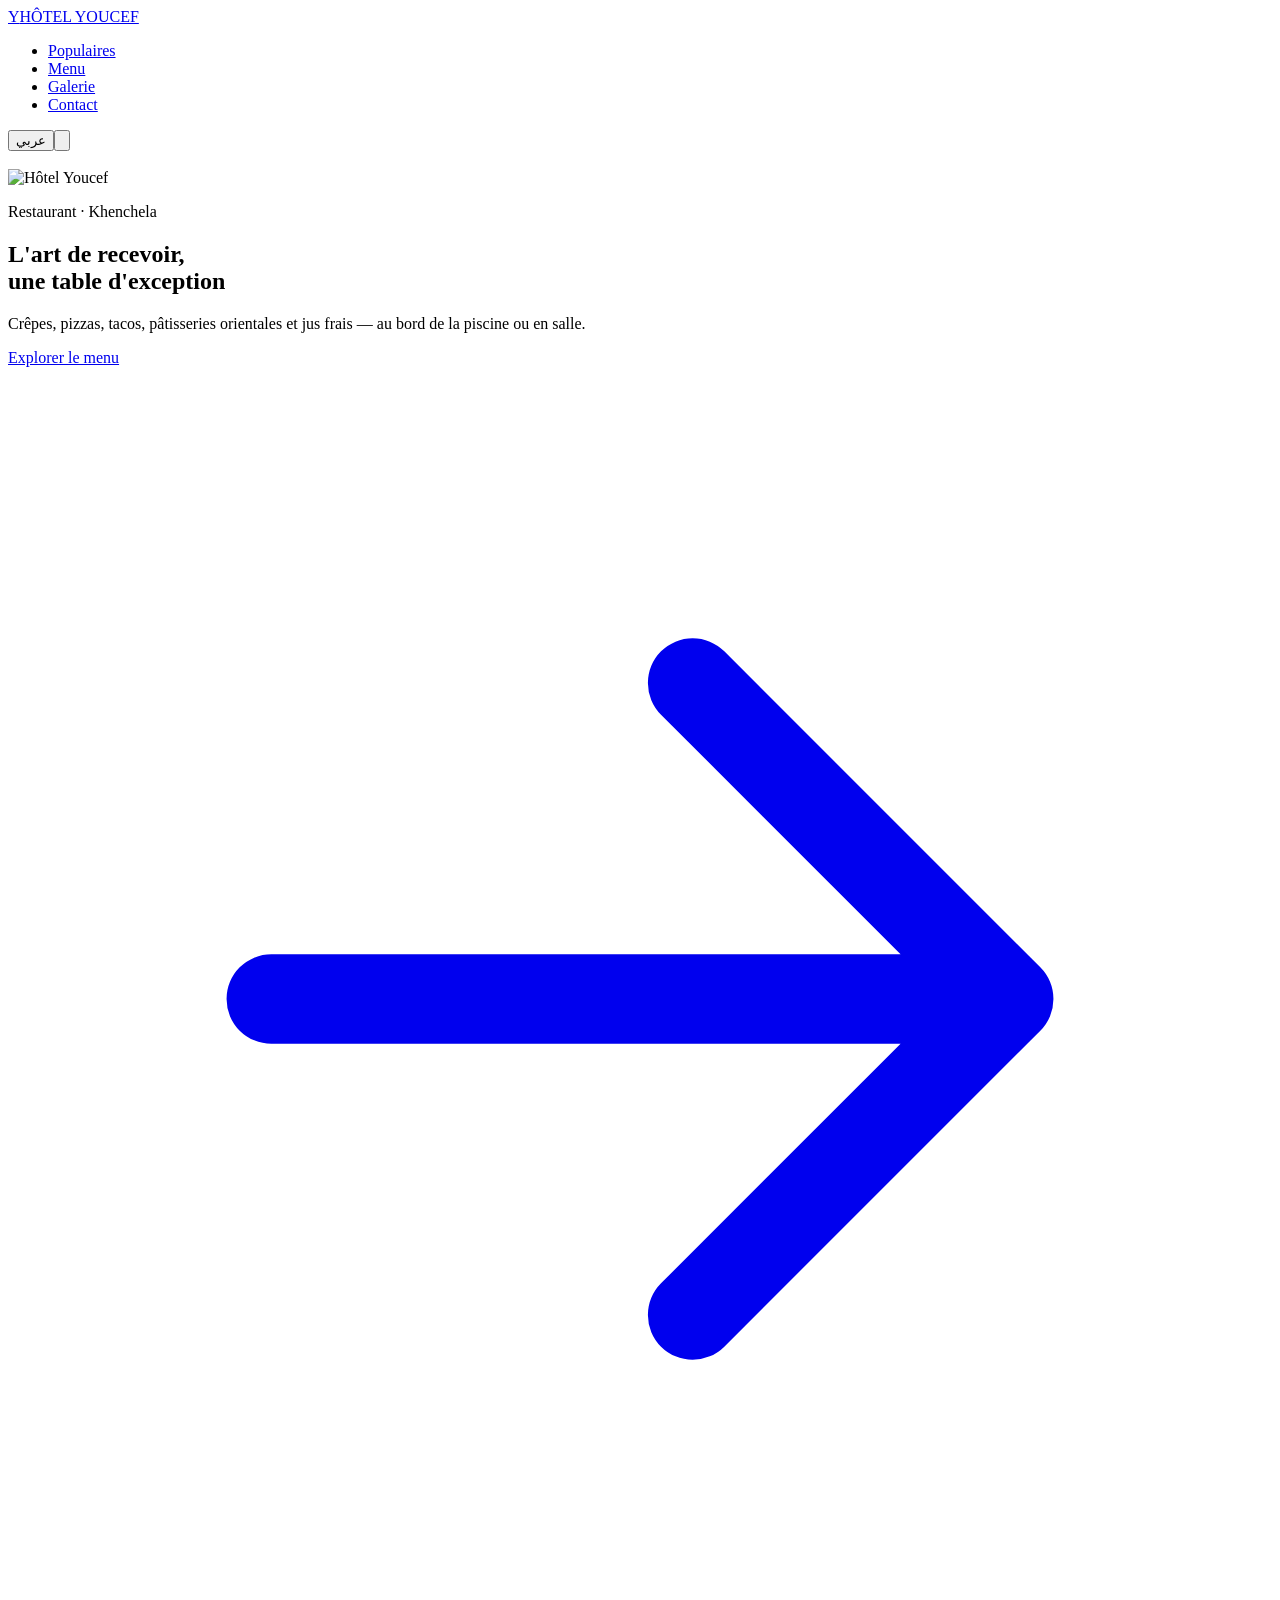
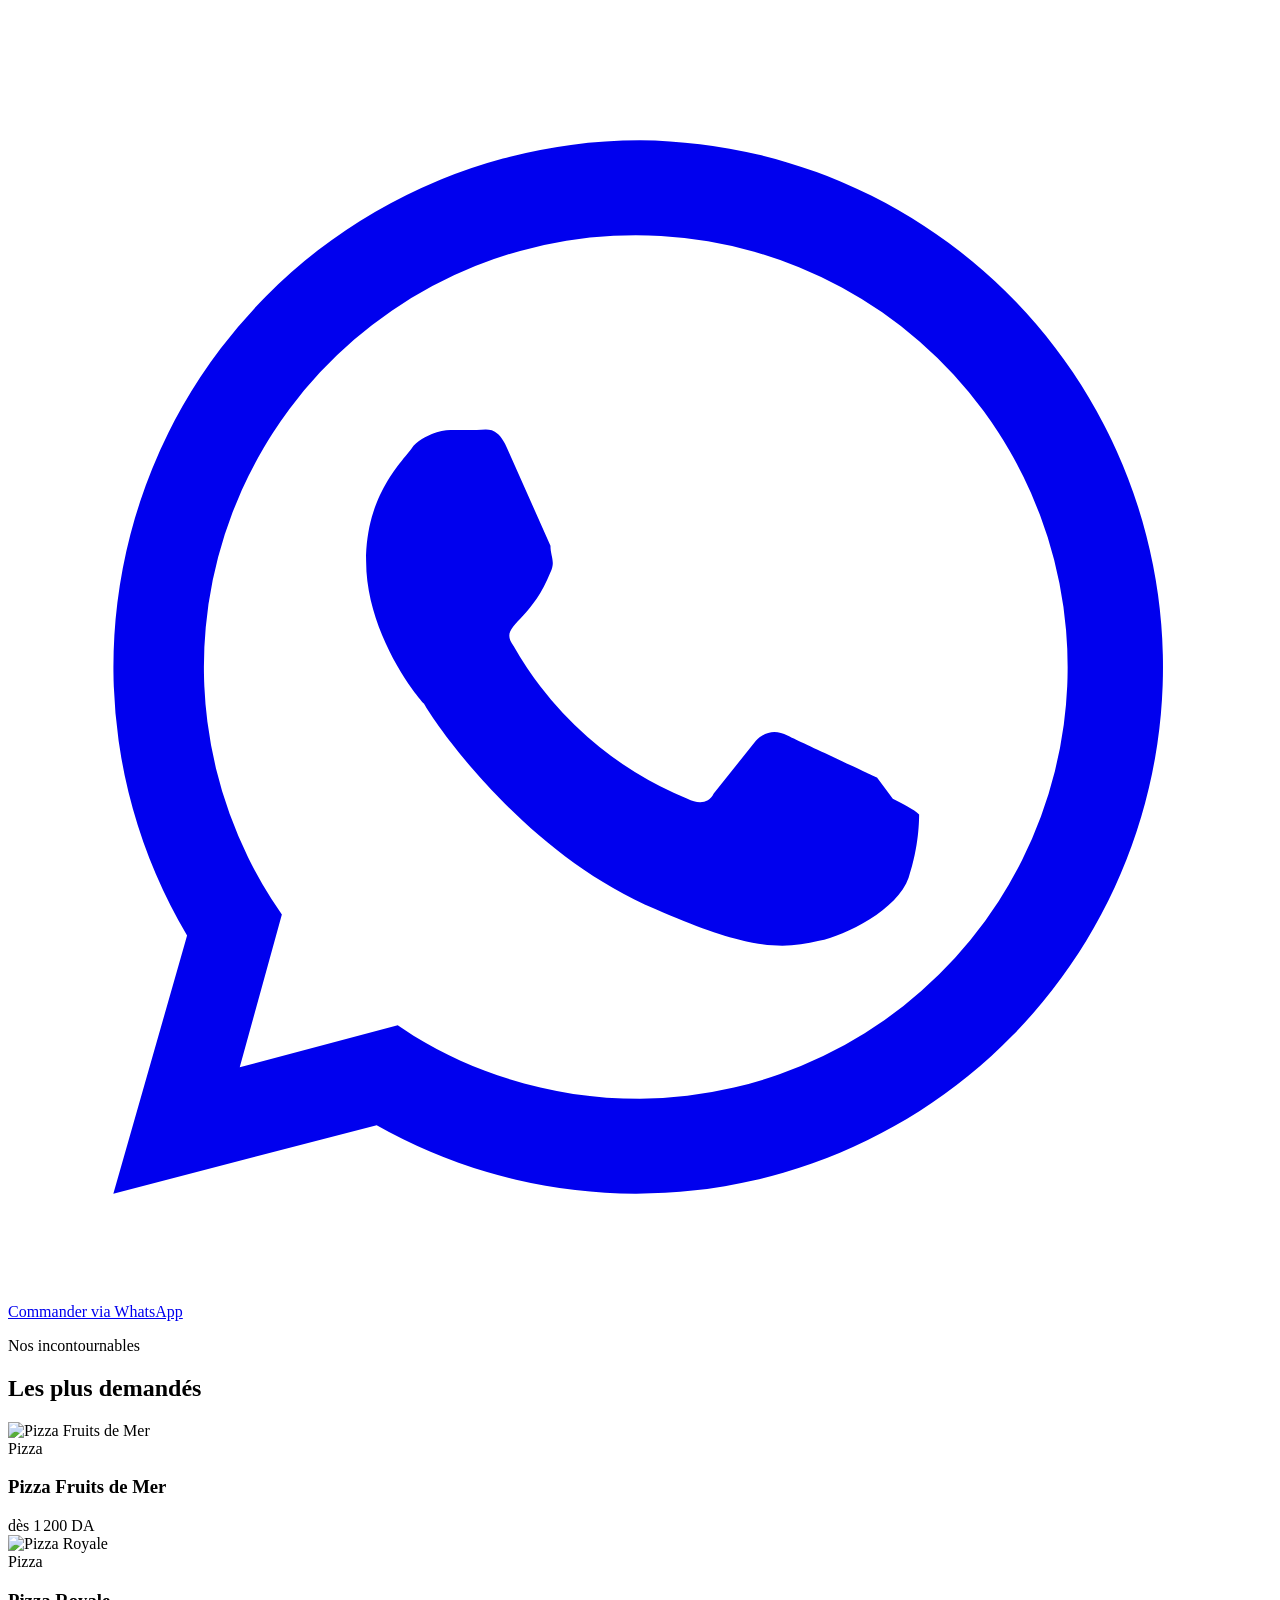
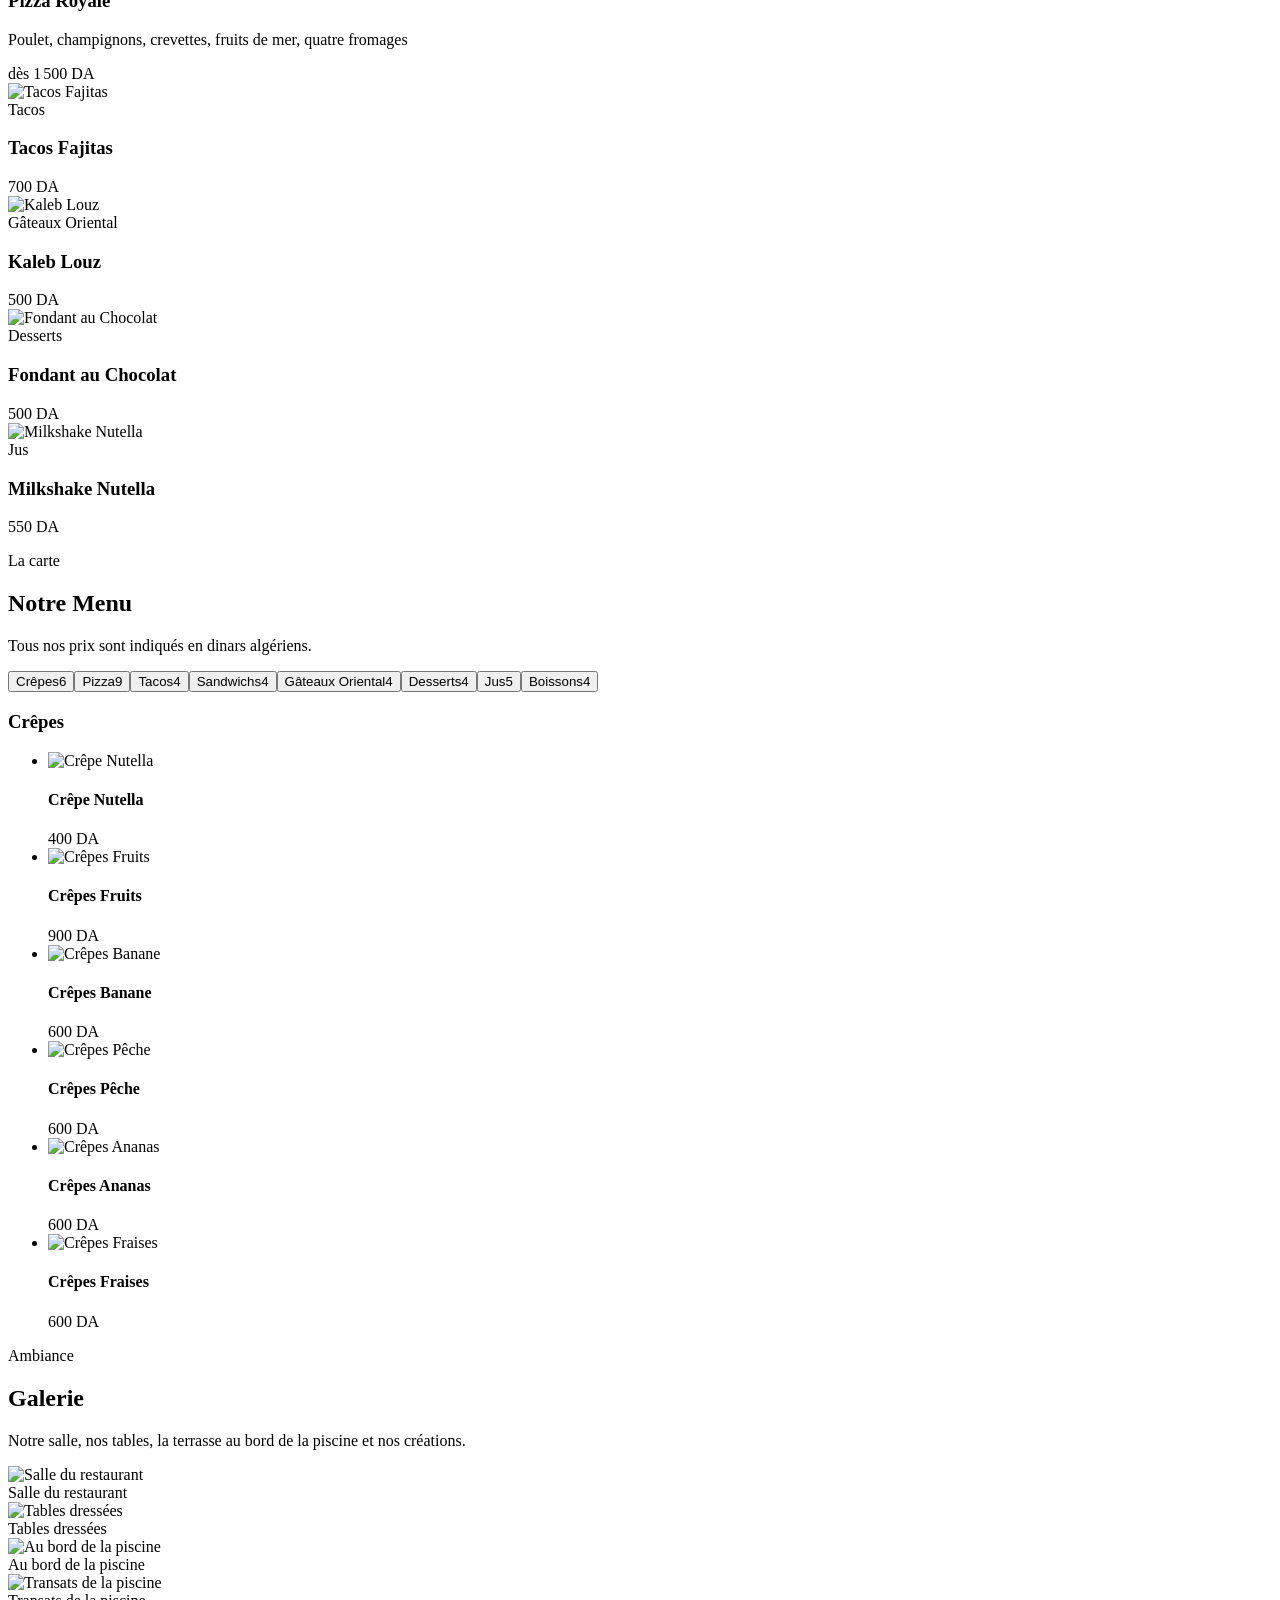
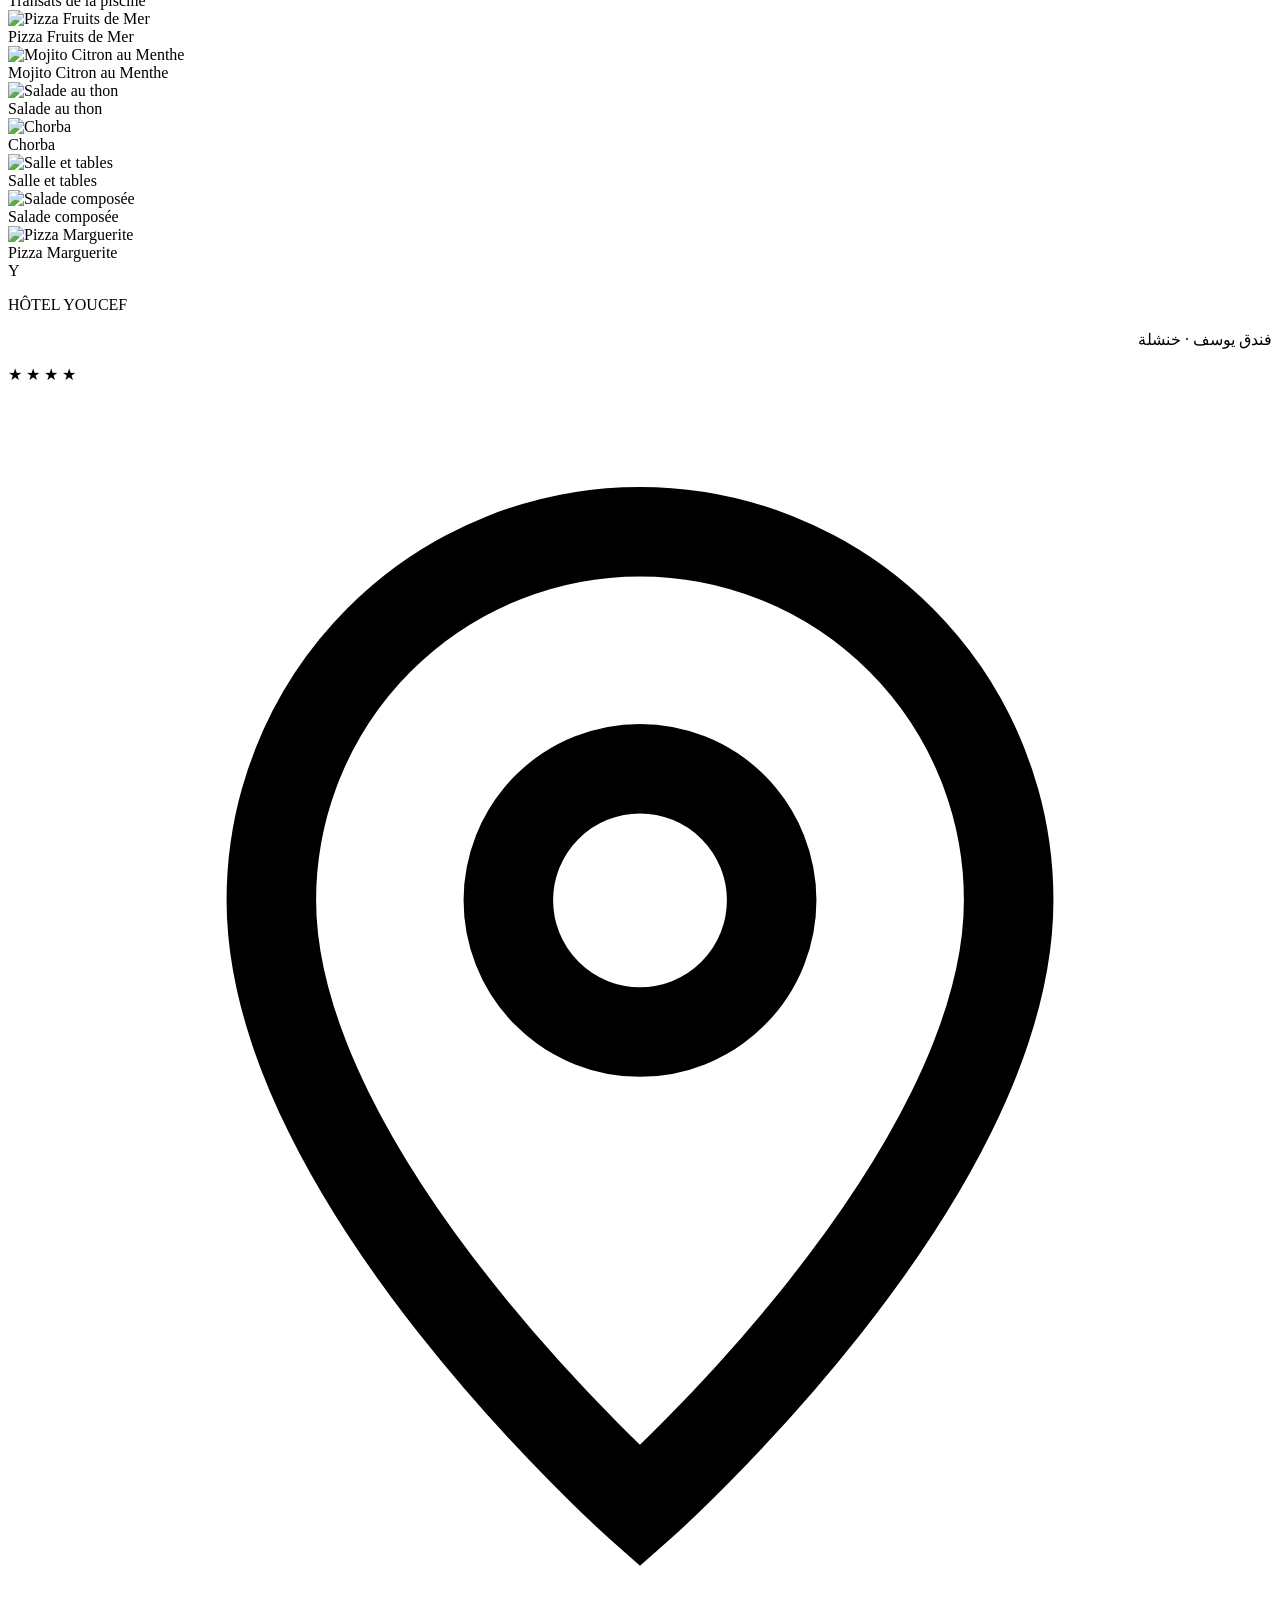
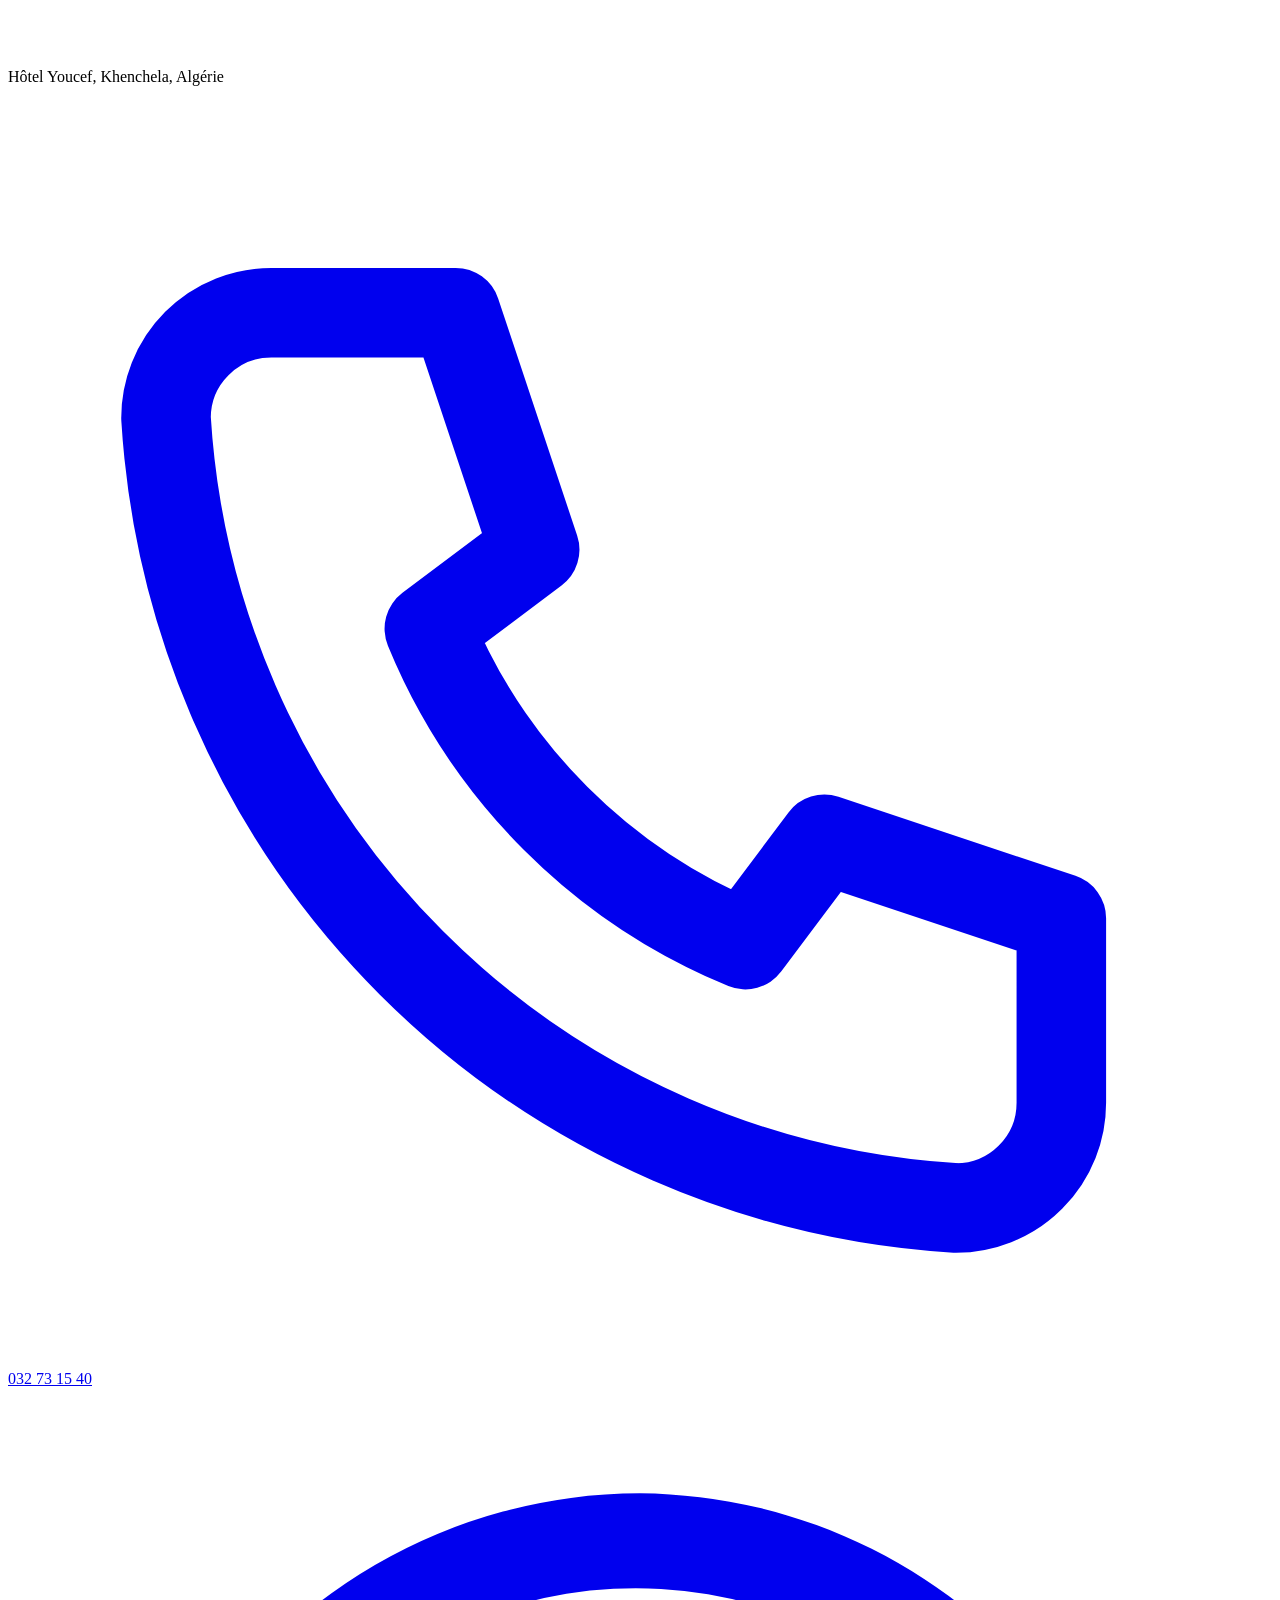
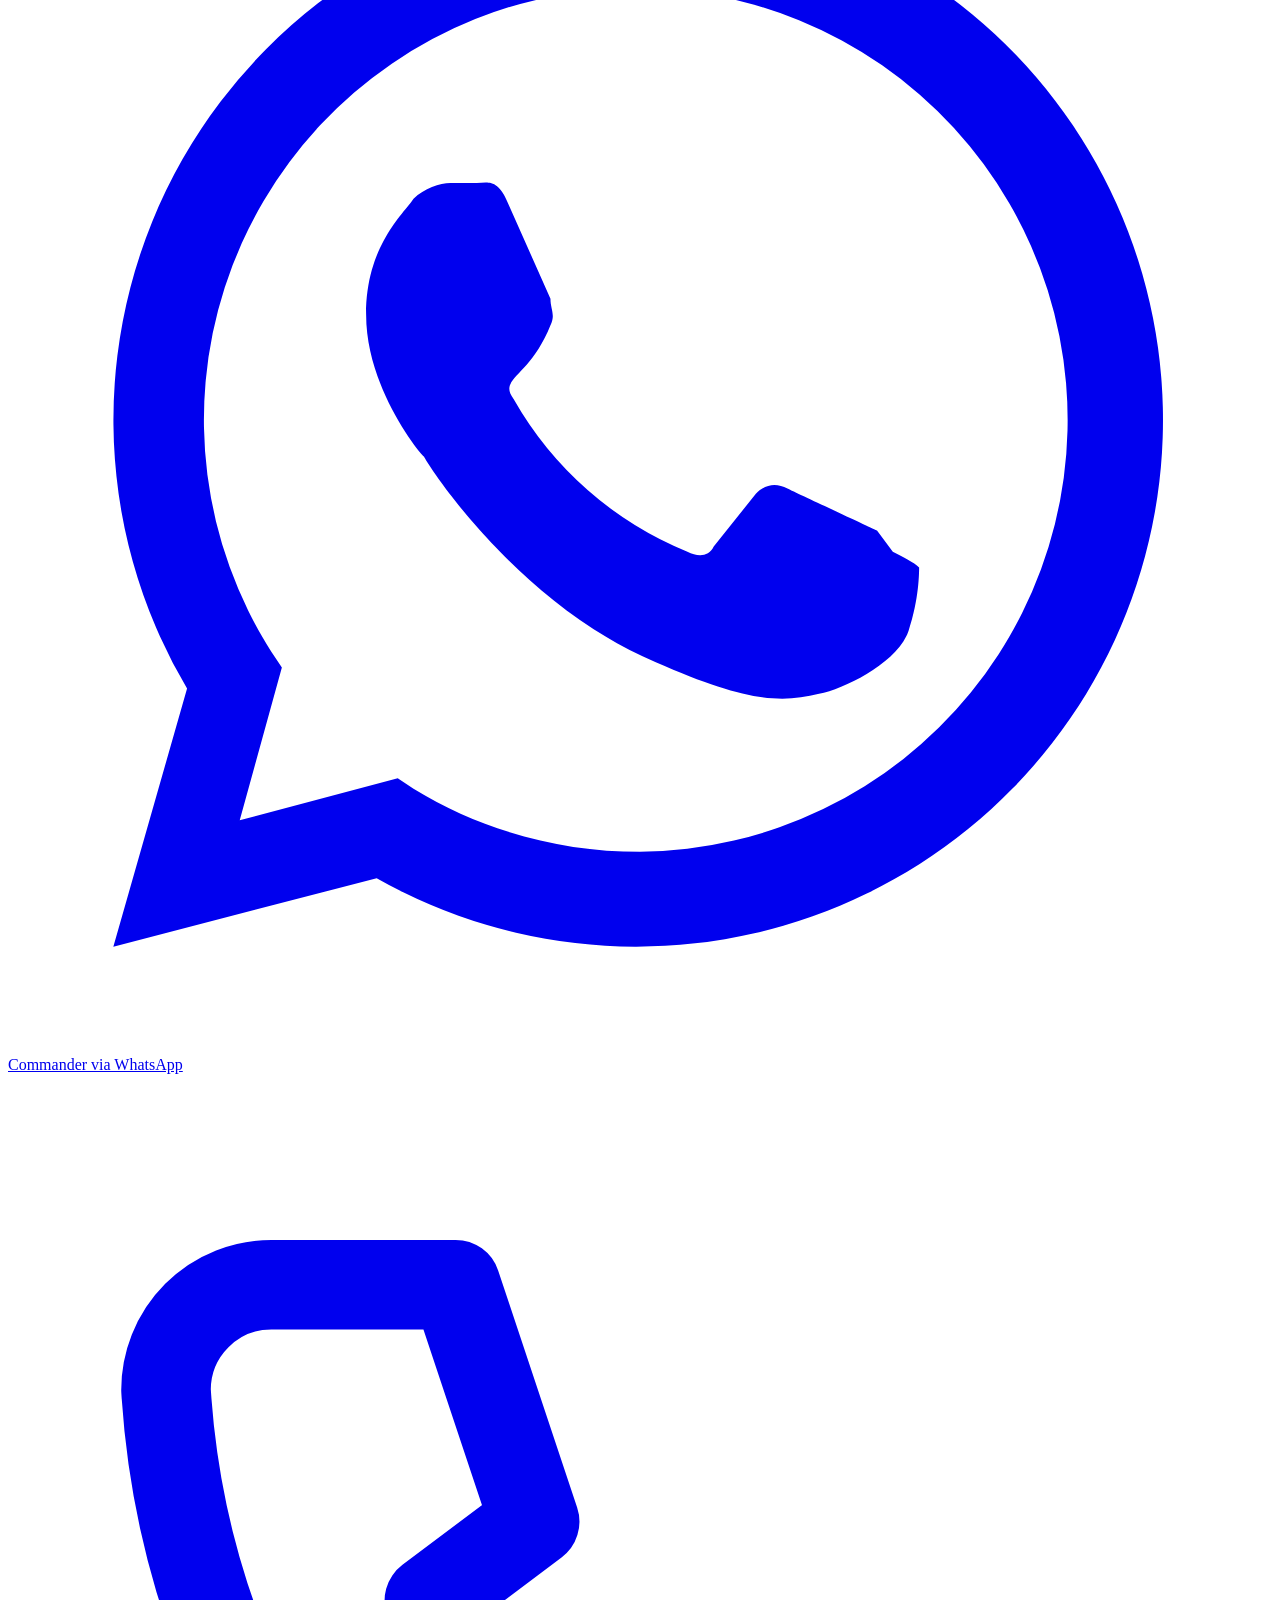
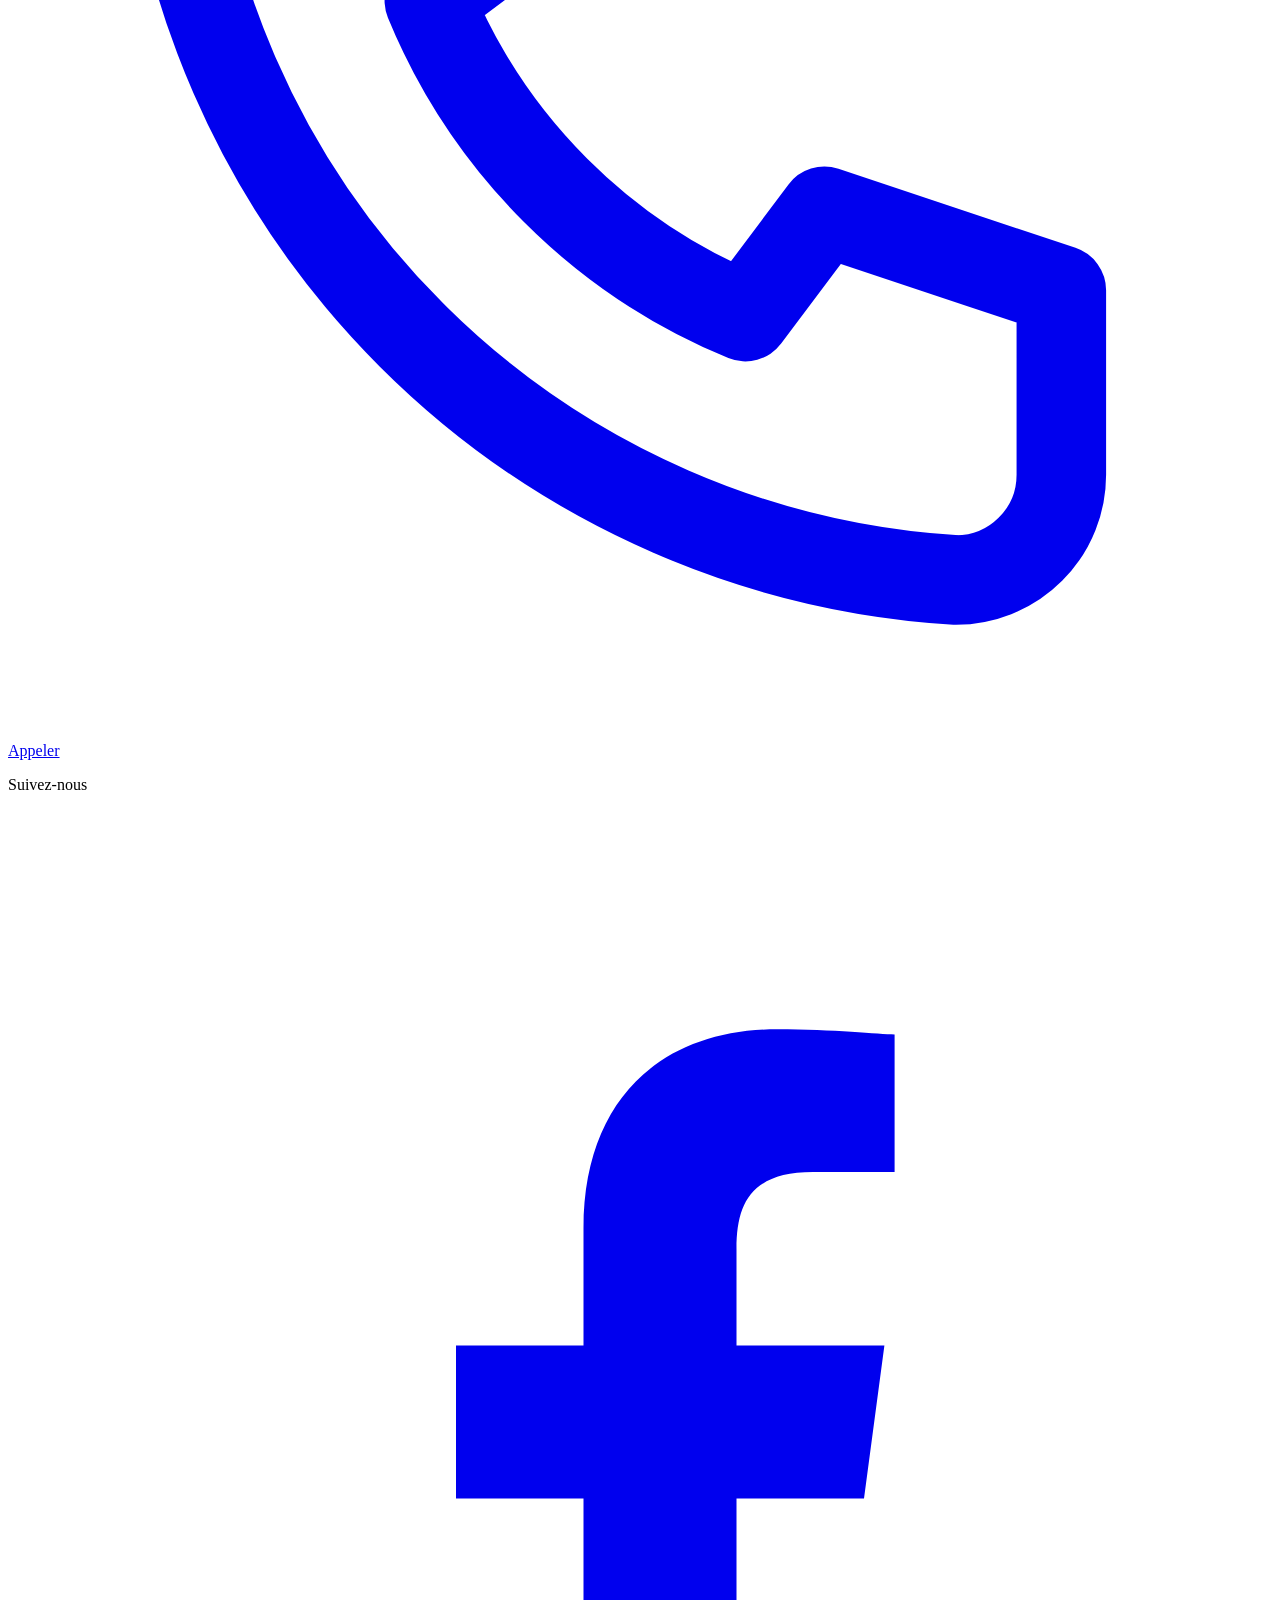
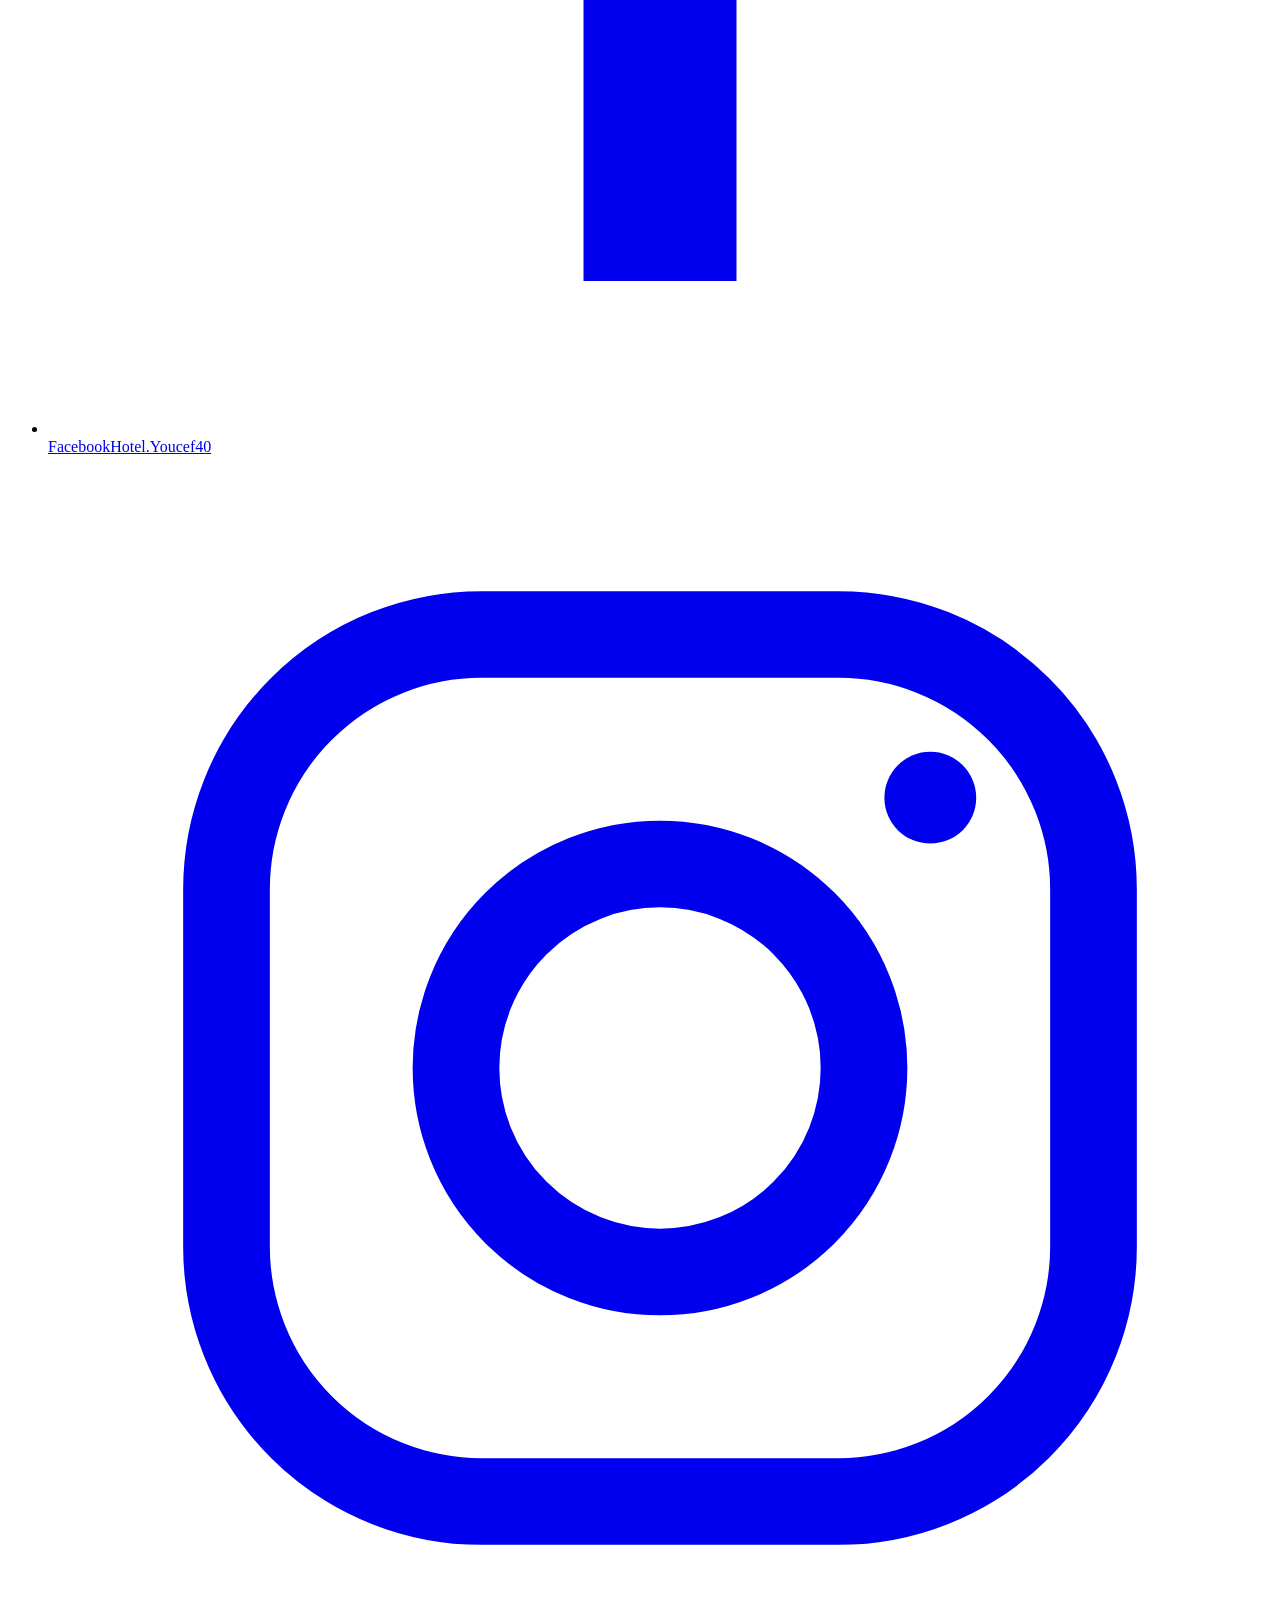
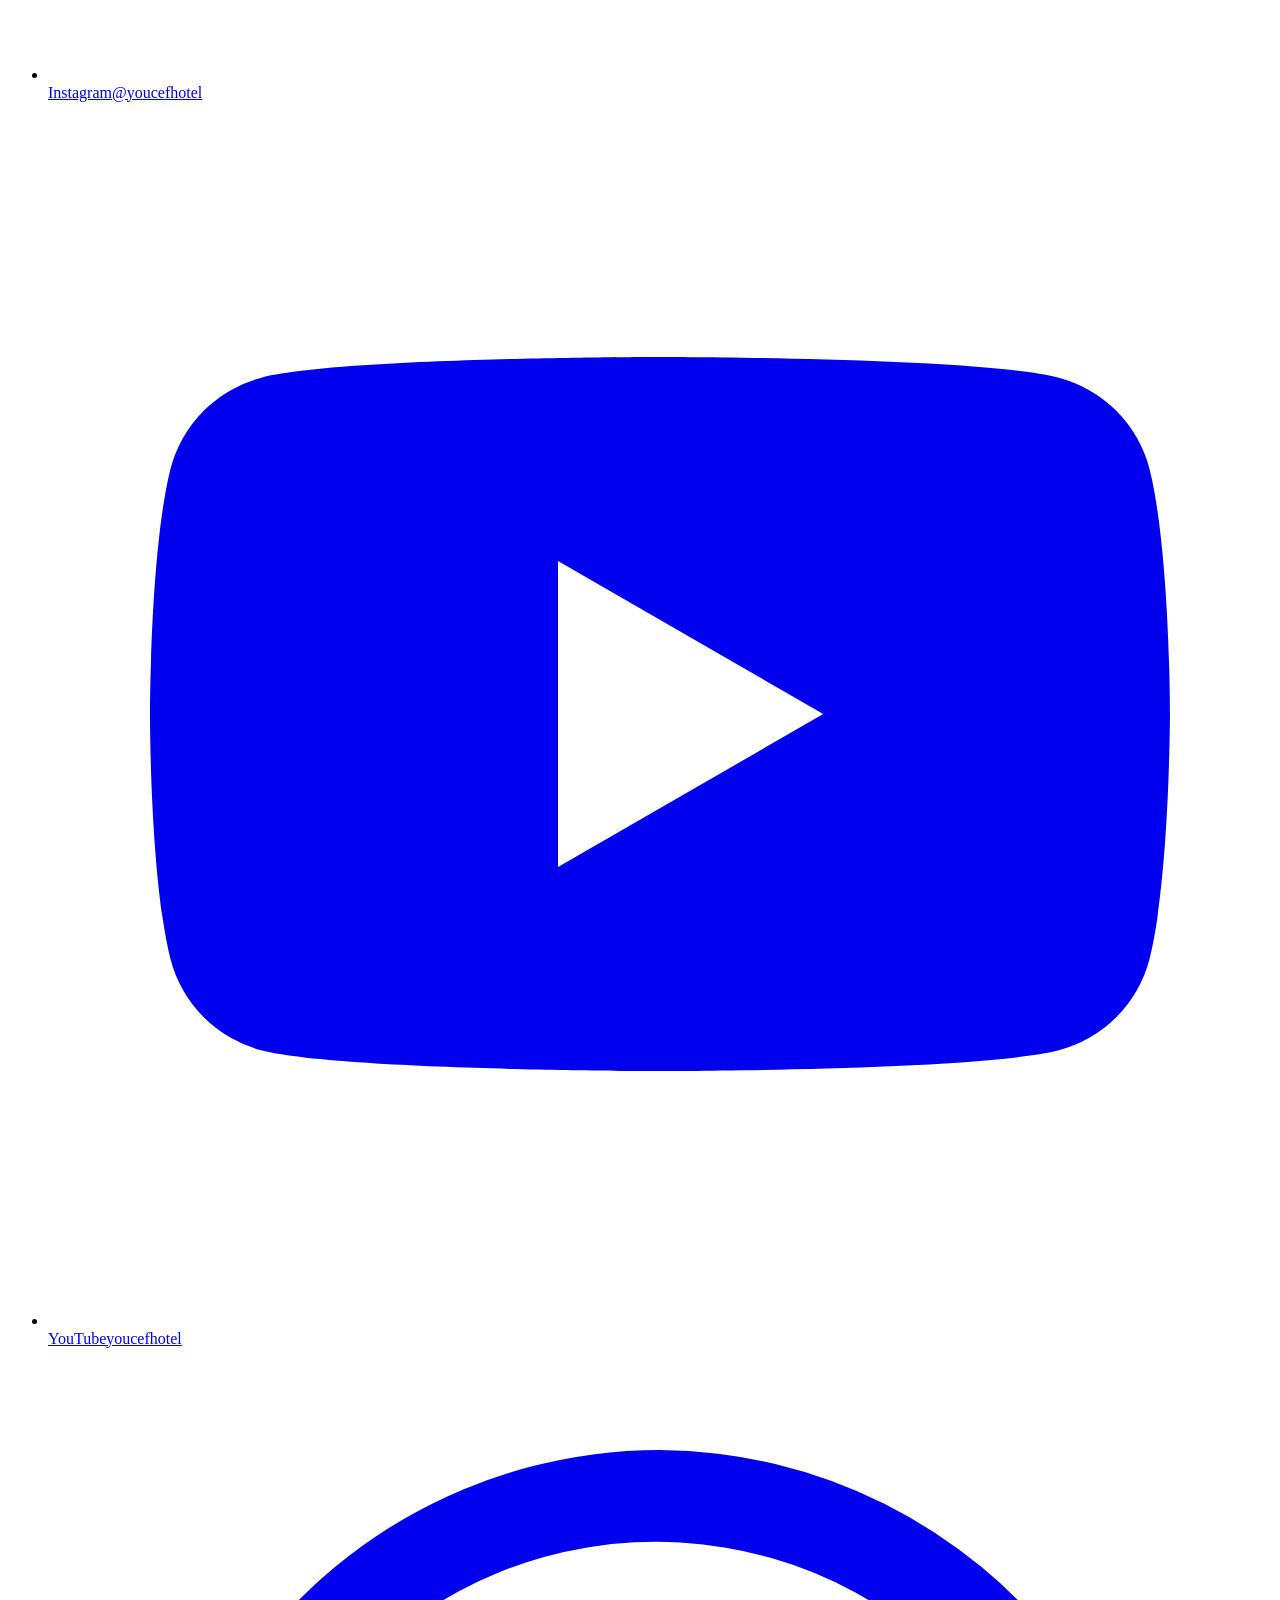
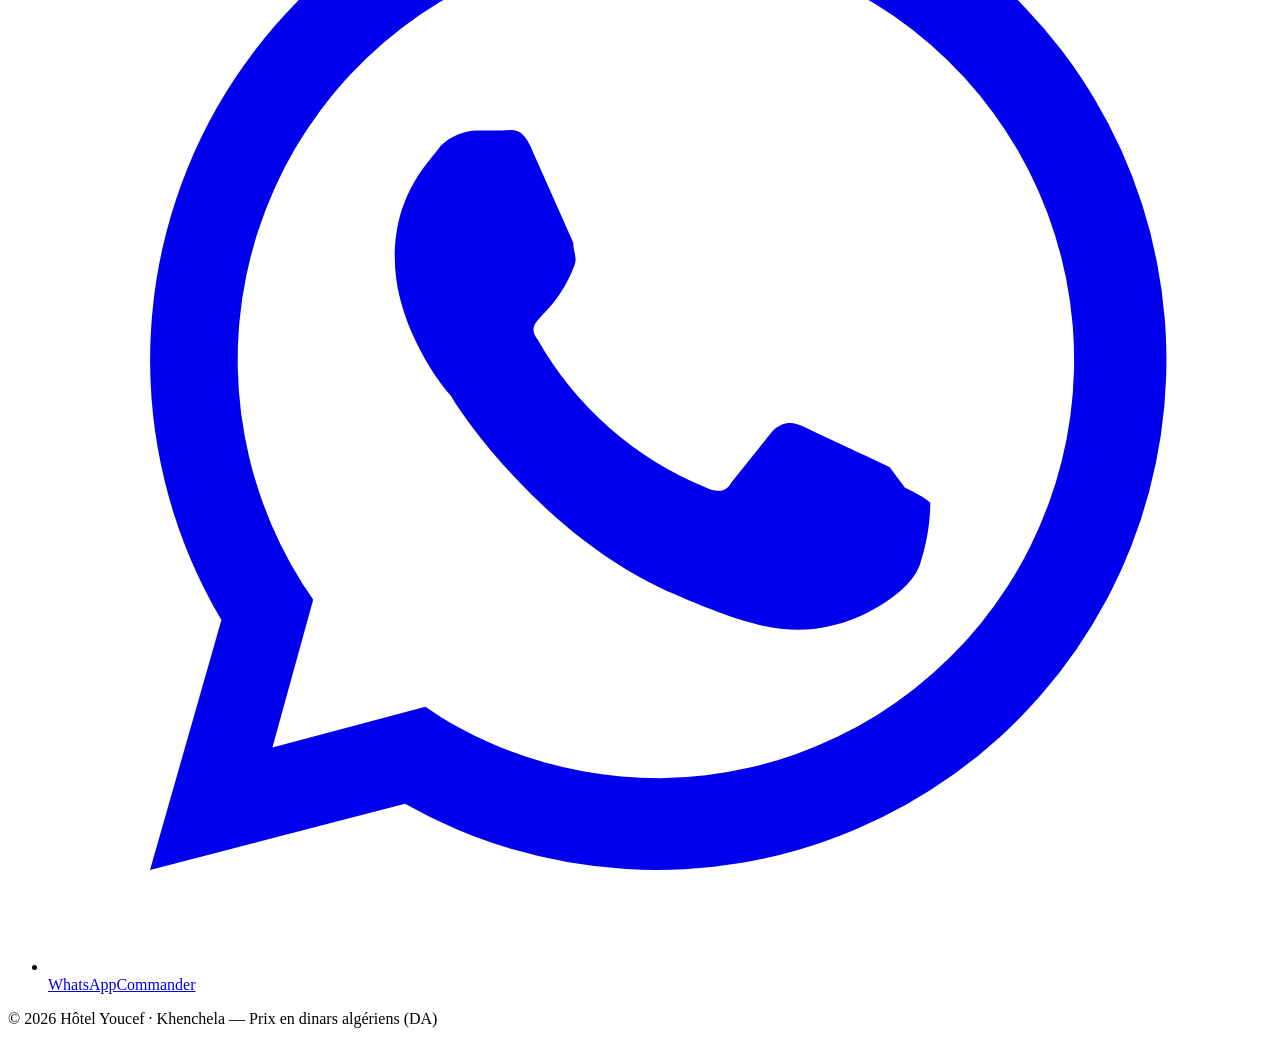
==== index.html @ 4725744c "Deploy 2026-11-25T22:25:56.539Z" ====
<!DOCTYPE html><html lang="fr" dir="ltr" data-theme="dark" class="_8jWC7q_variable _4o_jnq_variable Ewmm9G_variable E5ZO8q_variable"><head><meta charSet="utf-8"/><meta name="viewport" content="width=device-width, initial-scale=1"/><link rel="preload" href="/hotel-youcef-menu-3d/_next/static/media/25749dd09fc345e8-s.p.0ji0xjltb6ro5.woff2" as="font" crossorigin="" type="font/woff2"/><link rel="preload" href="/hotel-youcef-menu-3d/_next/static/media/33937fdcfd95f425-s.p.24y4-vc3jpn8m.woff2" as="font" crossorigin="" type="font/woff2"/><link rel="preload" href="/hotel-youcef-menu-3d/_next/static/media/6f3ab718e3727c1a-s.p.3huc2loe0ie8a.woff2" as="font" crossorigin="" type="font/woff2"/><link rel="preload" href="/hotel-youcef-menu-3d/_next/static/media/82450a180bcad83c-s.p.0p-wng2nn8o-p.woff2" as="font" crossorigin="" type="font/woff2"/><link rel="preload" href="/hotel-youcef-menu-3d/_next/static/media/b4416af7d770c10a-s.p.1zf0xf1cyi65q.woff2" as="font" crossorigin="" type="font/woff2"/><link rel="preload" href="/hotel-youcef-menu-3d/_next/static/media/bff24dc14ce4541e-s.p.1mou8v493x-u7.woff2" as="font" crossorigin="" type="font/woff2"/><link rel="preload" href="/hotel-youcef-menu-3d/_next/static/media/f24afcaf82da7927-s.p.14yttwb5hb7vt.woff2" as="font" crossorigin="" type="font/woff2"/><link rel="preload" as="image" href="https://images.unsplash.com/photo-1513104890138-7c749659a591?w=2000&amp;q=80&amp;auto=format&amp;fit=crop" fetchPriority="high"/><link rel="preload" as="image" href="/hotel-youcef-menu-3d/logo-hero.png"/><link rel="stylesheet" href="/hotel-youcef-menu-3d/_next/static/chunks/2lihkd3qc9n2w.css" data-precedence="next"/><link rel="preload" as="script" fetchPriority="low" href="/hotel-youcef-menu-3d/_next/static/chunks/0j1we3cwg31qe.js"/><script src="/hotel-youcef-menu-3d/_next/static/chunks/0txnsr8t8y6od.js" async=""></script><script src="/hotel-youcef-menu-3d/_next/static/chunks/0zc04rn2kpxt1.js" async=""></script><script src="/hotel-youcef-menu-3d/_next/static/chunks/turbopack-2de2_dn0lu8ih.js" async=""></script><script src="/hotel-youcef-menu-3d/_next/static/chunks/3qfy96eoyh-ek.js" async=""></script><script src="/hotel-youcef-menu-3d/_next/static/chunks/3ltu0qk-mwokd.js" async=""></script><script src="/hotel-youcef-menu-3d/_next/static/chunks/23woajrtc1y9r.js" async=""></script><meta name="theme-color" content="#0a0a0a"/><title>Hôtel Youcef · Restaurant &amp; Menu</title><meta name="description" content="Le menu du restaurant de l&#x27;Hôtel Youcef, Khenchela — crêpes, pizzas, tacos, sandwichs, pâtisseries orientales, desserts et boissons."/><link rel="icon" href="/hotel-youcef-menu-3d/logo.png"/><meta name="next-size-adjust" content=""/><script>(function(){var d=document.documentElement;try{if('scrollRestoration' in history)history.scrollRestoration='manual';if(location.hash)history.replaceState(null,'',location.pathname+location.search);}catch(e){}try{var t=localStorage.getItem('hy-theme');d.dataset.theme=t==='light'?'light':'dark';if(!/\/admin\/?$/.test(location.pathname)&&localStorage.getItem('hy-lang')==='ar'){d.lang='ar';d.dir='rtl'}}catch(e){d.dataset.theme='dark'}})()</script><script src="/hotel-youcef-menu-3d/_next/static/chunks/0cz1d0mv5g_q7.js" noModule=""></script></head><body class="min-h-dvh"><div hidden=""><!--$--><!--/$--></div><header class="fixed inset-x-0 top-0 z-40 transition-all duration-500 border-b border-transparent"><div class="mx-auto flex h-16 max-w-6xl items-center justify-between gap-3 px-4 sm:px-6"><a href="#top" class="flex min-w-0 items-center gap-3"><span aria-hidden="true" class="grid place-items-center rounded-full border border-gold/60 bg-gradient-to-b from-[#f3dc9a] via-[#c9a24a] to-[#8a6420] font-serif font-bold text-[#141210] shadow-[0_0_18px_-4px_rgba(201,162,74,0.7)] size-9 text-lg">Y</span><span class="truncate font-serif text-lg tracking-[0.28em] text-[#f3eee4]">HÔTEL YOUCEF</span></a><nav class="flex shrink-0 items-center gap-2"><ul class="me-1 hidden items-center gap-1 md:flex"><li><a href="#populaires" class="rounded-full px-4 py-2 text-sm transition hover:text-gold text-[#f3eee4]/80">Populaires</a></li><li><a href="#menu" class="rounded-full px-4 py-2 text-sm transition hover:text-gold text-[#f3eee4]/80">Menu</a></li><li><a href="#galerie" class="rounded-full px-4 py-2 text-sm transition hover:text-gold text-[#f3eee4]/80">Galerie</a></li><li><a href="#contact" class="rounded-full px-4 py-2 text-sm transition hover:text-gold text-[#f3eee4]/80">Contact</a></li></ul><button type="button" aria-label="العربية" title="العربية" class="grid h-10 min-w-10 place-items-center rounded-full border border-line px-3 text-sm font-semibold text-gold transition hover:border-gold hover:bg-gold/10 border-white/20 bg-black/20 backdrop-blur"><span class="font-arabic">عربي</span></button><button type="button" data-theme-toggle="true" aria-label="Passer en mode clair" class="grid size-10 place-items-center rounded-full border border-line text-gold transition hover:border-gold hover:bg-gold/10 border-white/20 bg-black/20 backdrop-blur"><svg class="size-5" aria-hidden="true" viewBox="0 0 24 24" fill="none" stroke="currentColor" stroke-width="1.7" stroke-linecap="round"><circle cx="12" cy="12" r="4"></circle><path d="M12 2v2M12 20v2M4.9 4.9l1.4 1.4M17.7 17.7l1.4 1.4M2 12h2M20 12h2M4.9 19.1l1.4-1.4M17.7 6.3l1.4-1.4"></path></svg></button></nav></div></header><main><section id="top" class="relative isolate flex min-h-[100svh] items-end overflow-hidden bg-[#0a0a0a] sm:items-center"><img src="https://images.unsplash.com/photo-1513104890138-7c749659a591?w=2000&amp;q=80&amp;auto=format&amp;fit=crop" alt="" fetchPriority="high" class="animate-hero absolute inset-0 -z-20 size-full object-cover opacity-70"/><div class="absolute inset-0 -z-10 bg-[linear-gradient(180deg,rgba(10,10,10,0.55)_0%,rgba(10,10,10,0.35)_40%,rgba(10,10,10,0.95)_100%)]"></div><div class="absolute inset-0 -z-10 bg-[radial-gradient(ellipse_at_center,transparent_30%,rgba(0,0,0,0.6)_100%)]"></div><div class="mx-auto w-full max-w-6xl px-4 pb-16 pt-28 text-center sm:px-6 sm:pb-0"><img src="/hotel-youcef-menu-3d/logo-hero.png" alt="Hôtel Youcef" class="animate-fade-up mx-auto w-40 drop-shadow-[0_0_30px_rgba(201,162,74,0.25)] sm:w-52"/><p class="animate-fade-up mt-2 text-xs uppercase tracking-[0.45em] text-[#e2c47c] [animation-delay:150ms] [:lang(ar)_&amp;]:text-sm">Restaurant · Khenchela</p><h1 class="animate-fade-up mt-4 font-serif text-4xl leading-tight text-[#f3eee4] [animation-delay:250ms] sm:text-6xl [:lang(ar)_&amp;]:leading-[1.4]">L&#x27;art de recevoir,<br/><span class="text-gold-gradient italic [:lang(ar)_&amp;]:not-italic">une table d&#x27;exception</span></h1><p class="animate-fade-up mx-auto mt-5 max-w-md text-[15px] leading-relaxed text-[#d9d2c4]/85 [animation-delay:350ms]">Crêpes, pizzas, tacos, pâtisseries orientales et jus frais — au bord de la piscine ou en salle.</p><div class="animate-fade-up mt-9 flex flex-col items-stretch justify-center gap-3 [animation-delay:450ms] sm:flex-row sm:items-center"><a href="#menu" class="group inline-flex items-center justify-center gap-2 rounded-full bg-gradient-to-b from-[#e2c47c] to-[#b38a35] px-7 py-3.5 text-sm font-semibold tracking-wide text-[#141210] shadow-[0_10px_30px_-10px_rgba(201,162,74,0.8)] transition hover:brightness-110">Explorer le menu<svg class="size-4 transition group-hover:translate-x-1 rtl:-scale-x-100 rtl:group-hover:-translate-x-1" aria-hidden="true" viewBox="0 0 24 24" fill="none" stroke="currentColor" stroke-width="1.7" stroke-linecap="round" stroke-linejoin="round"><path d="M5 12h14M13 6l6 6-6 6"></path></svg></a><a href="https://wa.me/213000000000?text=Bonjour%2C%20je%20souhaite%20passer%20une%20commande." target="_blank" rel="noopener noreferrer" class="inline-flex items-center justify-center gap-2 rounded-full border border-[#c9a24a]/60 bg-black/30 px-7 py-3.5 text-sm font-semibold tracking-wide text-[#f3eee4] backdrop-blur transition hover:border-[#e2c47c] hover:bg-[#c9a24a]/15"><svg class="size-4 text-[#e2c47c]" aria-hidden="true" viewBox="0 0 24 24" fill="currentColor"><path d="M12 2a10 10 0 0 0-8.6 15.1L2 22l5-1.3A10 10 0 1 0 12 2zm0 18.2c-1.5 0-3-.4-4.3-1.2l-.3-.2-3 .8.8-2.9-.2-.3A8.2 8.2 0 1 1 12 20.2zm4.5-6.1c-.2-.1-1.5-.7-1.7-.8-.2-.1-.4-.1-.6.1l-.8 1c-.1.2-.3.2-.5.1a6.7 6.7 0 0 1-3.3-2.9c-.3-.4.3-.4.7-1.4.1-.2 0-.3 0-.5l-.8-1.8c-.2-.5-.4-.4-.6-.4h-.5c-.2 0-.5.1-.7.3-.2.3-.9.9-.9 2.2s.9 2.5 1.1 2.7c.1.2 1.8 2.8 4.4 3.9 1.6.7 2.3.8 3.1.6.5-.1 1.5-.6 1.7-1.2.2-.6.2-1.1.2-1.2-.1-.1-.3-.2-.5-.3z"></path></svg>Commander via WhatsApp</a></div></div><a href="#populaires" aria-label="Défiler" class="absolute bottom-6 left-1/2 hidden -translate-x-1/2 sm:block"><span class="block h-10 w-px animate-pulse bg-gradient-to-b from-transparent via-[#c9a24a] to-transparent"></span></a></section><section id="populaires" class="py-20 sm:py-28"><div class="mx-auto max-w-6xl px-4 sm:px-6"><div class="reveal mb-10 text-center" style="--delay:0ms"><p class="text-[11px] uppercase tracking-[0.4em] text-gold [:lang(ar)_&amp;]:text-sm">Nos incontournables</p><h2 class="mt-3 font-serif text-4xl text-text sm:text-5xl">Les plus demandés</h2><div class="gold-rule mx-auto mt-5 w-24"></div></div></div><div class="no-scrollbar rail-pad flex snap-x snap-mandatory gap-4 overflow-x-auto pb-6 sm:gap-6"><div class="reveal w-[72%] shrink-0 snap-start sm:w-[300px]" style="--delay:0ms"><article class="group relative overflow-hidden rounded-3xl border border-line bg-surface shadow-card transition duration-500 hover:-translate-y-1 hover:border-gold/50"><div class="relative aspect-[4/5] overflow-hidden"><img src="/hotel-youcef-menu-3d/photos/pizza-fruits-de-mer.jpg" alt="Pizza Fruits de Mer" loading="lazy" decoding="async" class="object-cover size-full transition duration-700 group-hover:scale-105"/><div class="absolute inset-0 bg-gradient-to-t from-black/85 via-black/10 to-transparent"></div><span class="absolute start-4 top-4 rounded-full border border-[#c9a24a]/50 bg-black/40 px-3 py-1 text-[10px] uppercase tracking-[0.25em] text-[#e2c47c] backdrop-blur [:lang(ar)_&amp;]:text-xs">Pizza</span><div class="absolute inset-x-0 bottom-0 p-5"><h3 class="font-serif text-2xl text-[#f3eee4]">Pizza Fruits de Mer</h3><div class="mt-1 flex items-end justify-between gap-3"><p class="line-clamp-1 text-xs text-[#d9d2c4]/75"></p><span class="shrink-0 whitespace-nowrap [&amp;_*]:!text-[#e2c47c]"><span class="font-semibold text-gold">dès<!-- --> <!-- -->1 200 DA</span></span></div></div></div></article></div><div class="reveal w-[72%] shrink-0 snap-start sm:w-[300px]" style="--delay:80ms"><article class="group relative overflow-hidden rounded-3xl border border-line bg-surface shadow-card transition duration-500 hover:-translate-y-1 hover:border-gold/50"><div class="relative aspect-[4/5] overflow-hidden"><img src="https://images.unsplash.com/photo-1574071318508-1cdbab80d002?w=800&amp;q=75&amp;auto=format&amp;fit=crop" alt="Pizza Royale" loading="lazy" decoding="async" class="object-cover size-full transition duration-700 group-hover:scale-105"/><div class="absolute inset-0 bg-gradient-to-t from-black/85 via-black/10 to-transparent"></div><span class="absolute start-4 top-4 rounded-full border border-[#c9a24a]/50 bg-black/40 px-3 py-1 text-[10px] uppercase tracking-[0.25em] text-[#e2c47c] backdrop-blur [:lang(ar)_&amp;]:text-xs">Pizza</span><div class="absolute inset-x-0 bottom-0 p-5"><h3 class="font-serif text-2xl text-[#f3eee4]">Pizza Royale</h3><div class="mt-1 flex items-end justify-between gap-3"><p class="line-clamp-1 text-xs text-[#d9d2c4]/75">Poulet, champignons, crevettes, fruits de mer, quatre fromages</p><span class="shrink-0 whitespace-nowrap [&amp;_*]:!text-[#e2c47c]"><span class="font-semibold text-gold">dès<!-- --> <!-- -->1 500 DA</span></span></div></div></div></article></div><div class="reveal w-[72%] shrink-0 snap-start sm:w-[300px]" style="--delay:160ms"><article class="group relative overflow-hidden rounded-3xl border border-line bg-surface shadow-card transition duration-500 hover:-translate-y-1 hover:border-gold/50"><div class="relative aspect-[4/5] overflow-hidden"><img src="https://images.unsplash.com/photo-1565299585323-38d6b0865b47?w=800&amp;q=75&amp;auto=format&amp;fit=crop" alt="Tacos Fajitas" loading="lazy" decoding="async" class="object-cover size-full transition duration-700 group-hover:scale-105"/><div class="absolute inset-0 bg-gradient-to-t from-black/85 via-black/10 to-transparent"></div><span class="absolute start-4 top-4 rounded-full border border-[#c9a24a]/50 bg-black/40 px-3 py-1 text-[10px] uppercase tracking-[0.25em] text-[#e2c47c] backdrop-blur [:lang(ar)_&amp;]:text-xs">Tacos</span><div class="absolute inset-x-0 bottom-0 p-5"><h3 class="font-serif text-2xl text-[#f3eee4]">Tacos Fajitas</h3><div class="mt-1 flex items-end justify-between gap-3"><p class="line-clamp-1 text-xs text-[#d9d2c4]/75"></p><span class="shrink-0 whitespace-nowrap [&amp;_*]:!text-[#e2c47c]"><span class="whitespace-nowrap font-semibold tabular-nums text-gold">700 DA</span></span></div></div></div></article></div><div class="reveal w-[72%] shrink-0 snap-start sm:w-[300px]" style="--delay:240ms"><article class="group relative overflow-hidden rounded-3xl border border-line bg-surface shadow-card transition duration-500 hover:-translate-y-1 hover:border-gold/50"><div class="relative aspect-[4/5] overflow-hidden"><img src="https://images.unsplash.com/photo-1598110750624-207050c4f28c?w=800&amp;q=75&amp;auto=format&amp;fit=crop" alt="Kaleb Louz" loading="lazy" decoding="async" class="object-cover size-full transition duration-700 group-hover:scale-105"/><div class="absolute inset-0 bg-gradient-to-t from-black/85 via-black/10 to-transparent"></div><span class="absolute start-4 top-4 rounded-full border border-[#c9a24a]/50 bg-black/40 px-3 py-1 text-[10px] uppercase tracking-[0.25em] text-[#e2c47c] backdrop-blur [:lang(ar)_&amp;]:text-xs">Gâteaux Oriental</span><div class="absolute inset-x-0 bottom-0 p-5"><h3 class="font-serif text-2xl text-[#f3eee4]">Kaleb Louz</h3><div class="mt-1 flex items-end justify-between gap-3"><p class="line-clamp-1 text-xs text-[#d9d2c4]/75"></p><span class="shrink-0 whitespace-nowrap [&amp;_*]:!text-[#e2c47c]"><span class="whitespace-nowrap font-semibold tabular-nums text-gold">500 DA</span></span></div></div></div></article></div><div class="reveal w-[72%] shrink-0 snap-start sm:w-[300px]" style="--delay:320ms"><article class="group relative overflow-hidden rounded-3xl border border-line bg-surface shadow-card transition duration-500 hover:-translate-y-1 hover:border-gold/50"><div class="relative aspect-[4/5] overflow-hidden"><img src="https://images.unsplash.com/photo-1606313564200-e75d5e30476c?w=800&amp;q=75&amp;auto=format&amp;fit=crop" alt="Fondant au Chocolat" loading="lazy" decoding="async" class="object-cover size-full transition duration-700 group-hover:scale-105"/><div class="absolute inset-0 bg-gradient-to-t from-black/85 via-black/10 to-transparent"></div><span class="absolute start-4 top-4 rounded-full border border-[#c9a24a]/50 bg-black/40 px-3 py-1 text-[10px] uppercase tracking-[0.25em] text-[#e2c47c] backdrop-blur [:lang(ar)_&amp;]:text-xs">Desserts</span><div class="absolute inset-x-0 bottom-0 p-5"><h3 class="font-serif text-2xl text-[#f3eee4]">Fondant au Chocolat</h3><div class="mt-1 flex items-end justify-between gap-3"><p class="line-clamp-1 text-xs text-[#d9d2c4]/75"></p><span class="shrink-0 whitespace-nowrap [&amp;_*]:!text-[#e2c47c]"><span class="whitespace-nowrap font-semibold tabular-nums text-gold">500 DA</span></span></div></div></div></article></div><div class="reveal w-[72%] shrink-0 snap-start sm:w-[300px]" style="--delay:400ms"><article class="group relative overflow-hidden rounded-3xl border border-line bg-surface shadow-card transition duration-500 hover:-translate-y-1 hover:border-gold/50"><div class="relative aspect-[4/5] overflow-hidden"><img src="/hotel-youcef-menu-3d/photos/milkshakes-piscine.jpg" alt="Milkshake Nutella" loading="lazy" decoding="async" class="object-cover size-full transition duration-700 group-hover:scale-105"/><div class="absolute inset-0 bg-gradient-to-t from-black/85 via-black/10 to-transparent"></div><span class="absolute start-4 top-4 rounded-full border border-[#c9a24a]/50 bg-black/40 px-3 py-1 text-[10px] uppercase tracking-[0.25em] text-[#e2c47c] backdrop-blur [:lang(ar)_&amp;]:text-xs">Jus</span><div class="absolute inset-x-0 bottom-0 p-5"><h3 class="font-serif text-2xl text-[#f3eee4]">Milkshake Nutella</h3><div class="mt-1 flex items-end justify-between gap-3"><p class="line-clamp-1 text-xs text-[#d9d2c4]/75"></p><span class="shrink-0 whitespace-nowrap [&amp;_*]:!text-[#e2c47c]"><span class="whitespace-nowrap font-semibold tabular-nums text-gold">550 DA</span></span></div></div></div></article></div></div></section><section id="menu" class="bg-surface-2/40 py-20 sm:py-28"><div class="mx-auto max-w-5xl px-4 sm:px-6"><div class="reveal mb-10 text-center" style="--delay:0ms"><p class="text-[11px] uppercase tracking-[0.4em] text-gold [:lang(ar)_&amp;]:text-sm">La carte</p><h2 class="mt-3 font-serif text-4xl text-text sm:text-5xl">Notre Menu</h2><div class="gold-rule mx-auto mt-5 w-24"></div><p class="mx-auto mt-5 max-w-md text-sm leading-relaxed text-muted">Tous nos prix sont indiqués en dinars algériens.</p></div><div><div class="sticky top-16 z-30 -mx-4 border-y border-line bg-bg/85 px-4 py-3 backdrop-blur-xl sm:mx-0 sm:rounded-full sm:border sm:px-2 sm:py-2"><div role="tablist" aria-label="Catégories" class="no-scrollbar flex gap-2 overflow-x-auto lg:justify-center"><button role="tab" aria-selected="true" class="shrink-0 rounded-full px-5 py-2.5 text-sm transition-all duration-300 bg-gradient-to-b from-[#e2c47c] to-[#b38a35] font-semibold text-[#141210] shadow-[0_8px_24px_-10px_rgba(201,162,74,0.9)]">Crêpes<span class="ms-1.5 text-[11px] text-[#141210]/60">6</span></button><button role="tab" aria-selected="false" class="shrink-0 rounded-full px-5 py-2.5 text-sm transition-all duration-300 text-muted hover:bg-gold/10 hover:text-gold">Pizza<span class="ms-1.5 text-[11px] text-muted/60">9</span></button><button role="tab" aria-selected="false" class="shrink-0 rounded-full px-5 py-2.5 text-sm transition-all duration-300 text-muted hover:bg-gold/10 hover:text-gold">Tacos<span class="ms-1.5 text-[11px] text-muted/60">4</span></button><button role="tab" aria-selected="false" class="shrink-0 rounded-full px-5 py-2.5 text-sm transition-all duration-300 text-muted hover:bg-gold/10 hover:text-gold">Sandwichs<span class="ms-1.5 text-[11px] text-muted/60">4</span></button><button role="tab" aria-selected="false" class="shrink-0 rounded-full px-5 py-2.5 text-sm transition-all duration-300 text-muted hover:bg-gold/10 hover:text-gold">Gâteaux Oriental<span class="ms-1.5 text-[11px] text-muted/60">4</span></button><button role="tab" aria-selected="false" class="shrink-0 rounded-full px-5 py-2.5 text-sm transition-all duration-300 text-muted hover:bg-gold/10 hover:text-gold">Desserts<span class="ms-1.5 text-[11px] text-muted/60">4</span></button><button role="tab" aria-selected="false" class="shrink-0 rounded-full px-5 py-2.5 text-sm transition-all duration-300 text-muted hover:bg-gold/10 hover:text-gold">Jus<span class="ms-1.5 text-[11px] text-muted/60">5</span></button><button role="tab" aria-selected="false" class="shrink-0 rounded-full px-5 py-2.5 text-sm transition-all duration-300 text-muted hover:bg-gold/10 hover:text-gold">Boissons<span class="ms-1.5 text-[11px] text-muted/60">4</span></button></div></div><div role="tabpanel" class="mt-10"><div class="animate-fade-up mb-8 flex items-baseline justify-between gap-4"><h3 class="font-serif text-3xl text-text sm:text-4xl">Crêpes</h3></div><ul class="grid gap-4 sm:grid-cols-2 lg:gap-5"><li class="animate-fade-up" style="animation-delay:0ms"><article class="group flex h-full gap-4 rounded-2xl border border-line bg-surface p-3 shadow-card transition duration-300 hover:scale-[1.015] hover:border-gold/45 sm:p-4 "><div class="relative size-24 shrink-0 overflow-hidden rounded-xl shadow-[0_0_24px_-10px_rgba(201,162,74,0.55)] ring-1 ring-gold/15 sm:size-28"><img src="https://images.unsplash.com/photo-1519676867240-f03562e64548?w=800&amp;q=75&amp;auto=format&amp;fit=crop" alt="Crêpe Nutella" loading="lazy" decoding="async" class="object-cover size-full transition duration-500 group-hover:scale-110 "/></div><div class="flex min-w-0 flex-1 flex-col justify-center"><div class="flex gap-3 items-baseline justify-between"><h4 class="font-serif text-xl leading-tight text-text sm:text-[22px]">Crêpe Nutella</h4><span class="whitespace-nowrap font-semibold tabular-nums text-gold">400 DA</span></div></div></article></li><li class="animate-fade-up" style="animation-delay:55ms"><article class="group flex h-full gap-4 rounded-2xl border border-line bg-surface p-3 shadow-card transition duration-300 hover:scale-[1.015] hover:border-gold/45 sm:p-4 "><div class="relative size-24 shrink-0 overflow-hidden rounded-xl shadow-[0_0_24px_-10px_rgba(201,162,74,0.55)] ring-1 ring-gold/15 sm:size-28"><img src="https://images.unsplash.com/photo-1488477181946-6428a0291777?w=800&amp;q=75&amp;auto=format&amp;fit=crop" alt="Crêpes Fruits" loading="lazy" decoding="async" class="object-cover size-full transition duration-500 group-hover:scale-110 "/></div><div class="flex min-w-0 flex-1 flex-col justify-center"><div class="flex gap-3 items-baseline justify-between"><h4 class="font-serif text-xl leading-tight text-text sm:text-[22px]">Crêpes Fruits</h4><span class="whitespace-nowrap font-semibold tabular-nums text-gold">900 DA</span></div></div></article></li><li class="animate-fade-up" style="animation-delay:110ms"><article class="group flex h-full gap-4 rounded-2xl border border-line bg-surface p-3 shadow-card transition duration-300 hover:scale-[1.015] hover:border-gold/45 sm:p-4 "><div class="relative size-24 shrink-0 overflow-hidden rounded-xl shadow-[0_0_24px_-10px_rgba(201,162,74,0.55)] ring-1 ring-gold/15 sm:size-28"><img src="https://images.unsplash.com/photo-1484723091739-30a097e8f929?w=800&amp;q=75&amp;auto=format&amp;fit=crop" alt="Crêpes Banane" loading="lazy" decoding="async" class="object-cover size-full transition duration-500 group-hover:scale-110 "/></div><div class="flex min-w-0 flex-1 flex-col justify-center"><div class="flex gap-3 items-baseline justify-between"><h4 class="font-serif text-xl leading-tight text-text sm:text-[22px]">Crêpes Banane</h4><span class="whitespace-nowrap font-semibold tabular-nums text-gold">600 DA</span></div></div></article></li><li class="animate-fade-up" style="animation-delay:165ms"><article class="group flex h-full gap-4 rounded-2xl border border-line bg-surface p-3 shadow-card transition duration-300 hover:scale-[1.015] hover:border-gold/45 sm:p-4 "><div class="relative size-24 shrink-0 overflow-hidden rounded-xl shadow-[0_0_24px_-10px_rgba(201,162,74,0.55)] ring-1 ring-gold/15 sm:size-28"><img src="https://images.unsplash.com/photo-1528207776546-365bb710ee93?w=800&amp;q=75&amp;auto=format&amp;fit=crop" alt="Crêpes Pêche" loading="lazy" decoding="async" class="object-cover size-full transition duration-500 group-hover:scale-110 "/></div><div class="flex min-w-0 flex-1 flex-col justify-center"><div class="flex gap-3 items-baseline justify-between"><h4 class="font-serif text-xl leading-tight text-text sm:text-[22px]">Crêpes Pêche</h4><span class="whitespace-nowrap font-semibold tabular-nums text-gold">600 DA</span></div></div></article></li><li class="animate-fade-up" style="animation-delay:220ms"><article class="group flex h-full gap-4 rounded-2xl border border-line bg-surface p-3 shadow-card transition duration-300 hover:scale-[1.015] hover:border-gold/45 sm:p-4 "><div class="relative size-24 shrink-0 overflow-hidden rounded-xl shadow-[0_0_24px_-10px_rgba(201,162,74,0.55)] ring-1 ring-gold/15 sm:size-28"><img src="https://images.unsplash.com/photo-1519676867240-f03562e64548?w=800&amp;q=75&amp;auto=format&amp;fit=crop" alt="Crêpes Ananas" loading="lazy" decoding="async" class="object-cover size-full transition duration-500 group-hover:scale-110 "/></div><div class="flex min-w-0 flex-1 flex-col justify-center"><div class="flex gap-3 items-baseline justify-between"><h4 class="font-serif text-xl leading-tight text-text sm:text-[22px]">Crêpes Ananas</h4><span class="whitespace-nowrap font-semibold tabular-nums text-gold">600 DA</span></div></div></article></li><li class="animate-fade-up" style="animation-delay:275ms"><article class="group flex h-full gap-4 rounded-2xl border border-line bg-surface p-3 shadow-card transition duration-300 hover:scale-[1.015] hover:border-gold/45 sm:p-4 "><div class="relative size-24 shrink-0 overflow-hidden rounded-xl shadow-[0_0_24px_-10px_rgba(201,162,74,0.55)] ring-1 ring-gold/15 sm:size-28"><img src="https://images.unsplash.com/photo-1488477181946-6428a0291777?w=800&amp;q=75&amp;auto=format&amp;fit=crop" alt="Crêpes Fraises" loading="lazy" decoding="async" class="object-cover size-full transition duration-500 group-hover:scale-110 "/></div><div class="flex min-w-0 flex-1 flex-col justify-center"><div class="flex gap-3 items-baseline justify-between"><h4 class="font-serif text-xl leading-tight text-text sm:text-[22px]">Crêpes Fraises</h4><span class="whitespace-nowrap font-semibold tabular-nums text-gold">600 DA</span></div></div></article></li></ul></div></div></div></section><section id="galerie" class="py-20 sm:py-28"><div class="mx-auto max-w-6xl px-4 sm:px-6"><div class="reveal mb-10 text-center" style="--delay:0ms"><p class="text-[11px] uppercase tracking-[0.4em] text-gold [:lang(ar)_&amp;]:text-sm">Ambiance</p><h2 class="mt-3 font-serif text-4xl text-text sm:text-5xl">Galerie</h2><div class="gold-rule mx-auto mt-5 w-24"></div><p class="mx-auto mt-5 max-w-md text-sm leading-relaxed text-muted">Notre salle, nos tables, la terrasse au bord de la piscine et nos créations.</p></div><div class="grid auto-rows-[150px] grid-cols-2 gap-3 sm:auto-rows-[210px] sm:grid-cols-4 sm:gap-4"><div class="reveal group relative overflow-hidden rounded-2xl border border-line col-span-2 row-span-2" style="--delay:0ms"><img src="https://images.unsplash.com/photo-1517248135467-4c7edcad34c4?w=1000&amp;q=75&amp;auto=format&amp;fit=crop" alt="Salle du restaurant" loading="lazy" class="size-full object-cover transition duration-700 group-hover:scale-105"/><div class="absolute inset-0 bg-gradient-to-t from-black/75 via-black/0 to-transparent opacity-90 transition duration-500 sm:opacity-0 sm:group-hover:opacity-100"></div><span class="absolute bottom-3 start-4 font-serif text-base text-[#f3eee4] transition duration-500 sm:translate-y-2 sm:text-lg sm:opacity-0 sm:group-hover:translate-y-0 sm:group-hover:opacity-100">Salle du restaurant</span></div><div class="reveal group relative overflow-hidden rounded-2xl border border-line " style="--delay:70ms"><img src="https://images.unsplash.com/photo-1414235077428-338989a2e8c0?w=1000&amp;q=75&amp;auto=format&amp;fit=crop" alt="Tables dressées" loading="lazy" class="size-full object-cover transition duration-700 group-hover:scale-105"/><div class="absolute inset-0 bg-gradient-to-t from-black/75 via-black/0 to-transparent opacity-90 transition duration-500 sm:opacity-0 sm:group-hover:opacity-100"></div><span class="absolute bottom-3 start-4 font-serif text-base text-[#f3eee4] transition duration-500 sm:translate-y-2 sm:text-lg sm:opacity-0 sm:group-hover:translate-y-0 sm:group-hover:opacity-100">Tables dressées</span></div><div class="reveal group relative overflow-hidden rounded-2xl border border-line " style="--delay:140ms"><img src="/hotel-youcef-menu-3d/photos/milkshakes-piscine.jpg" alt="Au bord de la piscine" loading="lazy" class="size-full object-cover transition duration-700 group-hover:scale-105"/><div class="absolute inset-0 bg-gradient-to-t from-black/75 via-black/0 to-transparent opacity-90 transition duration-500 sm:opacity-0 sm:group-hover:opacity-100"></div><span class="absolute bottom-3 start-4 font-serif text-base text-[#f3eee4] transition duration-500 sm:translate-y-2 sm:text-lg sm:opacity-0 sm:group-hover:translate-y-0 sm:group-hover:opacity-100">Au bord de la piscine</span></div><div class="reveal group relative overflow-hidden rounded-2xl border border-line col-span-2" style="--delay:210ms"><img src="https://images.unsplash.com/photo-1566073771259-6a8506099945?w=1000&amp;q=75&amp;auto=format&amp;fit=crop" alt="Transats de la piscine" loading="lazy" class="size-full object-cover transition duration-700 group-hover:scale-105"/><div class="absolute inset-0 bg-gradient-to-t from-black/75 via-black/0 to-transparent opacity-90 transition duration-500 sm:opacity-0 sm:group-hover:opacity-100"></div><span class="absolute bottom-3 start-4 font-serif text-base text-[#f3eee4] transition duration-500 sm:translate-y-2 sm:text-lg sm:opacity-0 sm:group-hover:translate-y-0 sm:group-hover:opacity-100">Transats de la piscine</span></div><div class="reveal group relative overflow-hidden rounded-2xl border border-line " style="--delay:0ms"><img src="/hotel-youcef-menu-3d/photos/pizza-fruits-de-mer.jpg" alt="Pizza Fruits de Mer" loading="lazy" class="size-full object-cover transition duration-700 group-hover:scale-105"/><div class="absolute inset-0 bg-gradient-to-t from-black/75 via-black/0 to-transparent opacity-90 transition duration-500 sm:opacity-0 sm:group-hover:opacity-100"></div><span class="absolute bottom-3 start-4 font-serif text-base text-[#f3eee4] transition duration-500 sm:translate-y-2 sm:text-lg sm:opacity-0 sm:group-hover:translate-y-0 sm:group-hover:opacity-100">Pizza Fruits de Mer</span></div><div class="reveal group relative overflow-hidden rounded-2xl border border-line " style="--delay:70ms"><img src="https://images.unsplash.com/photo-1551538827-9c037cb4f32a?w=1000&amp;q=75&amp;auto=format&amp;fit=crop" alt="Mojito Citron au Menthe" loading="lazy" class="size-full object-cover transition duration-700 group-hover:scale-105"/><div class="absolute inset-0 bg-gradient-to-t from-black/75 via-black/0 to-transparent opacity-90 transition duration-500 sm:opacity-0 sm:group-hover:opacity-100"></div><span class="absolute bottom-3 start-4 font-serif text-base text-[#f3eee4] transition duration-500 sm:translate-y-2 sm:text-lg sm:opacity-0 sm:group-hover:translate-y-0 sm:group-hover:opacity-100">Mojito Citron au Menthe</span></div><div class="reveal group relative overflow-hidden rounded-2xl border border-line " style="--delay:140ms"><img src="/hotel-youcef-menu-3d/photos/salade-thon.jpg" alt="Salade au thon" loading="lazy" class="size-full object-cover transition duration-700 group-hover:scale-105"/><div class="absolute inset-0 bg-gradient-to-t from-black/75 via-black/0 to-transparent opacity-90 transition duration-500 sm:opacity-0 sm:group-hover:opacity-100"></div><span class="absolute bottom-3 start-4 font-serif text-base text-[#f3eee4] transition duration-500 sm:translate-y-2 sm:text-lg sm:opacity-0 sm:group-hover:translate-y-0 sm:group-hover:opacity-100">Salade au thon</span></div><div class="reveal group relative overflow-hidden rounded-2xl border border-line " style="--delay:210ms"><img src="/hotel-youcef-menu-3d/photos/chorba.jpg" alt="Chorba" loading="lazy" class="size-full object-cover transition duration-700 group-hover:scale-105"/><div class="absolute inset-0 bg-gradient-to-t from-black/75 via-black/0 to-transparent opacity-90 transition duration-500 sm:opacity-0 sm:group-hover:opacity-100"></div><span class="absolute bottom-3 start-4 font-serif text-base text-[#f3eee4] transition duration-500 sm:translate-y-2 sm:text-lg sm:opacity-0 sm:group-hover:translate-y-0 sm:group-hover:opacity-100">Chorba</span></div><div class="reveal group relative overflow-hidden rounded-2xl border border-line col-span-2" style="--delay:0ms"><img src="https://images.unsplash.com/photo-1555396273-367ea4eb4db5?w=1000&amp;q=75&amp;auto=format&amp;fit=crop" alt="Salle et tables" loading="lazy" class="size-full object-cover transition duration-700 group-hover:scale-105"/><div class="absolute inset-0 bg-gradient-to-t from-black/75 via-black/0 to-transparent opacity-90 transition duration-500 sm:opacity-0 sm:group-hover:opacity-100"></div><span class="absolute bottom-3 start-4 font-serif text-base text-[#f3eee4] transition duration-500 sm:translate-y-2 sm:text-lg sm:opacity-0 sm:group-hover:translate-y-0 sm:group-hover:opacity-100">Salle et tables</span></div><div class="reveal group relative overflow-hidden rounded-2xl border border-line " style="--delay:70ms"><img src="/hotel-youcef-menu-3d/photos/salade-composee.jpg" alt="Salade composée" loading="lazy" class="size-full object-cover transition duration-700 group-hover:scale-105"/><div class="absolute inset-0 bg-gradient-to-t from-black/75 via-black/0 to-transparent opacity-90 transition duration-500 sm:opacity-0 sm:group-hover:opacity-100"></div><span class="absolute bottom-3 start-4 font-serif text-base text-[#f3eee4] transition duration-500 sm:translate-y-2 sm:text-lg sm:opacity-0 sm:group-hover:translate-y-0 sm:group-hover:opacity-100">Salade composée</span></div><div class="reveal group relative overflow-hidden rounded-2xl border border-line " style="--delay:140ms"><img src="https://images.unsplash.com/photo-1574071318508-1cdbab80d002?w=1000&amp;q=75&amp;auto=format&amp;fit=crop" alt="Pizza Marguerite" loading="lazy" class="size-full object-cover transition duration-700 group-hover:scale-105"/><div class="absolute inset-0 bg-gradient-to-t from-black/75 via-black/0 to-transparent opacity-90 transition duration-500 sm:opacity-0 sm:group-hover:opacity-100"></div><span class="absolute bottom-3 start-4 font-serif text-base text-[#f3eee4] transition duration-500 sm:translate-y-2 sm:text-lg sm:opacity-0 sm:group-hover:translate-y-0 sm:group-hover:opacity-100">Pizza Marguerite</span></div></div></div></section></main><footer id="contact" class="border-t border-line bg-surface"><div class="mx-auto grid max-w-6xl gap-12 px-4 py-16 sm:px-6 md:grid-cols-[1.2fr_1fr]"><div><div class="flex items-center gap-3"><span aria-hidden="true" class="grid place-items-center rounded-full border border-gold/60 bg-gradient-to-b from-[#f3dc9a] via-[#c9a24a] to-[#8a6420] font-serif font-bold text-[#141210] shadow-[0_0_18px_-4px_rgba(201,162,74,0.7)] size-11 text-xl">Y</span><div><p class="font-serif text-2xl tracking-[0.2em] text-text">HÔTEL YOUCEF</p><p class="font-arabic text-sm text-muted" dir="rtl" lang="ar">فندق يوسف · خنشلة</p></div></div><div class="mt-2 text-gold">★ ★ ★ ★</div><p class="mt-6 flex items-start gap-2 text-sm text-muted"><svg class="mt-0.5 size-4 shrink-0 text-gold" aria-hidden="true" viewBox="0 0 24 24" fill="none" stroke="currentColor" stroke-width="1.7"><path d="M12 21s-7-6.2-7-11.5a7 7 0 1 1 14 0C19 14.8 12 21 12 21z"></path><circle cx="12" cy="9.5" r="2.5"></circle></svg>Hôtel Youcef, Khenchela, Algérie</p><a href="tel:+21332731540" class="mt-3 flex items-center gap-2 text-sm text-muted transition hover:text-gold"><svg class="size-4 shrink-0 text-gold" aria-hidden="true" viewBox="0 0 24 24" fill="none" stroke="currentColor" stroke-width="1.7" stroke-linecap="round" stroke-linejoin="round"><path d="M5 4h3.5l1.5 4.5-2 1.5a11 11 0 0 0 6 6l1.5-2L20 15.5V19a2 2 0 0 1-2 2A16 16 0 0 1 3 6a2 2 0 0 1 2-2z"></path></svg><span dir="ltr" class="tabular-nums">032 73 15 40</span></a><div class="mt-6 flex flex-wrap gap-3"><a href="https://wa.me/213000000000?text=Bonjour%2C%20je%20souhaite%20passer%20une%20commande." target="_blank" rel="noopener noreferrer" class="inline-flex items-center gap-2 rounded-full bg-gradient-to-b from-[#e2c47c] to-[#b38a35] px-6 py-3 text-sm font-semibold text-[#141210] transition hover:brightness-110"><svg class="size-4" aria-hidden="true" viewBox="0 0 24 24" fill="currentColor"><path d="M12 2a10 10 0 0 0-8.6 15.1L2 22l5-1.3A10 10 0 1 0 12 2zm0 18.2c-1.5 0-3-.4-4.3-1.2l-.3-.2-3 .8.8-2.9-.2-.3A8.2 8.2 0 1 1 12 20.2zm4.5-6.1c-.2-.1-1.5-.7-1.7-.8-.2-.1-.4-.1-.6.1l-.8 1c-.1.2-.3.2-.5.1a6.7 6.7 0 0 1-3.3-2.9c-.3-.4.3-.4.7-1.4.1-.2 0-.3 0-.5l-.8-1.8c-.2-.5-.4-.4-.6-.4h-.5c-.2 0-.5.1-.7.3-.2.3-.9.9-.9 2.2s.9 2.5 1.1 2.7c.1.2 1.8 2.8 4.4 3.9 1.6.7 2.3.8 3.1.6.5-.1 1.5-.6 1.7-1.2.2-.6.2-1.1.2-1.2-.1-.1-.3-.2-.5-.3z"></path></svg> <!-- -->Commander via WhatsApp</a><a href="tel:+21332731540" class="inline-flex items-center gap-2 rounded-full border border-line px-6 py-3 text-sm font-semibold text-text transition hover:border-gold hover:text-gold"><svg class="size-4" aria-hidden="true" viewBox="0 0 24 24" fill="none" stroke="currentColor" stroke-width="1.7" stroke-linecap="round" stroke-linejoin="round"><path d="M5 4h3.5l1.5 4.5-2 1.5a11 11 0 0 0 6 6l1.5-2L20 15.5V19a2 2 0 0 1-2 2A16 16 0 0 1 3 6a2 2 0 0 1 2-2z"></path></svg> <!-- -->Appeler</a></div></div><div><p class="text-[11px] uppercase tracking-[0.4em] text-gold [:lang(ar)_&amp;]:text-sm">Suivez-nous</p><ul class="mt-5 grid grid-cols-2 gap-3"><li><a href="https://www.facebook.com/Hotel.Youcef40" target="_blank" rel="noopener noreferrer" class="group flex items-center gap-3 rounded-2xl border border-line p-3 transition hover:border-gold/60 hover:bg-gold/5"><span class="grid size-10 shrink-0 place-items-center rounded-full bg-gold/10 text-gold transition group-hover:bg-gold group-hover:text-gold-ink"><svg class="size-[18px]" aria-hidden="true" viewBox="0 0 24 24" fill="currentColor"><path d="M13.5 21v-7.5h2.5l.4-3h-2.9V8.6c0-.9.3-1.5 1.5-1.5H16.6V4.4c-.3 0-1.2-.1-2.3-.1-2.3 0-3.8 1.4-3.8 3.9v2.3H8v3h2.5V21h3z"></path></svg></span><span class="min-w-0"><span class="block text-sm text-text">Facebook</span><span class="block truncate text-xs text-muted">Hotel.Youcef40</span></span></a></li><li><a href="https://www.instagram.com/youcefhotel" target="_blank" rel="noopener noreferrer" class="group flex items-center gap-3 rounded-2xl border border-line p-3 transition hover:border-gold/60 hover:bg-gold/5"><span class="grid size-10 shrink-0 place-items-center rounded-full bg-gold/10 text-gold transition group-hover:bg-gold group-hover:text-gold-ink"><svg class="size-[18px]" aria-hidden="true" viewBox="0 0 24 24" fill="none" stroke="currentColor" stroke-width="1.7"><rect x="3.5" y="3.5" width="17" height="17" rx="5"></rect><circle cx="12" cy="12" r="4"></circle><circle cx="17.3" cy="6.7" r="0.9" fill="currentColor" stroke="none"></circle></svg></span><span class="min-w-0"><span class="block text-sm text-text">Instagram</span><span class="block truncate text-xs text-muted">@youcefhotel</span></span></a></li><li><a href="https://www.youtube.com/@youcefhotel" target="_blank" rel="noopener noreferrer" class="group flex items-center gap-3 rounded-2xl border border-line p-3 transition hover:border-gold/60 hover:bg-gold/5"><span class="grid size-10 shrink-0 place-items-center rounded-full bg-gold/10 text-gold transition group-hover:bg-gold group-hover:text-gold-ink"><svg class="size-[18px]" aria-hidden="true" viewBox="0 0 24 24" fill="currentColor"><path d="M21.6 7.2a2.5 2.5 0 0 0-1.8-1.8C18.2 5 12 5 12 5s-6.2 0-7.8.4A2.5 2.5 0 0 0 2.4 7.2C2 8.8 2 12 2 12s0 3.2.4 4.8a2.5 2.5 0 0 0 1.8 1.8C5.8 19 12 19 12 19s6.2 0 7.8-.4a2.5 2.5 0 0 0 1.8-1.8c.4-1.6.4-4.8.4-4.8s0-3.2-.4-4.8zM10 15V9l5.2 3L10 15z"></path></svg></span><span class="min-w-0"><span class="block text-sm text-text">YouTube</span><span class="block truncate text-xs text-muted">youcefhotel</span></span></a></li><li><a href="https://wa.me/213000000000?text=Bonjour%2C%20je%20souhaite%20passer%20une%20commande." target="_blank" rel="noopener noreferrer" class="group flex items-center gap-3 rounded-2xl border border-line p-3 transition hover:border-gold/60 hover:bg-gold/5"><span class="grid size-10 shrink-0 place-items-center rounded-full bg-gold/10 text-gold transition group-hover:bg-gold group-hover:text-gold-ink"><svg class="size-[18px]" aria-hidden="true" viewBox="0 0 24 24" fill="currentColor"><path d="M12 2a10 10 0 0 0-8.6 15.1L2 22l5-1.3A10 10 0 1 0 12 2zm0 18.2c-1.5 0-3-.4-4.3-1.2l-.3-.2-3 .8.8-2.9-.2-.3A8.2 8.2 0 1 1 12 20.2zm4.5-6.1c-.2-.1-1.5-.7-1.7-.8-.2-.1-.4-.1-.6.1l-.8 1c-.1.2-.3.2-.5.1a6.7 6.7 0 0 1-3.3-2.9c-.3-.4.3-.4.7-1.4.1-.2 0-.3 0-.5l-.8-1.8c-.2-.5-.4-.4-.6-.4h-.5c-.2 0-.5.1-.7.3-.2.3-.9.9-.9 2.2s.9 2.5 1.1 2.7c.1.2 1.8 2.8 4.4 3.9 1.6.7 2.3.8 3.1.6.5-.1 1.5-.6 1.7-1.2.2-.6.2-1.1.2-1.2-.1-.1-.3-.2-.5-.3z"></path></svg></span><span class="min-w-0"><span class="block text-sm text-text">WhatsApp</span><span class="block truncate text-xs text-muted">Commander</span></span></a></li></ul></div></div><div class="gold-rule opacity-60"></div><p class="py-6 text-center text-xs text-muted">© <!-- -->2026<!-- --> Hôtel Youcef · Khenchela — <!-- -->Prix en dinars algériens (DA)</p></footer><!--$--><!--/$--><script id="_R_">(globalThis["TURBOPACK"] || (globalThis["TURBOPACK"] = [])).push({"otherChunks":["static/chunks/0j1we3cwg31qe.js","static/chunks/0txnsr8t8y6od.js","static/chunks/0zc04rn2kpxt1.js"],"runtimeModuleIds":[94553]});</script><script src="/hotel-youcef-menu-3d/_next/static/chunks/0j1we3cwg31qe.js" async=""></script><script>(self.__next_f=self.__next_f||[]).push([0])</script><script>self.__next_f.push([1,"1:\"$Sreact.fragment\"\n2:\"/hotel-youcef-menu-3d/_next/static/chunks/3qfy96eoyh-ek.js\"\n3:I[39756,[\"$2\"],\"default\"]\n4:I[37457,[\"$2\"],\"default\"]\n6:\"/hotel-youcef-menu-3d/_next/static/chunks/3ltu0qk-mwokd.js\"\n7:\"/hotel-youcef-menu-3d/_next/static/chunks/23woajrtc1y9r.js\"\n8:I[11103,[\"$2\",\"$6\",\"$7\"],\"LangProvider\"]\n9:I[27098,[\"$2\",\"$6\",\"$7\"],\"ScrollManager\"]\na:I[70119,[\"$2\",\"$6\",\"$7\"],\"Header\"]\nb:I[92349,[\"$2\",\"$6\",\"$7\"],\"Hero\"]\nc:I[2023,[\"$2\",\"$6\",\"$7\"],\"LiveMenu\"]\n11:\"ViewportBoundary\"\n12:I[97367,[\"$2\"],\"$11\"]\n14:\"MetadataBoundary\"\n15:I[97367,[\"$2\"],\"$14\"]\n16:\"$Sreact.suspense\"\n18:I[68027,[\"$2\"],\"default\",1]\n:HL[\"/hotel-youcef-menu-3d/_next/static/chunks/2lihkd3qc9n2w.css\",\"style\"]\n:HL[\"/hotel-youcef-menu-3d/_next/static/media/25749dd09fc345e8-s.p.0ji0xjltb6ro5.woff2\",\"font\",{\"crossOrigin\":\"\",\"type\":\"font/woff2\"}]\n:HL[\"/hotel-youcef-menu-3d/_next/static/media/33937fdcfd95f425-s.p.24y4-vc3jpn8m.woff2\",\"font\",{\"crossOrigin\":\"\",\"type\":\"font/woff2\"}]\n:HL[\"/hotel-youcef-menu-3d/_next/static/media/6f3ab718e3727c1a-s.p.3huc2loe0ie8a.woff2\",\"font\",{\"crossOrigin\":\"\",\"type\":\"font/woff2\"}]\n:HL[\"/hotel-youcef-menu-3d/_next/static/media/82450a180bcad83c-s.p.0p-wng2nn8o-p.woff2\",\"font\",{\"crossOrigin\":\"\",\"type\":\"font/woff2\"}]\n:HL[\"/hotel-youcef-menu-3d/_next/static/media/b4416af7d770c10a-s.p.1zf0xf1cyi65q.woff2\",\"font\",{\"crossOrigin\":\"\",\"type\":\"font/woff2\"}]\n:HL[\"/hotel-youcef-menu-3d/_next/static/media/bff24dc14ce4541e-s.p.1mou8v493x-u7.woff2\",\"font\",{\"crossOrigin\":\"\",\"type\":\"font/woff2\"}]\n:HL[\"/hotel-youcef-menu-3d/_next/static/media/f24afcaf82da7927-s.p.14yttwb5hb7vt.woff2\",\"font\",{\"crossOrigin\":\"\",\"type\":\"font/woff2\"}]\n5:[[\"children\",{\"s\":\"__PAGE__\",\"h\":512,\"d\":{\"r\":[\"$\",\"$1\",\"c\",{\"children\":[[\"$\",\"$L8\",null,{\"children\":[[\"$\",\"$L9\",null,{}],[\"$\",\"$La\",null,{}],[\"$\",\"main\",null,{\"children\":[[\"$\",\"$Lb\",null,{}],[\"$\",\"$Lc\",null,{\"initial\":{\"categories\":[{\"id\":\"crepes\",\"name\":\"Crêpes\",\"nameAr\":\"كريب\",\"sizes\":[]},{\"id\":\"pizza\",\"name\":\"Pizza\",\"nameAr\":\"بيتزا\",\"sizes\":[\"L\",\"XL\",\"XXL\"]},{\"id\":\"tacos\",\"name\":\"Tacos\",\"nameAr\":\"تاكوس\",\"sizes\":[]},{\"id\":\"sandwichs\",\"name\":\"Sandwichs\",\"nameAr\":\"سندويتشات\",\"sizes\":[]},{\"id\":\"gateaux-oriental\",\"name\":\"Gâteaux Oriental\",\"nameAr\":\"حلويات شرقية\",\"sizes\":[]},{\"id\":\"desserts\",\"name\":\"Desserts\",\"nameAr\":\"تحليات\",\"sizes\":[]},{\"id\":\"jus\",\"name\":\"Jus\",\"nameAr\":\"عصائر\",\"sizes\":[]},{\"id\":\"boissons\",\"name\":\"Boissons\",\"nameAr\":\"مشروبات\",\"sizes\":[]}],\"dishes\":[{\"id\":\"crepes-crepe-nutella\",\"name\":\"Crêpe Nutella\",\"nameAr\":\"كريب نوتيلا\",\"categoryId\":\"crepes\",\"description\":\"\",\"descriptionAr\":\"\",\"prices\":[400],\"image\":\"https://images.unsplash.com/photo-1519676867240-f03562e64548?w=800\u0026q=75\u0026auto=format\u0026fit=crop\",\"available\":true,\"featured\":false},{\"id\":\"crepes-crepes-fruits\",\"name\":\"Crêpes Fruits\",\"nameAr\":\"كريب بالفواكه\",\"categoryId\":\"crepes\",\"description\":\"\",\"descriptionAr\":\"\",\"prices\":[900],\"image\":\"https://images.unsplash.com/photo-1488477181946-6428a0291777?w=800\u0026q=75\u0026auto=format\u0026fit=crop\",\"available\":true,\"featured\":false},{\"id\":\"crepes-crepes-banane\",\"name\":\"Crêpes Banane\",\"nameAr\":\"كريب بالموز\",\"categoryId\":\"crepes\",\"description\":\"\",\"descriptionAr\":\"\",\"prices\":[600],\"image\":\"https://images.unsplash.com/photo-1484723091739-30a097e8f929?w=800\u0026q=75\u0026auto=format\u0026fit=crop\",\"available\":true,\"featured\":false},{\"id\":\"crepes-crepes-peche\",\"name\":\"Crêpes Pêche\",\"nameAr\":\"كريب بالخوخ\",\"categoryId\":\"crepes\",\"description\":\"\",\"descriptionAr\":\"\",\"prices\":[600],\"image\":\"https://images.unsplash.com/photo-1528207776546-365bb710ee93?w=800\u0026q=75\u0026auto=format\u0026fit=crop\",\"available\":true,\"featured\":false},{\"id\":\"crepes-crepes-ananas\",\"name\":\"Crêpes Ananas\",\"nameAr\":\"كريب بالأناناس\",\"categoryId\":\"crepes\",\"description\":\"\",\"descriptionAr\":\"\",\"prices\":[600],\"image\":\"https://images.unsplash.com/photo-1519676867240-f03562e64548?w=800\u0026q=75\u0026auto=format\u0026fit=crop\",\"available\":true,\"featured\":false},{\"id\":\"crepes-crepes-fraises\",\"name\":\"Crêpes Fraises\",\"nameAr\":\"كريب بالفراولة\",\"categoryId\":\"crepes\",\"description\":\"\",\"descriptionAr\":\"\",\"prices\":[600],\"image\":\"https://images.unsplash.com/photo-1488477181946-6428a0291777?w=800\u0026q=75\u0026auto=format\u0026fit=crop\",\"available\":true,\"featured\":false},{\"id\":\"pizza-pizza-marguerite\",\"name\":\"Pizza Marguerite\",\"nameAr\":\"بيتزا مارغريتا\",\"categoryId\":\"pizza\",\"description\":\"\",\"descriptionAr\":\"\",\"prices\":[400,800,1200],\"image\":\"https://images.unsplash.com/photo-1574071318508-1cdbab80d002?w=800\u0026q=75\u0026auto=format\u0026fit=crop\",\"available\":true,\"featured\":false,\"model3dUrl\":\"models/pizza-marguerite.glb\",\"modelIosUrl\":\"models/pizza-marguerite.usdz\"},{\"id\":\"pizza-cecilienne\",\"name\":\"Cecilienne\",\"nameAr\":\"سيسيليان\",\"categoryId\":\"pizza\",\"description\":\"Viande, fromage, sauce tomate\",\"descriptionAr\":\"لحم، جبن، صلصة طماطم\",\"prices\":[550,1100,1650],\"image\":\"https://images.unsplash.com/photo-1595708684082-a173bb3a06c5?w=800\u0026q=75\u0026auto=format\u0026fit=crop\",\"available\":true,\"featured\":false},{\"id\":\"pizza-pizza-poulet\",\"name\":\"Pizza Poulet\",\"nameAr\":\"بيتزا بالدجاج\",\"categoryId\":\"pizza\",\"description\":\"\",\"descriptionAr\":\"\",\"prices\":[500,1000,1500],\"image\":\"https://images.unsplash.com/photo-1565299624946-b28f40a0ae38?w=800\u0026q=75\u0026auto=format\u0026fit=crop\",\"available\":true,\"featured\":false},{\"id\":\"pizza-pizza-thon\",\"name\":\"Pizza Thon\",\"nameAr\":\"بيتزا بالتونة\",\"categoryId\":\"pizza\",\"description\":\"\",\"descriptionAr\":\"\",\"prices\":[600,1200,1800],\"image\":\"https://images.unsplash.com/photo-1513104890138-7c749659a591?w=800\u0026q=75\u0026auto=format\u0026fit=crop\",\"available\":true,\"featured\":false},{\"id\":\"pizza-vegetarienne\",\"name\":\"Végétarienne\",\"nameAr\":\"نباتية\",\"categoryId\":\"pizza\",\"description\":\"Maïs, champignons, poivre\",\"descriptionAr\":\"ذرة، فطر، فلفل\",\"prices\":[500,1000,1500],\"image\":\"https://images.unsplash.com/photo-1576458088443-04a19bb13da6?w=800\u0026q=75\u0026auto=format\u0026fit=crop\",\"available\":true,\"featured\":false},{\"id\":\"pizza-pizza-fruits-de-mer\",\"name\":\"Pizza Fruits de Mer\",\"nameAr\":\"بيتزا ثمار البحر\",\"categoryId\":\"pizza\",\"description\":\"\",\"descriptionAr\":\"\",\"prices\":[1200,2400,3600],\"image\":\"/photos/pizza-fruits-de-mer.jpg\",\"available\":true,\"featured\":true},{\"id\":\"pizza-pizza-boisee\",\"name\":\"Pizza Boisée\",\"nameAr\":\"بيتزا بوازي\",\"categoryId\":\"pizza\",\"description\":\"Sauce blanche, poulet, champignons\",\"descriptionAr\":\"صلصة بيضاء، دجاج، فطر\",\"prices\":[800,1600,2400],\"image\":\"https://images.unsplash.com/photo-1595708684082-a173bb3a06c5?w=800\u0026q=75\u0026auto=format\u0026fit=crop\",\"available\":true,\"featured\":false},{\"id\":\"pizza-andalousia\",\"name\":\"Andalousia\",\"nameAr\":\"أندلوسيا\",\"categoryId\":\"pizza\",\"description\":\"Viande, champignons\",\"descriptionAr\":\"لحم، فطر\",\"prices\":[700,1400,2100],\"image\":\"https://images.unsplash.com/photo-1565299624946-b28f40a0ae38?w=800\u0026q=75\u0026auto=format\u0026fit=crop\",\"available\":true,\"featured\":false},{\"id\":\"pizza-pizza-royale\",\"name\":\"Pizza Royale\",\"nameAr\":\"بيتزا رويال\",\"categoryId\":\"pizza\",\"description\":\"Poulet, champignons, crevettes, fruits de mer, quatre fromages\",\"descriptionAr\":\"دجاج، فطر، جمبري، ثمار البحر، أربعة أجبان\",\"prices\":[1500,3000,4500],\"image\":\"https://images.unsplash.com/photo-1574071318508-1cdbab80d002?w=800\u0026q=75\u0026auto=format\u0026fit=crop\",\"available\":true,\"featured\":true,\"model3dUrl\":\"models/pizza-royale.glb\",\"modelIosUrl\":\"models/pizza-royale.usdz\"},{\"id\":\"tacos-tacos-viande-hachee\",\"name\":\"Tacos Viande Hachée\",\"nameAr\":\"تاكوس لحم مفروم\",\"categoryId\":\"tacos\",\"description\":\"\",\"descriptionAr\":\"\",\"prices\":[600],\"image\":\"https://images.unsplash.com/photo-1626700051175-6818013e1d4f?w=800\u0026q=75\u0026auto=format\u0026fit=crop\",\"available\":true,\"featured\":false,\"model3dUrl\":\"models/tacos.glb\",\"modelIosUrl\":\"models/tacos.usdz\"},{\"id\":\"tacos-tacos-poulet\",\"name\":\"Tacos Poulet\",\"nameAr\":\"تاكوس دجاج\",\"categoryId\":\"tacos\",\"description\":\"\",\"descriptionAr\":\"\",\"prices\":[550],\"image\":\"https://images.unsplash.com/photo-1626700051175-6818013e1d4f?w=800\u0026q=75\u0026auto=format\u0026fit=crop\",\"available\":true,\"featured\":false},{\"id\":\"tacos-tacos-fajitas\",\"name\":\"Tacos Fajitas\",\"nameAr\":\"تاكوس فاهيتا\",\"categoryId\":\"tacos\",\"description\":\"\",\"descriptionAr\":\"\",\"prices\":[700],\"image\":\"https://images.unsplash.com/photo-1565299585323-38d6b0865b47?w=800\u0026q=75\u0026auto=format\u0026fit=crop\",\"available\":true,\"featured\":true},{\"id\":\"tacos-tacos-zinger\",\"name\":\"Tacos Zinger\",\"nameAr\":\"تاكوس زينغر\",\"categoryId\":\"tacos\",\"description\":\"\",\"descriptionAr\":\"\",\"prices\":[650],\"image\":\"https://images.unsplash.com/photo-1626700051175-6818013e1d4f?w=800\u0026q=75\u0026auto=format\u0026fit=crop\",\"available\":true,\"featured\":false},{\"id\":\"sandwichs-croque-monsieur\",\"name\":\"Croque-Monsieur\",\"nameAr\":\"كروك مسيو\",\"categoryId\":\"sandwichs\",\"description\":\"\",\"descriptionAr\":\"\",\"prices\":[400],\"image\":\"https://images.unsplash.com/photo-1528735602780-2552fd46c7af?w=800\u0026q=75\u0026auto=format\u0026fit=crop\",\"available\":true,\"featured\":false},{\"id\":\"sandwichs-croque-madame\",\"name\":\"Croque Madame\",\"nameAr\":\"كروك مدام\",\"categoryId\":\"sandwichs\",\"description\":\"\",\"descriptionAr\":\"\",\"prices\":[400],\"image\":\"https://images.unsplash.com/photo-1528735602780-2552fd46c7af?w=800\u0026q=75\u0026auto=format\u0026fit=crop\",\"available\":true,\"featured\":false},{\"id\":\"sandwichs-club-sandwich\",\"name\":\"Club Sandwich\",\"nameAr\":\"كلوب ساندويتش\",\"categoryId\":\"sandwichs\",\"description\":\"\",\"descriptionAr\":\"\",\"prices\":[400],\"image\":\"https://images.unsplash.com/photo-1567234669003-dce7a7a88821?w=800\u0026q=75\u0026auto=format\u0026fit=crop\",\"available\":true,\"featured\":false,\"model3dUrl\":\"models/club-sandwich.glb\",\"modelIosUrl\":\"models/club-sandwich.usdz\"},{\"id\":\"sandwichs-chapata-poulet-viande\",\"name\":\"Chapata poulet, viande\",\"nameAr\":\"شاباتا دجاج، لحم\",\"categoryId\":\"sandwichs\",\"description\":\"\",\"descriptionAr\":\"\",\"prices\":[800],\"image\":\"https://images.unsplash.com/photo-1481070414801-51fd732d7184?w=800\u0026q=75\u0026auto=format\u0026fit=crop\",\"available\":true,\"featured\":false},{\"id\":\"gateaux-oriental-kaleb-louz\",\"name\":\"Kaleb Louz\",\"nameAr\":\"قلب اللوز\",\"categoryId\":\"gateaux-oriental\",\"description\":\"\",\"descriptionAr\":\"\",\"prices\":[500],\"image\":\"https://images.unsplash.com/photo-1598110750624-207050c4f28c?w=800\u0026q=75\u0026auto=format\u0026fit=crop\",\"available\":true,\"featured\":true},{\"id\":\"gateaux-oriental-ktaif\",\"name\":\"Ktaif\",\"nameAr\":\"قطايف\",\"categoryId\":\"gateaux-oriental\",\"description\":\"\",\"descriptionAr\":\"\",\"prices\":[350],\"image\":\"https://images.unsplash.com/photo-1598110750624-207050c4f28c?w=800\u0026q=75\u0026auto=format\u0026fit=crop\",\"available\":true,\"featured\":false},{\"id\":\"gateaux-oriental-cigarre\",\"name\":\"Cigarre\",\"nameAr\":\"سيڨار\",\"categoryId\":\"gateaux-oriental\",\"description\":\"\",\"descriptionAr\":\"\",\"prices\":[200],\"image\":\"https://images.unsplash.com/photo-1598110750624-207050c4f28c?w=800\u0026q=75\u0026auto=format\u0026fit=crop\",\"available\":true,\"featured\":false},{\"id\":\"gateaux-oriental-samsa\",\"name\":\"Samsa\",\"nameAr\":\"صامصة\",\"categoryId\":\"gateaux-oriental\",\"description\":\"\",\"descriptionAr\":\"\",\"prices\":[200],\"image\":\"https://images.unsplash.com/photo-1598110750624-207050c4f28c?w=800\u0026q=75\u0026auto=format\u0026fit=crop\",\"available\":true,\"featured\":false},{\"id\":\"desserts-fondant-au-chocolat\",\"name\":\"Fondant au Chocolat\",\"nameAr\":\"فوندان بالشوكولاتة\",\"categoryId\":\"desserts\",\"description\":\"\",\"descriptionAr\":\"\",\"prices\":[500],\"image\":\"https://images.unsplash.com/photo-1606313564200-e75d5e30476c?w=800\u0026q=75\u0026auto=format\u0026fit=crop\",\"available\":true,\"featured\":true,\"model3dUrl\":\"models/fondant-chocolat.glb\",\"modelIosUrl\":\"models/fondant-chocolat.usdz\"},{\"id\":\"desserts-nougat-glace\",\"name\":\"Nougat Glacé\",\"nameAr\":\"نوغا مثلجة\",\"categoryId\":\"desserts\",\"description\":\"\",\"descriptionAr\":\"\",\"prices\":[650],\"image\":\"https://images.unsplash.com/photo-1551024506-0bccd828d307?w=800\u0026q=75\u0026auto=format\u0026fit=crop\",\"available\":true,\"featured\":false},{\"id\":\"desserts-baba-aux-cremes\",\"name\":\"Baba aux Crèmes\",\"nameAr\":\"بابا بالكريمة\",\"categoryId\":\"desserts\",\"description\":\"\",\"descriptionAr\":\"\",\"prices\":[350],\"image\":\"https://images.unsplash.com/photo-1571877227200-a0d98ea607e9?w=800\u0026q=75\u0026auto=format\u0026fit=crop\",\"available\":true,\"featured\":false},{\"id\":\"desserts-foure-noir\",\"name\":\"Fouré Noir\",\"nameAr\":\"فوري نوار\",\"categoryId\":\"desserts\",\"description\":\"\",\"descriptionAr\":\"\",\"prices\":[400],\"image\":\"https://images.unsplash.com/photo-1578985545062-69928b1d9587?w=800\u0026q=75\u0026auto=format\u0026fit=crop\",\"available\":true,\"featured\":false},{\"id\":\"jus-jus-d-orange\",\"name\":\"Jus d'orange\",\"nameAr\":\"عصير البرتقال\",\"categoryId\":\"jus\",\"description\":\"\",\"descriptionAr\":\"\",\"prices\":[400],\"image\":\"https://images.unsplash.com/photo-1600271886742-f049cd451bba?w=800\u0026q=75\u0026auto=format\u0026fit=crop\",\"available\":true,\"featured\":false},{\"id\":\"jus-milkshake-banane\",\"name\":\"Milkshake Banane\",\"nameAr\":\"ميلك شيك بالموز\",\"categoryId\":\"jus\",\"description\":\"\",\"descriptionAr\":\"\",\"prices\":[450],\"image\":\"https://images.unsplash.com/photo-1572490122747-3968b75cc699?w=800\u0026q=75\u0026auto=format\u0026fit=crop\",\"available\":true,\"featured\":false},{\"id\":\"jus-milkshake-nutella\",\"name\":\"Milkshake Nutella\",\"nameAr\":\"ميلك شيك نوتيلا\",\"categoryId\":\"jus\",\"description\":\"\",\"descriptionAr\":\"\",\"prices\":[550],\"image\":\"/photos/milkshakes-piscine.jpg\",\"available\":true,\"featured\":true,\"model3dUrl\":\"models/milkshake.glb\",\"modelIosUrl\":\"models/milkshake.usdz\"},{\"id\":\"jus-mojito-citron-au-menthe\",\"name\":\"Mojito Citron au Menthe\",\"nameAr\":\"موهيتو ليمون ونعناع\",\"categoryId\":\"jus\",\"description\":\"\",\"descriptionAr\":\"\",\"prices\":[450],\"image\":\"https://images.unsplash.com/photo-1551538827-9c037cb4f32a?w=800\u0026q=75\u0026auto=format\u0026fit=crop\",\"available\":true,\"featured\":false},{\"id\":\"jus-cocktail-de-fruits\",\"name\":\"Cocktail de fruits\",\"nameAr\":\"كوكتيل فواكه\",\"categoryId\":\"jus\",\"description\":\"\",\"descriptionAr\":\"\",\"prices\":[600],\"image\":\"https://images.unsplash.com/photo-1546173159-315724a31696?w=800\u0026q=75\u0026auto=format\u0026fit=crop\",\"available\":true,\"featured\":false},{\"id\":\"boissons-cafe\",\"name\":\"Café\",\"nameAr\":\"قهوة\",\"categoryId\":\"boissons\",\"description\":\"\",\"descriptionAr\":\"\",\"prices\":[150],\"image\":\"https://images.unsplash.com/photo-1509042239860-f550ce710b93?w=800\u0026q=75\u0026auto=format\u0026fit=crop\",\"available\":true,\"featured\":false},{\"id\":\"boissons-eau-pb\",\"name\":\"Eau PB\",\"nameAr\":\"ماء (قارورة صغيرة)\",\"categoryId\":\"boissons\",\"description\":\"\",\"descriptionAr\":\"\",\"prices\":[50],\"image\":\"https://images.unsplash.com/photo-1548839140-29a749e1cf4d?w=800\u0026q=75\u0026auto=format\u0026fit=crop\",\"available\":true,\"featured\":false},{\"id\":\"boissons-eau-gb\",\"name\":\"Eau GB\",\"nameAr\":\"ماء (قارورة كبيرة)\",\"categoryId\":\"boissons\",\"description\":\"\",\"descriptionAr\":\"\",\"prices\":[100],\"image\":\"https://images.unsplash.com/photo-1548839140-29a749e1cf4d?w=800\u0026q=75\u0026auto=format\u0026fit=crop\",\"available\":true,\"featured\":false},{\"id\":\"boissons-canettes\",\"name\":\"Canettes\",\"nameAr\":\"مشروبات غازية (علب)\",\"categoryId\":\"boissons\",\"description\":\"\",\"descriptionAr\":\"\",\"prices\":[100],\"image\":\"https://images.unsplash.com/photo-1581636625402-29b2a704ef13?w=800\u0026q=75\u0026auto=format\u0026fit=crop\",\"available\":true,\"featured\":false}]}}]]}],\"$Ld\"]}],[\"$Le\",\"$Lf\"],\"$L10\"]}],\"p\":false,\"v\":null}}]]\n0:{\"P\":null,\"c\":[\"\",\"\"],\"q\":\"\",\"i\":false,\"t\":{\"t\":{\"s\":\"\",\"h\":528,\"d\":{\"r\":[\"$\",\"$1\",\"c\",{\"children\":[[[\"$\",\"link\",\"0\",{\"rel\":\"stylesheet\",\"href\":\"/hotel-youcef-menu-3d/_next/static/chunks/2lihkd3qc9n2w.css\",\"precedence\":\"next\",\"crossOrigin\":\"$undefined\",\"nonce\":\"$undefined\"}],[\"$\",\"script\",\"script-0\",{\"src\":\"/hotel-youcef-menu-3d/_next/static/chunks/3qfy96eoyh-ek.js\",\"async\":true,\"nonce\":\"$undefined\"}]],[\"$\",\"html\",null,{\"lang\":\"fr\",\"dir\":\"ltr\",\"data-theme\":\"dark\",\"suppressHydrationWarning\":true,\"className\":\"_8jWC7q_variable _4o_jnq_variable Ewmm9G_variable E5ZO8q_variable\",\"children\":[[\"$\",\"head\",null,{\"children\":[\"$\",\"script\",null,{\"dangerouslySetInnerHTML\":{\"__html\":\"(function(){var d=document.documentElement;try{if('scrollRestoration' in history)history.scrollRestoration='manual';if(location.hash)history.replaceState(null,'',location.pathname+location.search);}catch(e){}try{var t=localStorage.getItem('hy-theme');d.dataset.theme=t==='light'?'light':'dark';if(!/\\\\/admin\\\\/?$/.test(location.pathname)\u0026\u0026localStorage.getItem('hy-lang')==='ar'){d.lang='ar';d.dir='rtl'}}catch(e){d.dataset.theme='dark'}})()\"}}]}],[\"$\",\"body\",null,{\"className\":\"min-h-dvh\",\"children\":[\"$\",\"$L3\",null,{\"parallelRouterKey\":\"children\",\"error\":\"$undefined\",\"errorStyles\":\"$undefined\",\"errorScripts\":\"$undefined\",\"template\":[\"$\",\"$L4\",null,{}],\"templateStyles\":\"$undefined\",\"templateScripts\":\"$undefined\",\"notFound\":[[[\"$\",\"title\",null,{\"children\":\"404: This page could not be found.\"}],[\"$\",\"div\",null,{\"style\":{\"fontFamily\":\"system-ui,\\\"Segoe UI\\\",Roboto,Helvetica,Arial,sans-serif,\\\"Apple Color Emoji\\\",\\\"Segoe UI Emoji\\\"\",\"height\":\"100vh\",\"textAlign\":\"center\",\"display\":\"flex\",\"flexDirection\":\"column\",\"alignItems\":\"center\",\"justifyContent\":\"center\"},\"children\":[\"$\",\"div\",null,{\"children\":[[\"$\",\"style\",null,{\"dangerouslySetInnerHTML\":{\"__html\":\"body{color:#000;background:#fff;margin:0}.next-error-h1{border-right:1px solid rgba(0,0,0,.3)}@media (prefers-color-scheme:dark){body{color:#fff;background:#000}.next-error-h1{border-right:1px solid rgba(255,255,255,.3)}}\"}}],[\"$\",\"h1\",null,{\"className\":\"next-error-h1\",\"style\":{\"display\":\"inline-block\",\"margin\":\"0 20px 0 0\",\"padding\":\"0 23px 0 0\",\"fontSize\":24,\"fontWeight\":500,\"verticalAlign\":\"top\",\"lineHeight\":\"49px\"},\"children\":404}],[\"$\",\"div\",null,{\"style\":{\"display\":\"inline-block\"},\"children\":[\"$\",\"h2\",null,{\"style\":{\"fontSize\":14,\"fontWeight\":400,\"lineHeight\":\"49px\",\"margin\":0},\"children\":\"This page could not be found.\"}]}]]}]}]],[]],\"forbidden\":\"$undefined\",\"unauthorized\":\"$undefined\"}]}]]}]]}],\"p\":false,\"v\":null},\"c\":\"$Q5\"},\"h\":{\"r\":[\"$\",\"$1\",\"h\",{\"children\":[null,[\"$\",\"$L12\",null,{\"children\":\"$L13\"}],[\"$\",\"$L15\",null,{\"children\":[[\"$\",\"div\",null,{\"hidden\":true,\"children\":[\"$\",\"$16\",null,{\"name\":\"Next.Metadata\",\"children\":\"$L17\"}]}],null]}],[\"$\",\"meta\",null,{\"name\":\"next-size-adjust\",\"content\":\"\"}]]}],\"p\":false,\"v\":null}},\"m\":\"$undefined\",\"G\":[\"$18\",[[\"$\",\"link\",\"0\",{\"rel\":\"stylesheet\",\"href\":\"/hotel-youcef-menu-3d/_next/static/chunks/2lihkd3qc9n2w.css\",\"precedence\":\"next\",\"crossOrigin\":\"$undefined\",\"nonce\":\"$undefined\"}]]],\"S\":true,\"r\":\"$undefined\",\"s\":\"$undefined\",\"a\":\"$undefined\",\"l\":\"$undefined\",\"p\":\"$undefined\",\"d\":\"$undefined\",\"b\":\"ye_mVz9mor5uuTP5HmEu1\"}\n19:I[56691,[\"$2\",\"$6\",\"$7\"],\"Footer\"]\n1a:I[97367,[\"$2\"],\"OutletBoundary\"]\nd:[\"$\",\"$L19\",null,{}]\ne:[\"$\",\"script\",\"script-0\",{\"src\":\"/hotel-youcef-menu-3d/_next/static/chunks/3ltu0qk-mwokd.js\",\"async\":true,\"nonce\":\"$undefined\"}]\nf:[\"$\",\"script\",\"script-1\",{\"src\":\"/hotel-youcef-menu-3d/_next/static/chunks/23woajrtc1y9r.js\",\"async\":true,\"nonce\":\"$undefined\"}]\n10:[\"$\",\"$L1a\",null,{\"children\":[\"$\",\"$16\",null,{\"name\":\"Next.MetadataOutlet\",\"children\":\"$@1b\"}]}]\n13:[[\"$\",\"meta\",\"0\",{\"charSet\":\"utf-8\"}],[\"$\",\"meta\",\"1\",{\"name\":\"viewport\",\"content\":\"width=device-width, initial-scale=1\"}],[\"$\",\"meta\",\"2\",{\"name\":\"theme-color\",\"content\":\"#0a0a0a\"}]]\n1c:I[27201,[\"$2\"],\"IconMark\"]\n17:[[\"$\",\"title\",\"0\",{\"children\":\"Hôtel Youcef · Restaurant \u0026 Menu\"}],[\"$\",\"meta\",\"1\",{\"name\":\"description\",\"content\":\"Le menu du restaurant de l'Hôtel Youcef, Khenchela — crêpes, pizzas, tacos, sandwichs, pâtisseries orientales, desserts et boissons.\"}],[\"$\",\"link\",\"2\",{\"rel\":\"icon\",\"href\":\"/hotel-youcef-menu-3d/logo.png\"}],[\"$\",\"$L1c\",\"3\",{}]]\n1b:null\n"])</script></body></html>
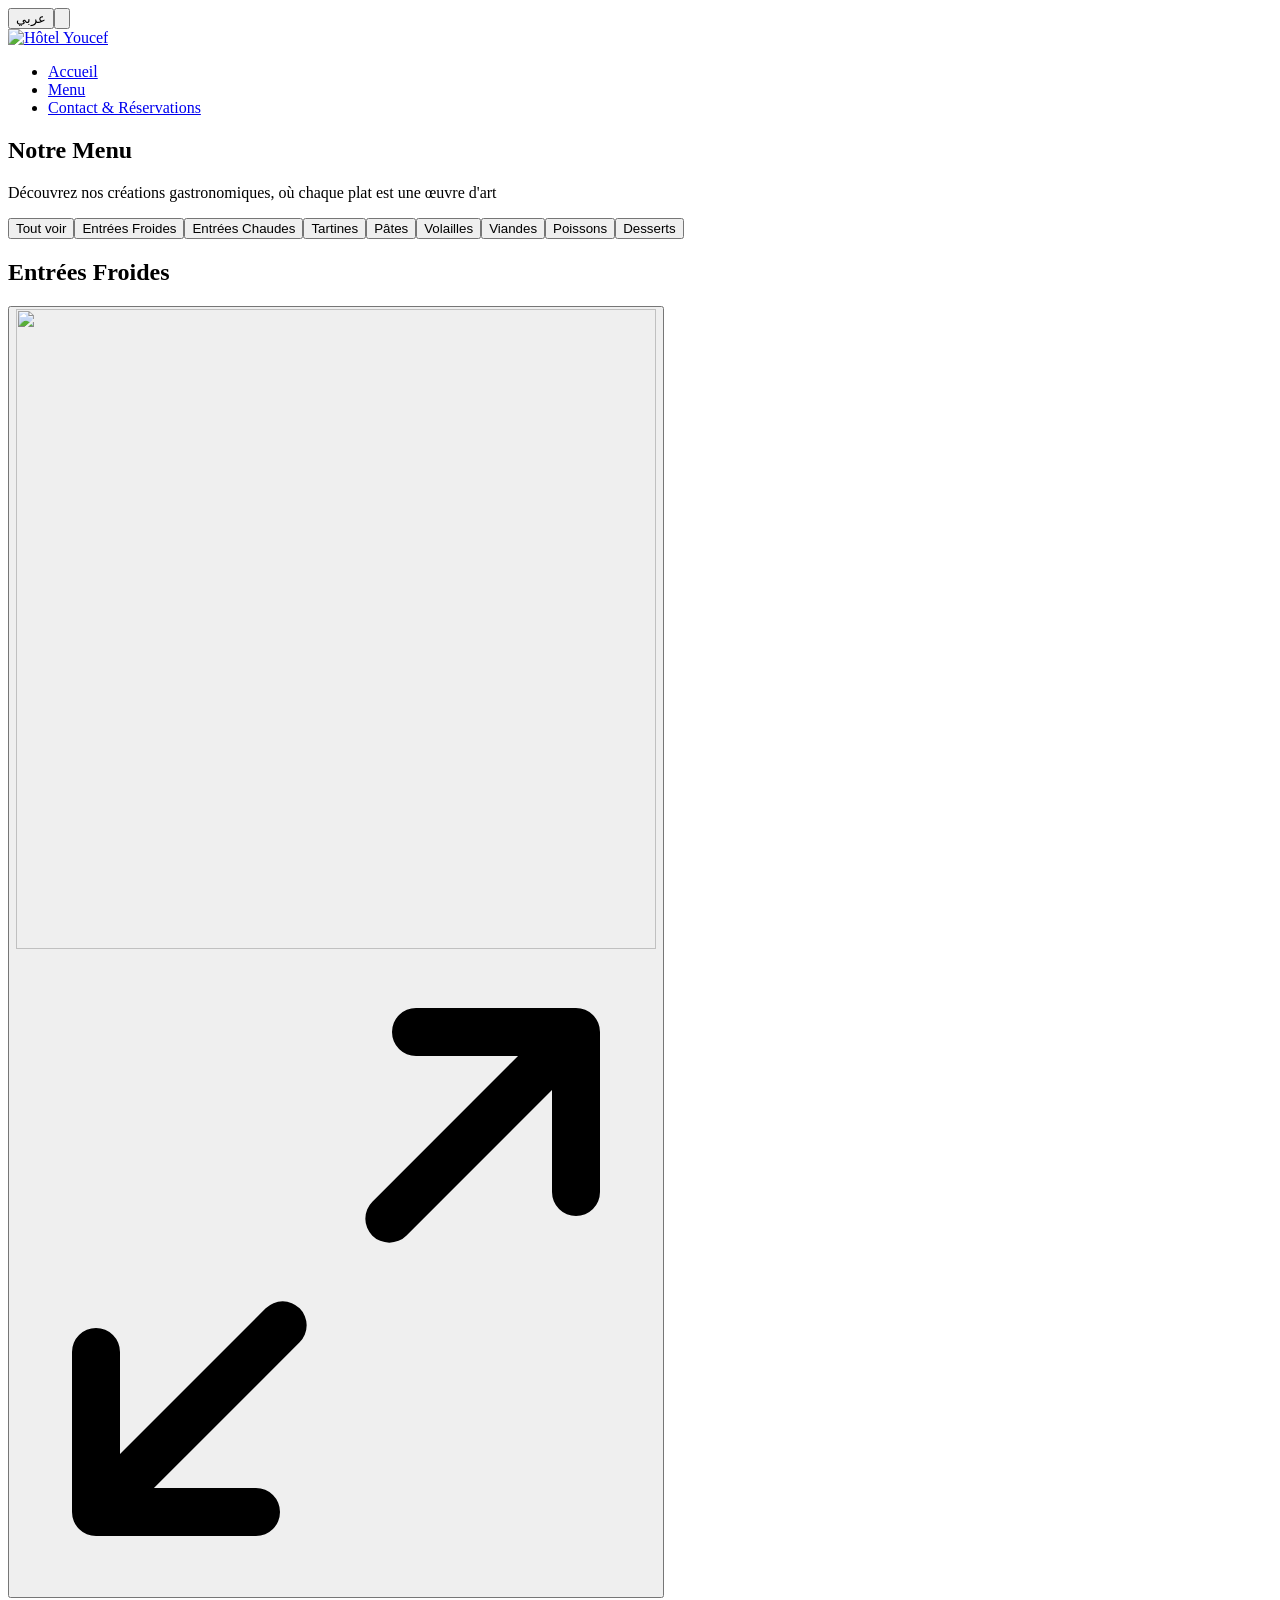
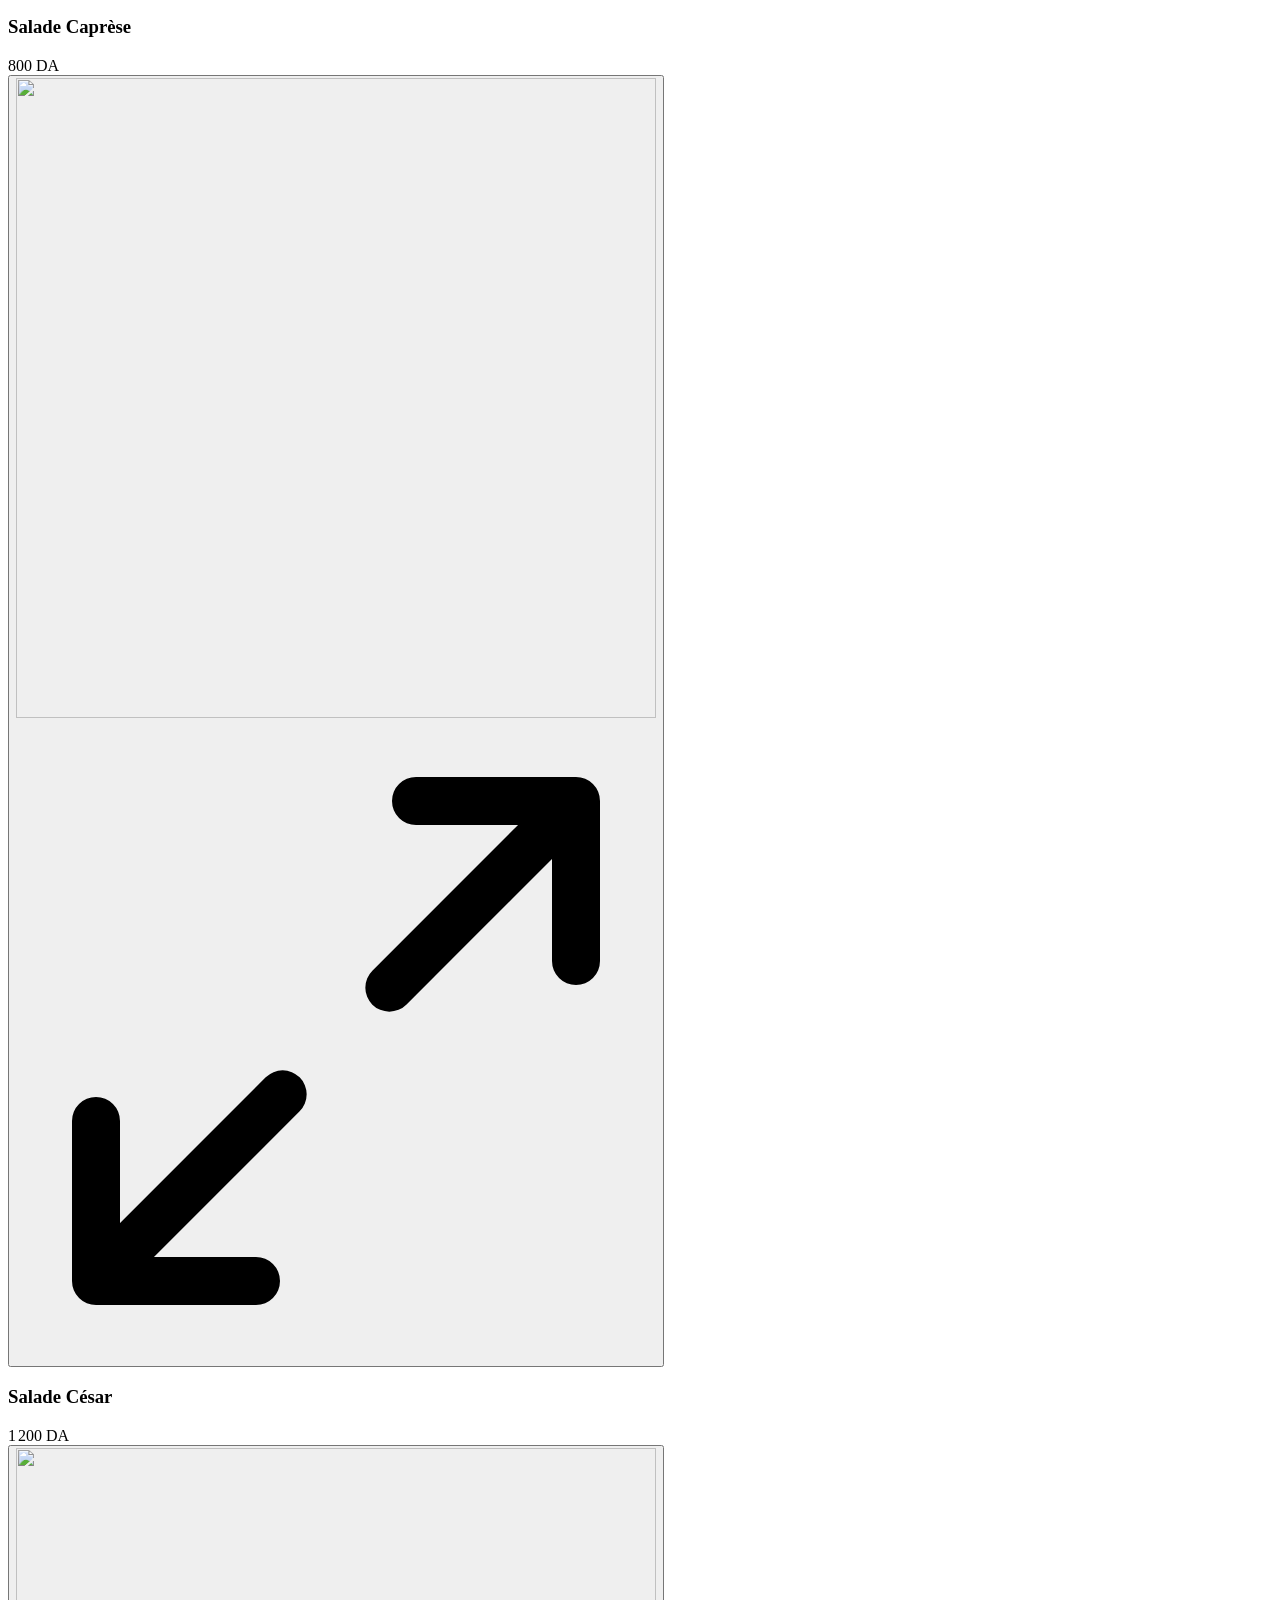
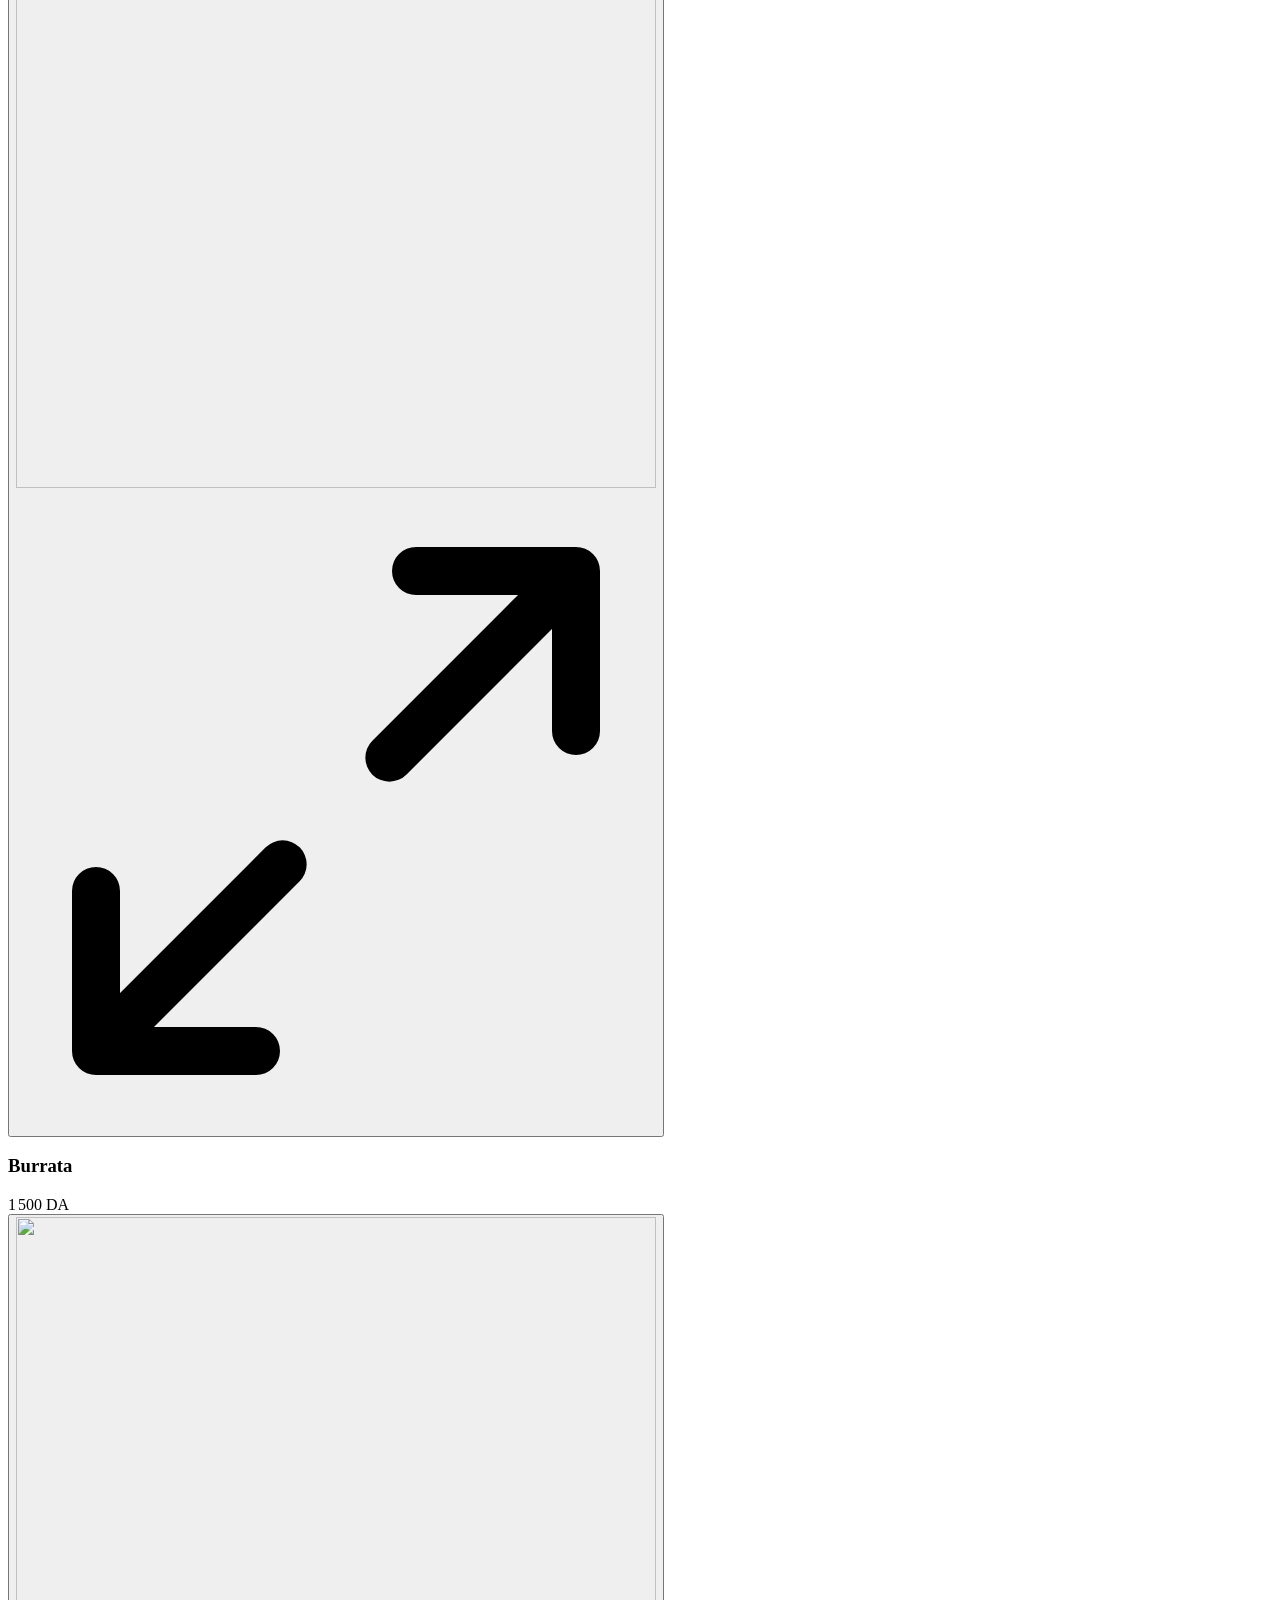
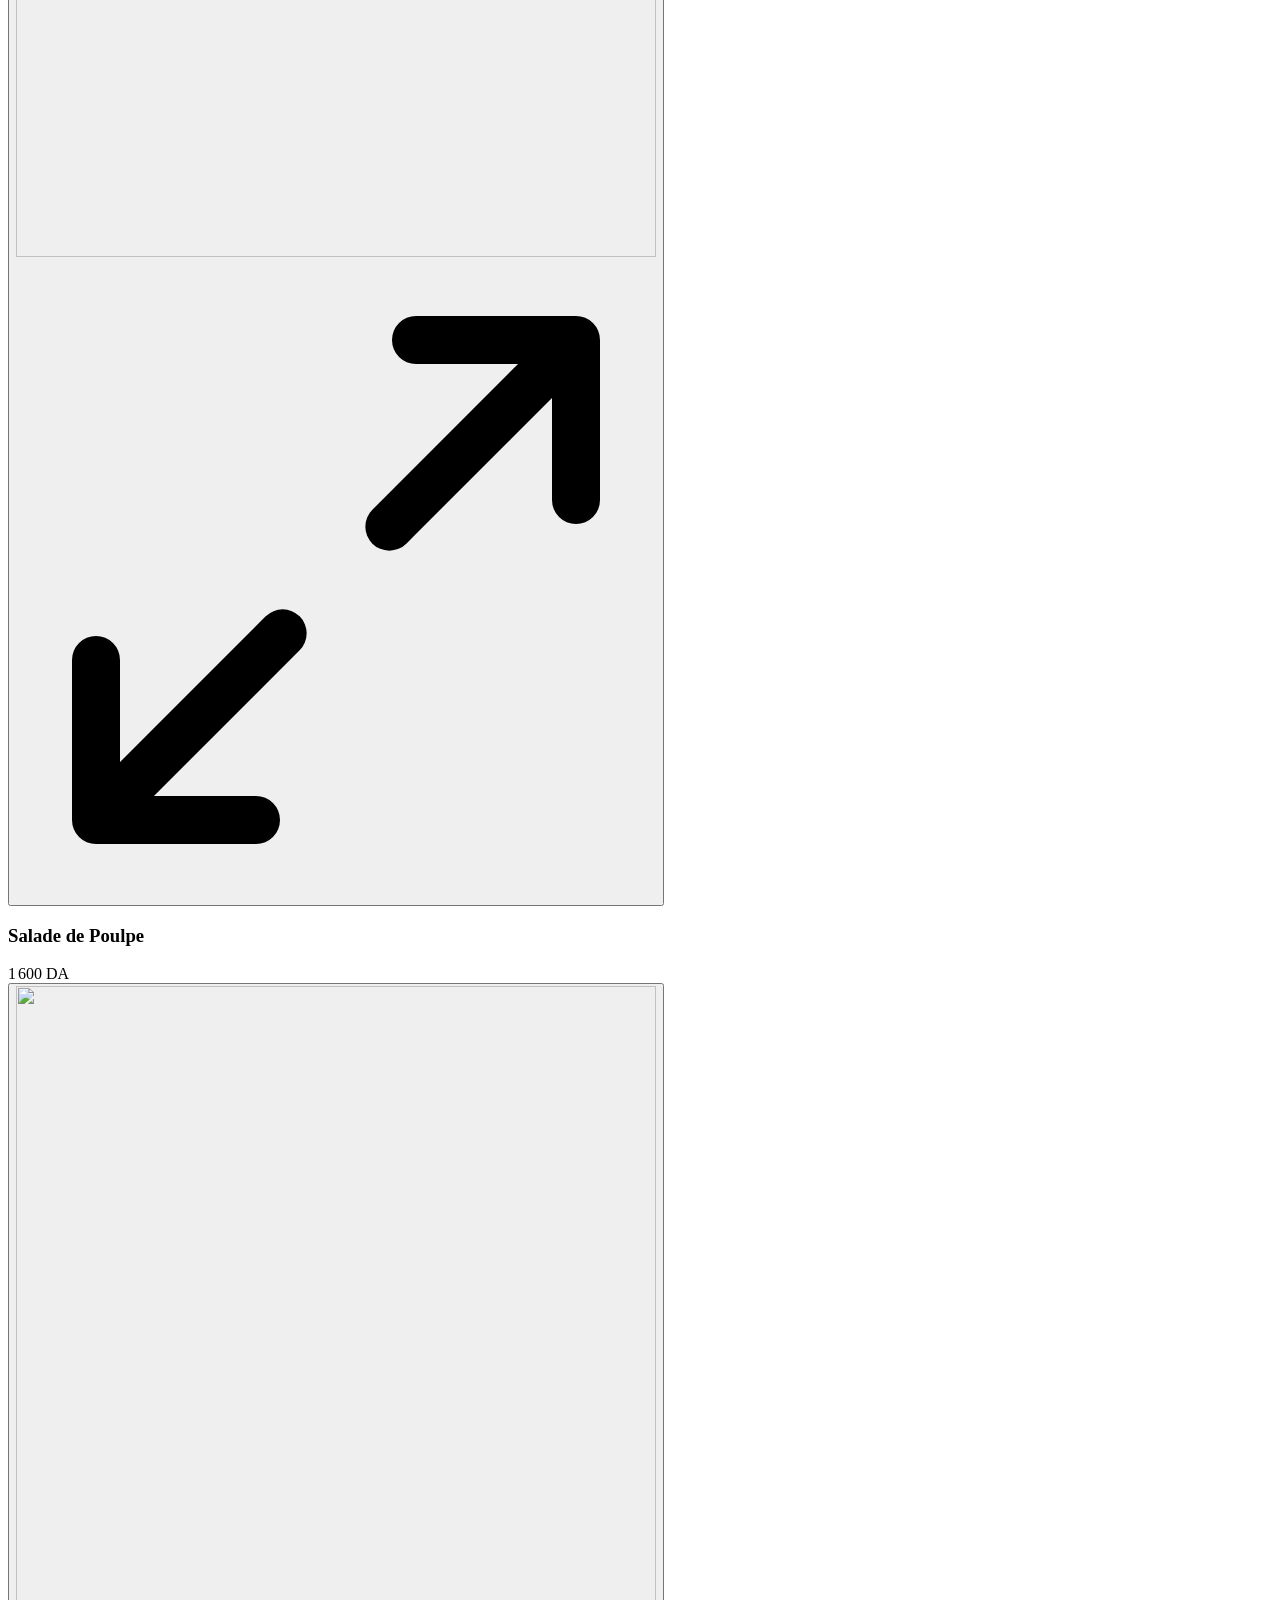
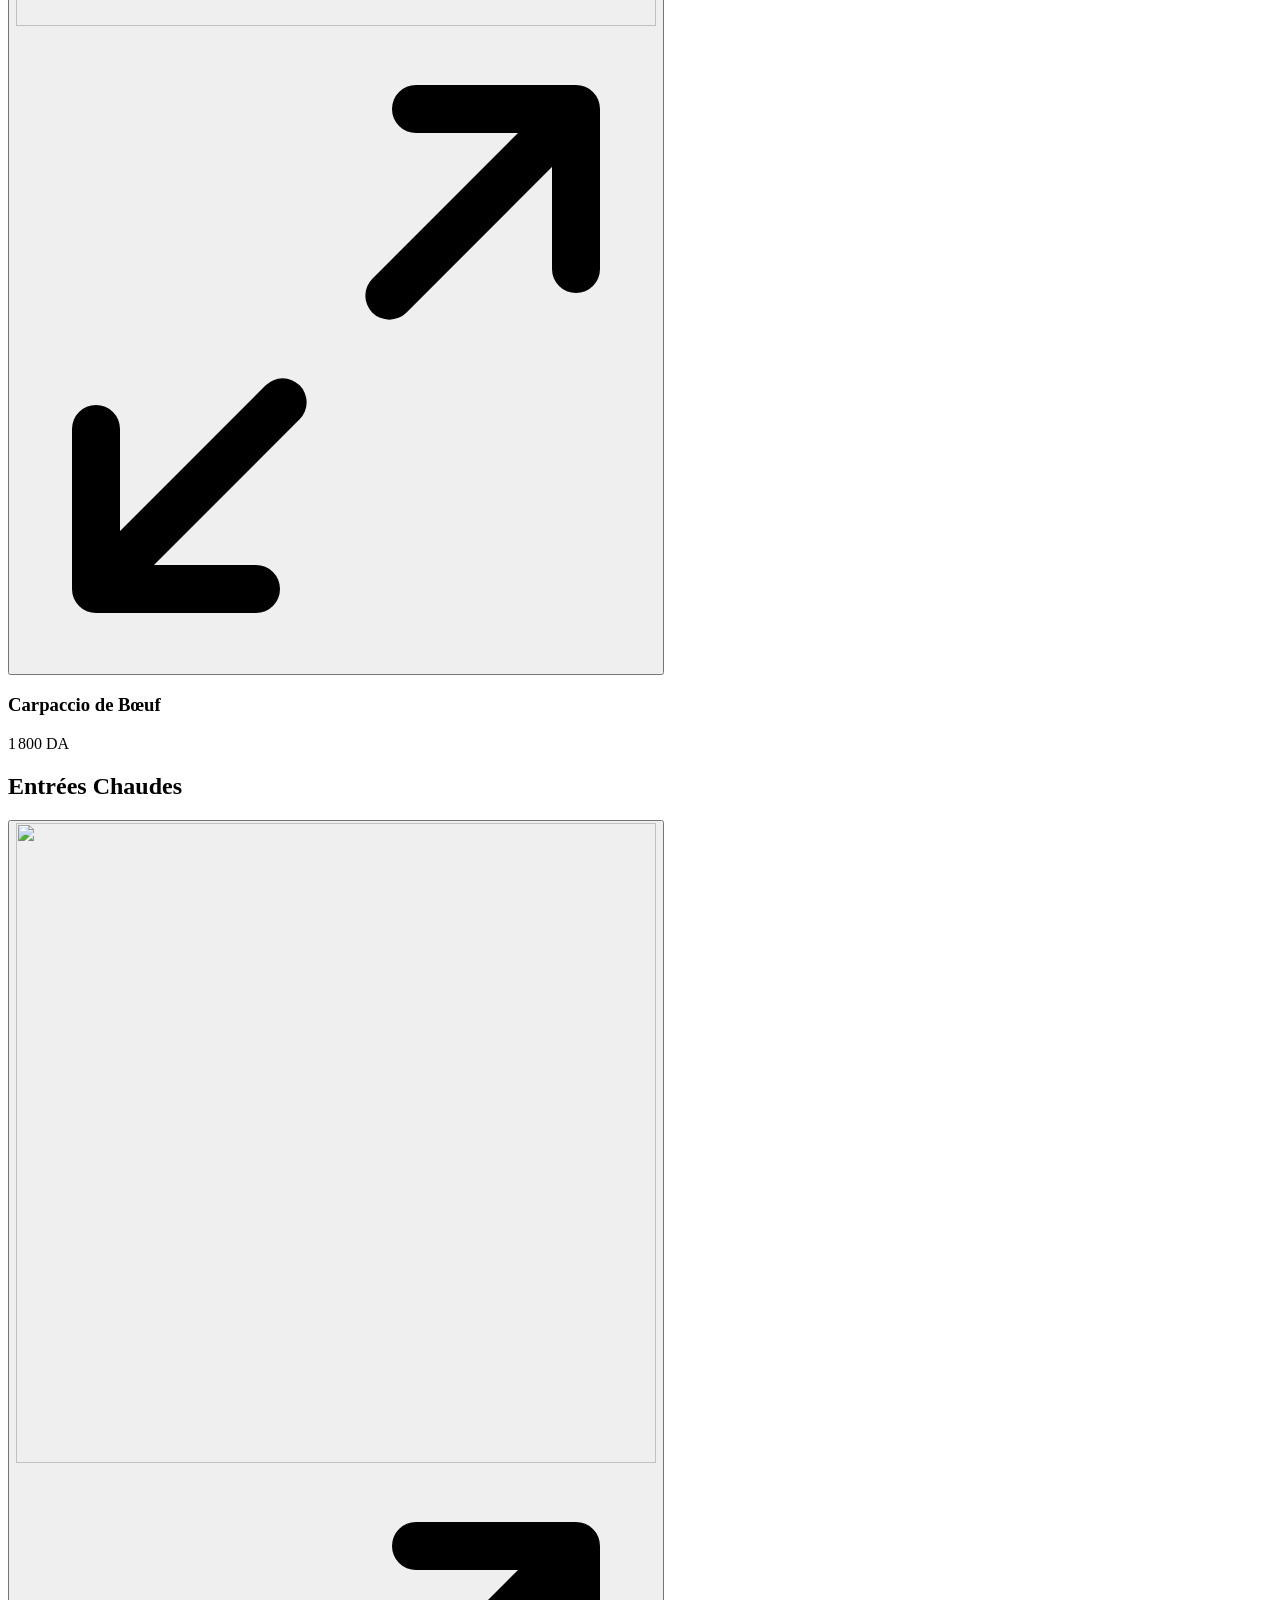
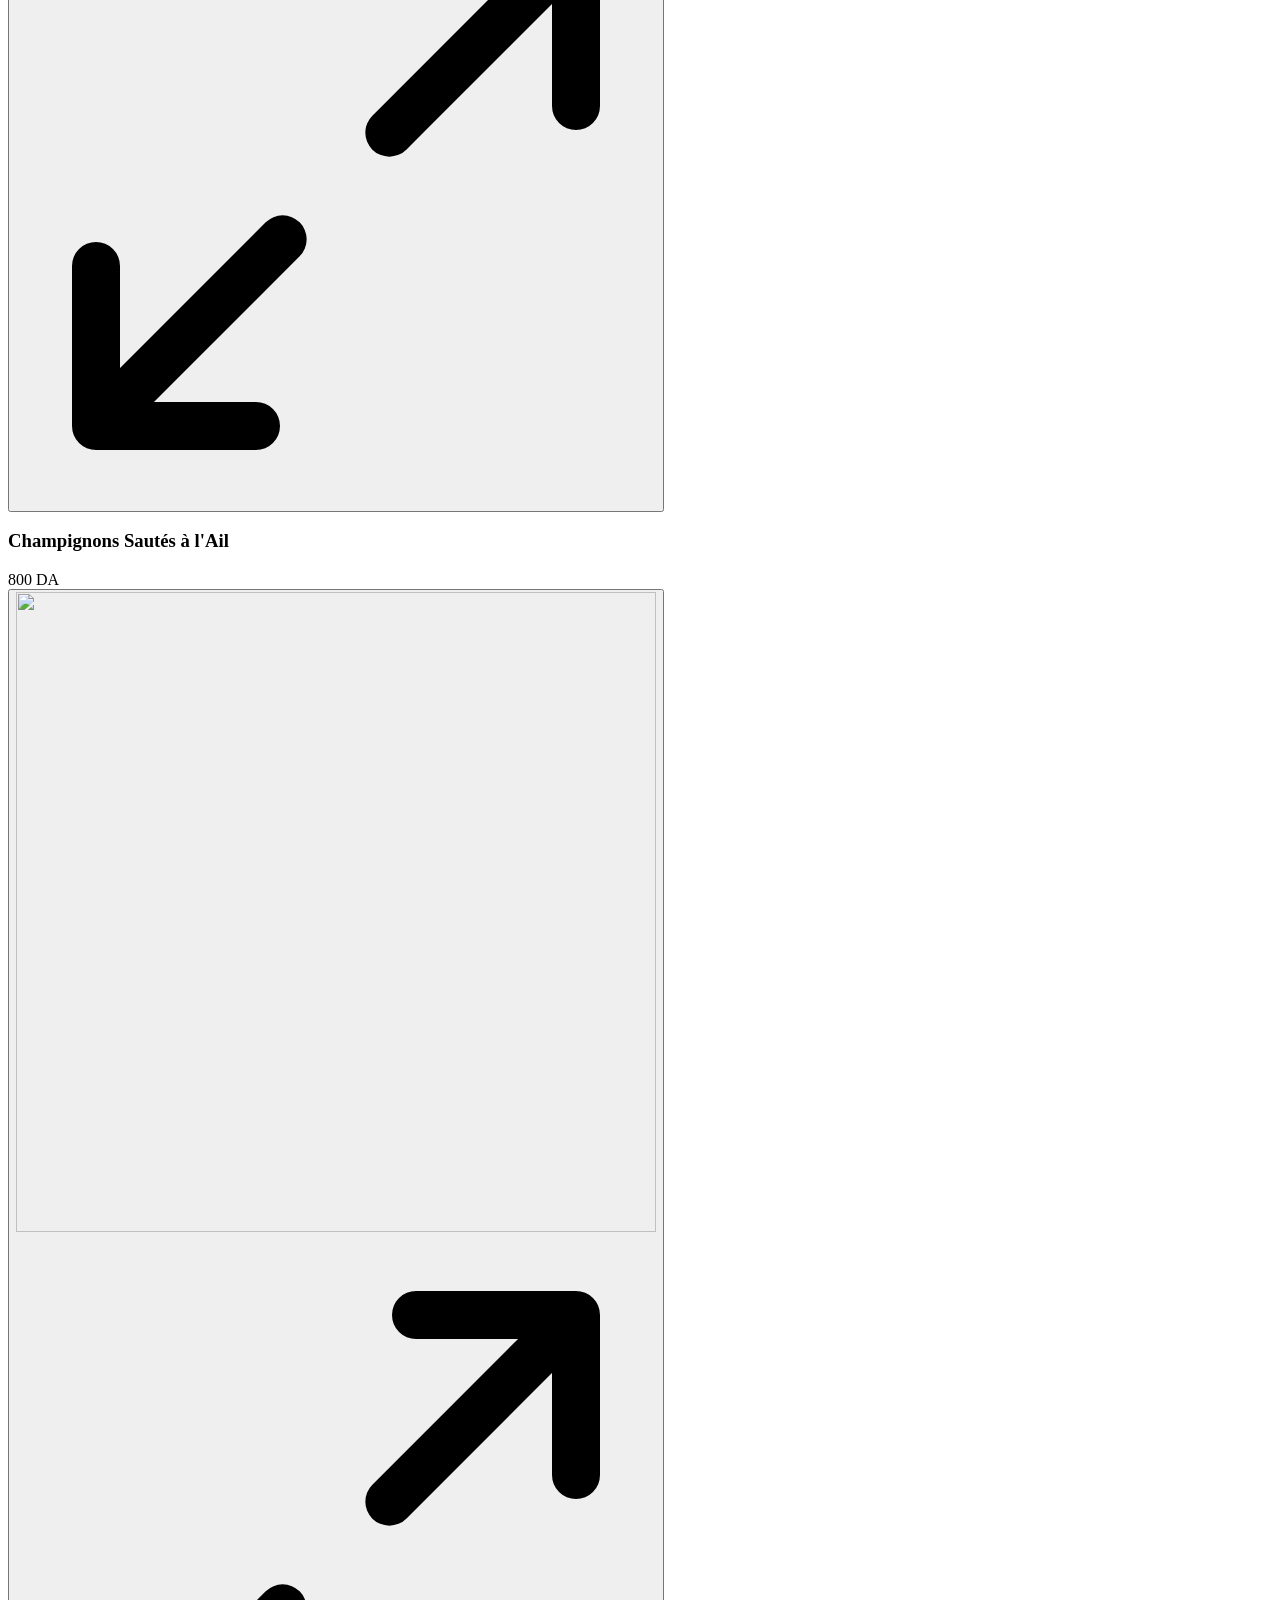
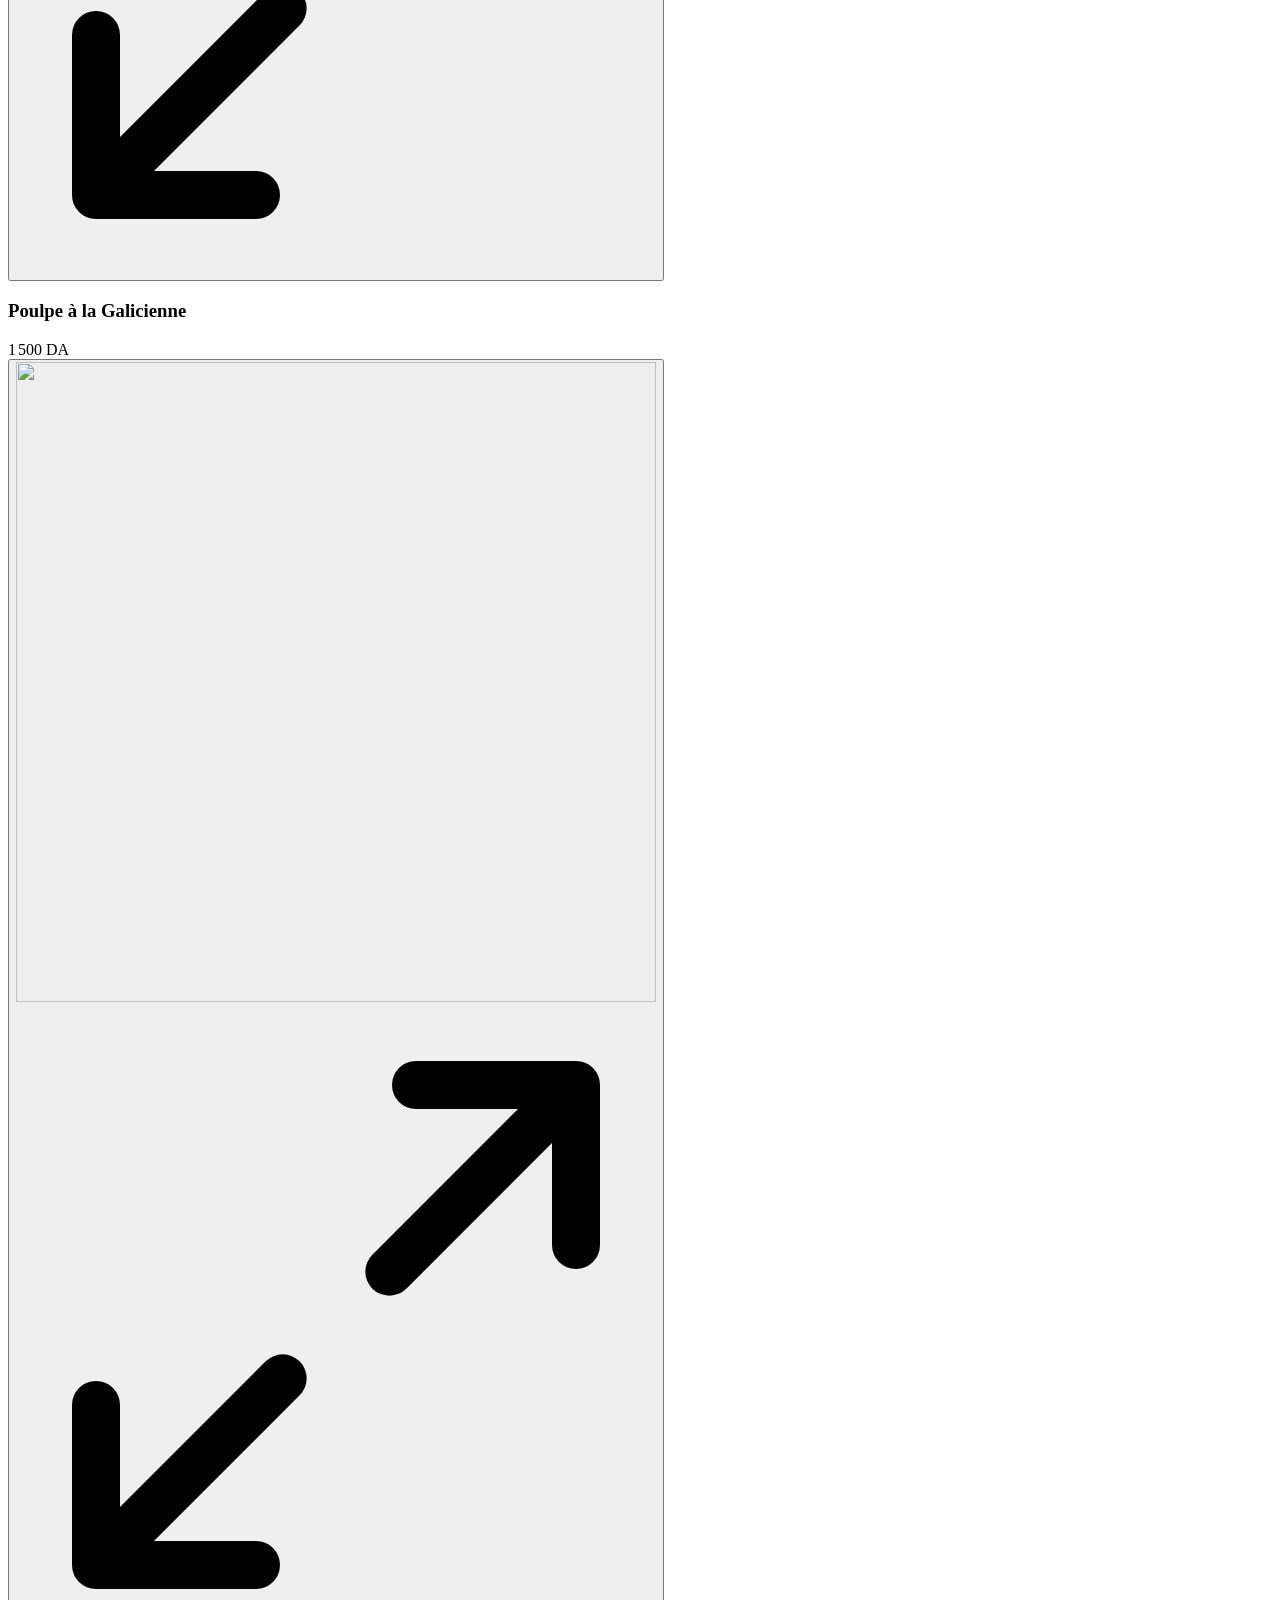
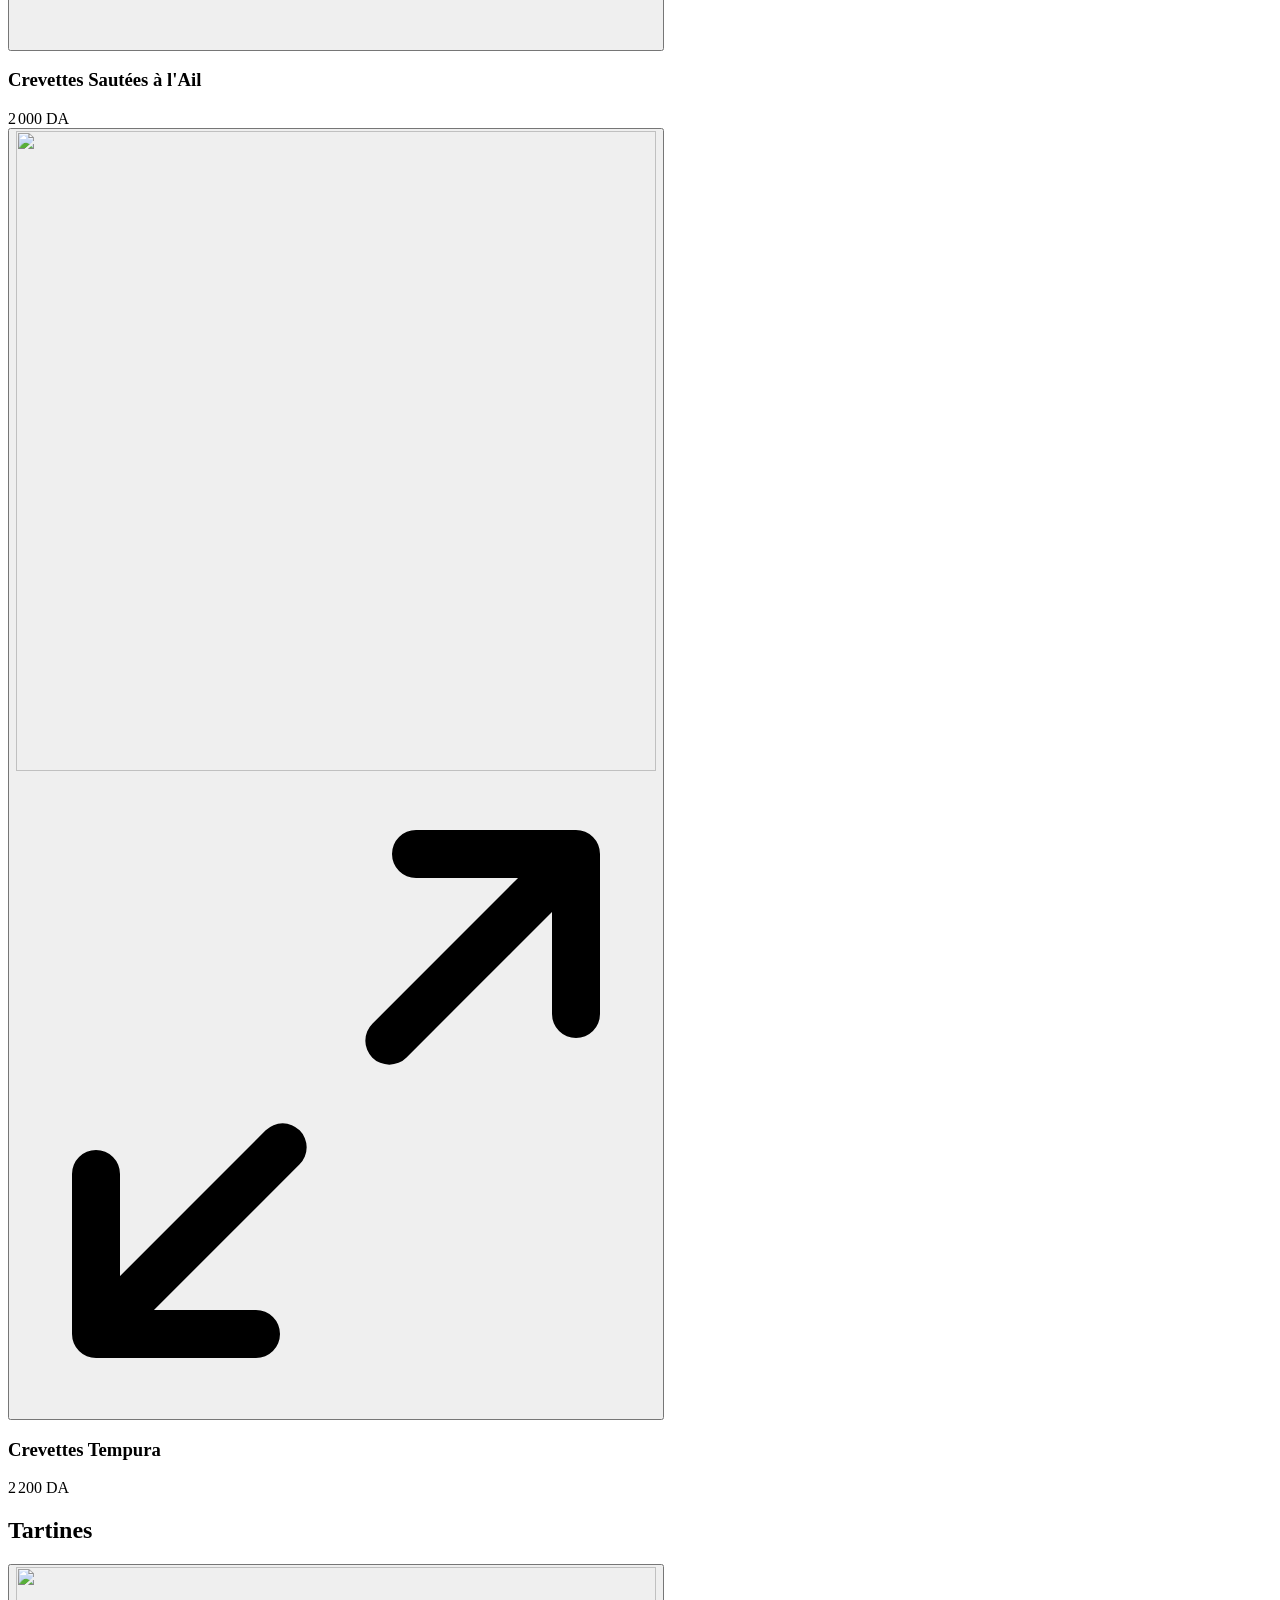
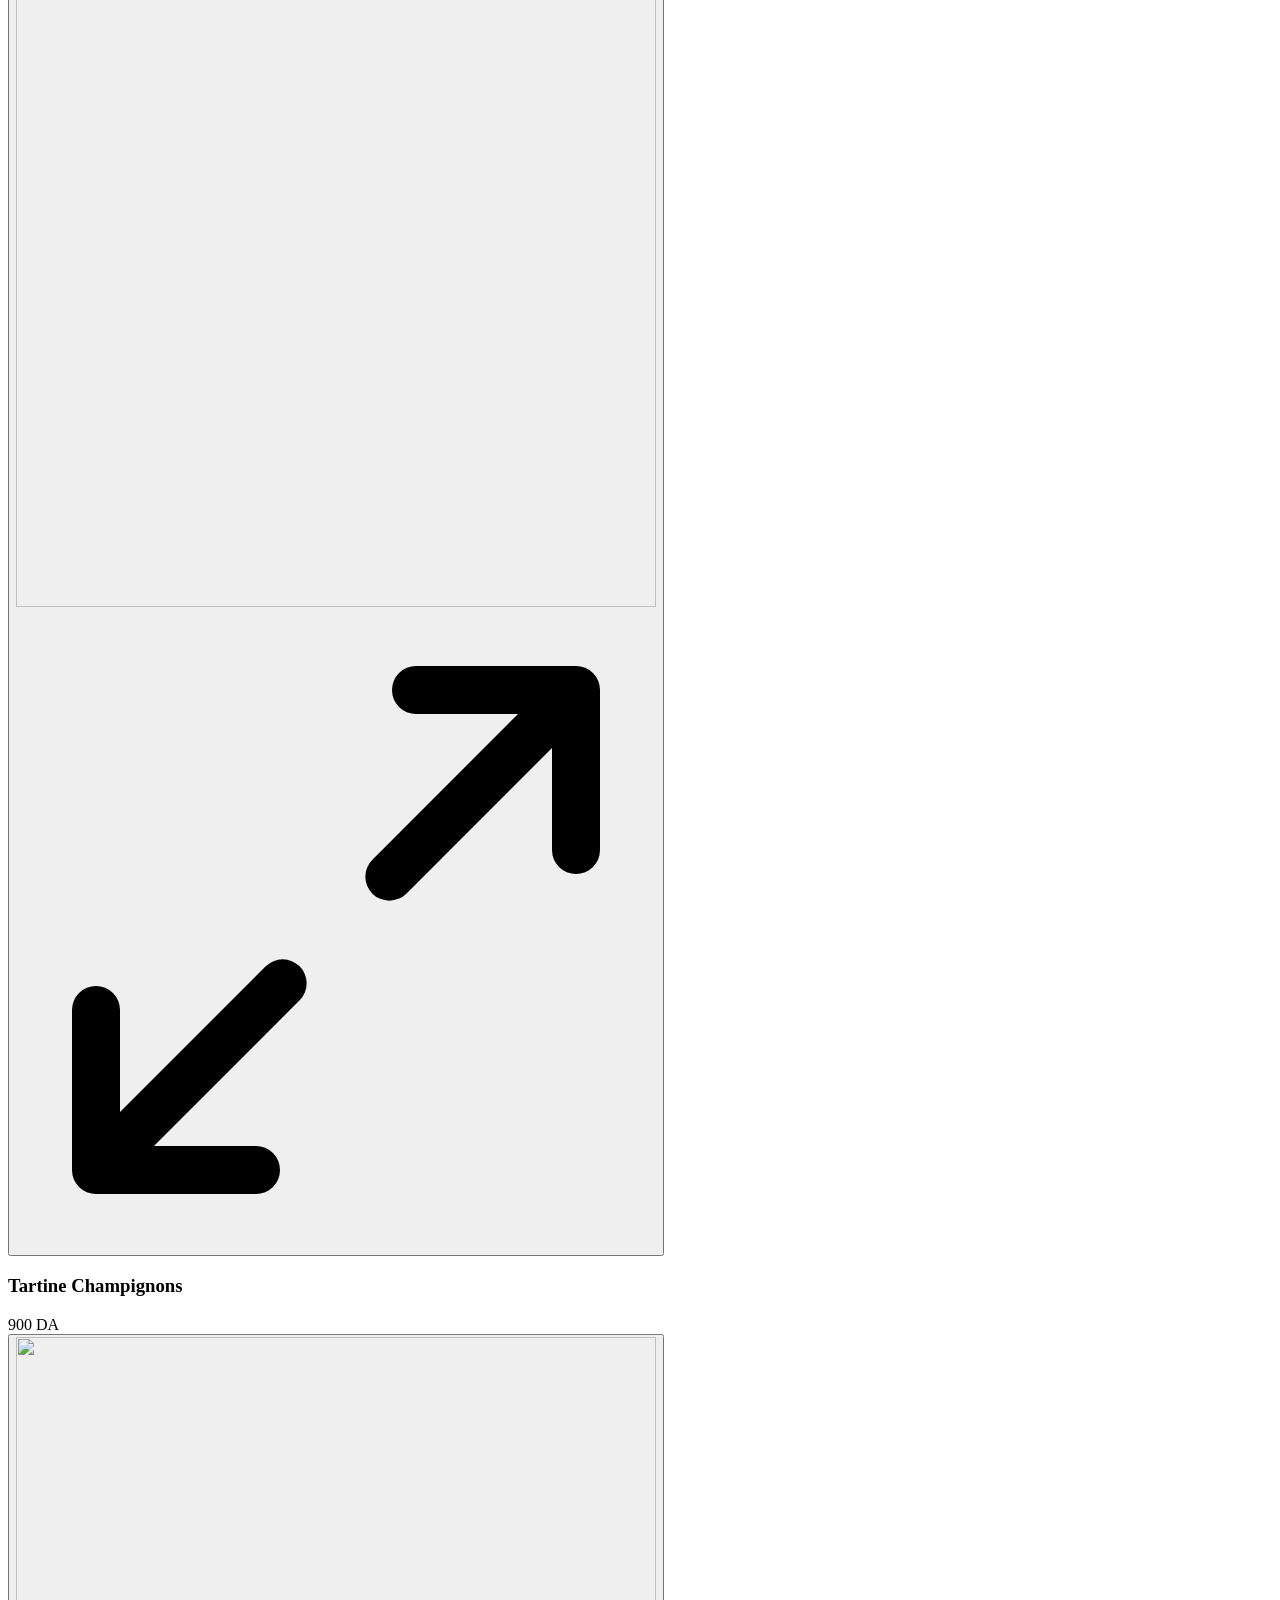
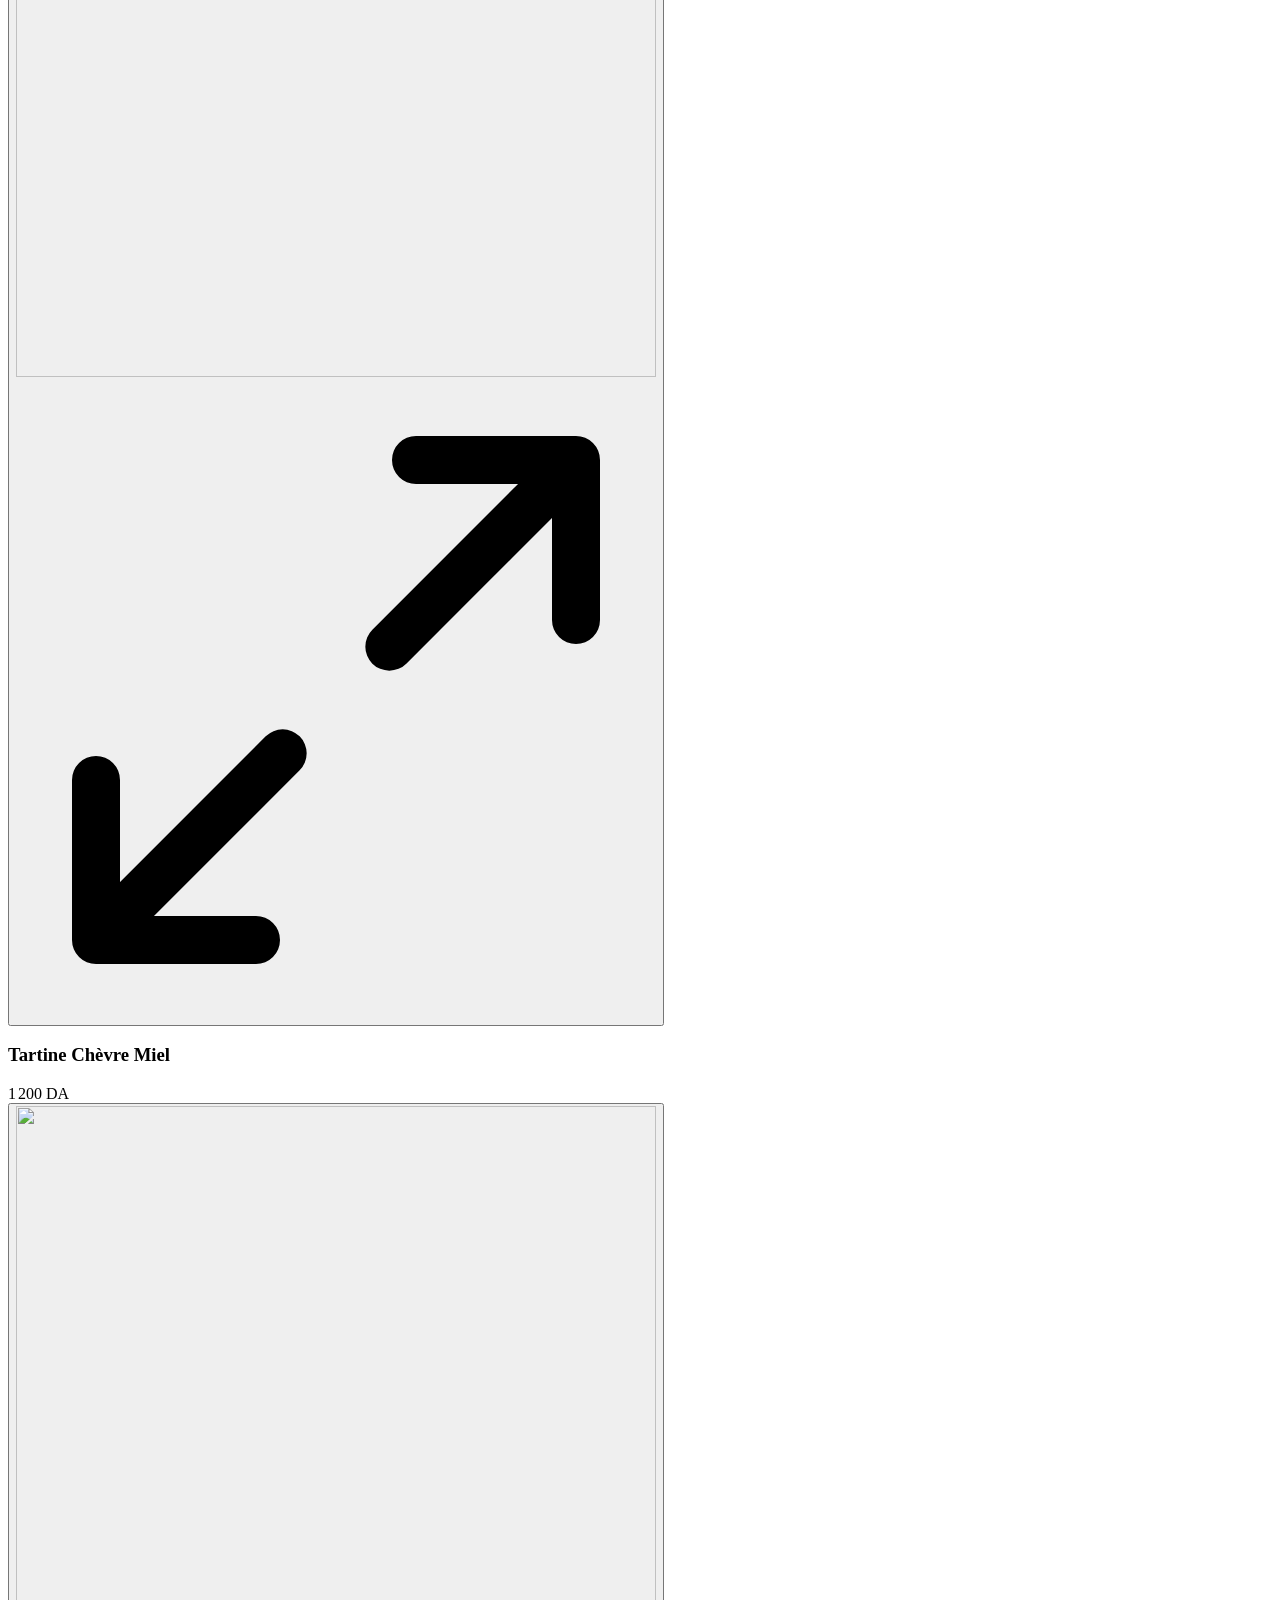
==== commit 98509490: "Deploy 2026-11-26T23:01:09.433Z" ====
--- a/index.html
+++ b/index.html
@@ -1 +1 @@
-<!DOCTYPE html><html lang="fr" dir="ltr" data-theme="dark" class="_8jWC7q_variable _4o_jnq_variable Ewmm9G_variable E5ZO8q_variable"><head><meta charSet="utf-8"/><meta name="viewport" content="width=device-width, initial-scale=1"/><link rel="preload" href="/hotel-youcef-menu-3d/_next/static/media/25749dd09fc345e8-s.p.0ji0xjltb6ro5.woff2" as="font" crossorigin="" type="font/woff2"/><link rel="preload" href="/hotel-youcef-menu-3d/_next/static/media/33937fdcfd95f425-s.p.24y4-vc3jpn8m.woff2" as="font" crossorigin="" type="font/woff2"/><link rel="preload" href="/hotel-youcef-menu-3d/_next/static/media/6f3ab718e3727c1a-s.p.3huc2loe0ie8a.woff2" as="font" crossorigin="" type="font/woff2"/><link rel="preload" href="/hotel-youcef-menu-3d/_next/static/media/82450a180bcad83c-s.p.0p-wng2nn8o-p.woff2" as="font" crossorigin="" type="font/woff2"/><link rel="preload" href="/hotel-youcef-menu-3d/_next/static/media/b4416af7d770c10a-s.p.1zf0xf1cyi65q.woff2" as="font" crossorigin="" type="font/woff2"/><link rel="preload" href="/hotel-youcef-menu-3d/_next/static/media/bff24dc14ce4541e-s.p.1mou8v493x-u7.woff2" as="font" crossorigin="" type="font/woff2"/><link rel="preload" href="/hotel-youcef-menu-3d/_next/static/media/f24afcaf82da7927-s.p.14yttwb5hb7vt.woff2" as="font" crossorigin="" type="font/woff2"/><link rel="preload" as="image" href="https://images.unsplash.com/photo-1513104890138-7c749659a591?w=2000&amp;q=80&amp;auto=format&amp;fit=crop" fetchPriority="high"/><link rel="preload" as="image" href="/hotel-youcef-menu-3d/logo-hero.png"/><link rel="stylesheet" href="/hotel-youcef-menu-3d/_next/static/chunks/2lihkd3qc9n2w.css" data-precedence="next"/><link rel="preload" as="script" fetchPriority="low" href="/hotel-youcef-menu-3d/_next/static/chunks/0j1we3cwg31qe.js"/><script src="/hotel-youcef-menu-3d/_next/static/chunks/0txnsr8t8y6od.js" async=""></script><script src="/hotel-youcef-menu-3d/_next/static/chunks/0zc04rn2kpxt1.js" async=""></script><script src="/hotel-youcef-menu-3d/_next/static/chunks/turbopack-2de2_dn0lu8ih.js" async=""></script><script src="/hotel-youcef-menu-3d/_next/static/chunks/3qfy96eoyh-ek.js" async=""></script><script src="/hotel-youcef-menu-3d/_next/static/chunks/3ltu0qk-mwokd.js" async=""></script><script src="/hotel-youcef-menu-3d/_next/static/chunks/23woajrtc1y9r.js" async=""></script><meta name="theme-color" content="#0a0a0a"/><title>Hôtel Youcef · Restaurant &amp; Menu</title><meta name="description" content="Le menu du restaurant de l&#x27;Hôtel Youcef, Khenchela — crêpes, pizzas, tacos, sandwichs, pâtisseries orientales, desserts et boissons."/><link rel="icon" href="/hotel-youcef-menu-3d/logo.png"/><meta name="next-size-adjust" content=""/><script>(function(){var d=document.documentElement;try{if('scrollRestoration' in history)history.scrollRestoration='manual';if(location.hash)history.replaceState(null,'',location.pathname+location.search);}catch(e){}try{var t=localStorage.getItem('hy-theme');d.dataset.theme=t==='light'?'light':'dark';if(!/\/admin\/?$/.test(location.pathname)&&localStorage.getItem('hy-lang')==='ar'){d.lang='ar';d.dir='rtl'}}catch(e){d.dataset.theme='dark'}})()</script><script src="/hotel-youcef-menu-3d/_next/static/chunks/0cz1d0mv5g_q7.js" noModule=""></script></head><body class="min-h-dvh"><div hidden=""><!--$--><!--/$--></div><header class="fixed inset-x-0 top-0 z-40 transition-all duration-500 border-b border-transparent"><div class="mx-auto flex h-16 max-w-6xl items-center justify-between gap-3 px-4 sm:px-6"><a href="#top" class="flex min-w-0 items-center gap-3"><span aria-hidden="true" class="grid place-items-center rounded-full border border-gold/60 bg-gradient-to-b from-[#f3dc9a] via-[#c9a24a] to-[#8a6420] font-serif font-bold text-[#141210] shadow-[0_0_18px_-4px_rgba(201,162,74,0.7)] size-9 text-lg">Y</span><span class="truncate font-serif text-lg tracking-[0.28em] text-[#f3eee4]">HÔTEL YOUCEF</span></a><nav class="flex shrink-0 items-center gap-2"><ul class="me-1 hidden items-center gap-1 md:flex"><li><a href="#populaires" class="rounded-full px-4 py-2 text-sm transition hover:text-gold text-[#f3eee4]/80">Populaires</a></li><li><a href="#menu" class="rounded-full px-4 py-2 text-sm transition hover:text-gold text-[#f3eee4]/80">Menu</a></li><li><a href="#galerie" class="rounded-full px-4 py-2 text-sm transition hover:text-gold text-[#f3eee4]/80">Galerie</a></li><li><a href="#contact" class="rounded-full px-4 py-2 text-sm transition hover:text-gold text-[#f3eee4]/80">Contact</a></li></ul><button type="button" aria-label="العربية" title="العربية" class="grid h-10 min-w-10 place-items-center rounded-full border border-line px-3 text-sm font-semibold text-gold transition hover:border-gold hover:bg-gold/10 border-white/20 bg-black/20 backdrop-blur"><span class="font-arabic">عربي</span></button><button type="button" data-theme-toggle="true" aria-label="Passer en mode clair" class="grid size-10 place-items-center rounded-full border border-line text-gold transition hover:border-gold hover:bg-gold/10 border-white/20 bg-black/20 backdrop-blur"><svg class="size-5" aria-hidden="true" viewBox="0 0 24 24" fill="none" stroke="currentColor" stroke-width="1.7" stroke-linecap="round"><circle cx="12" cy="12" r="4"></circle><path d="M12 2v2M12 20v2M4.9 4.9l1.4 1.4M17.7 17.7l1.4 1.4M2 12h2M20 12h2M4.9 19.1l1.4-1.4M17.7 6.3l1.4-1.4"></path></svg></button></nav></div></header><main><section id="top" class="relative isolate flex min-h-[100svh] items-end overflow-hidden bg-[#0a0a0a] sm:items-center"><img src="https://images.unsplash.com/photo-1513104890138-7c749659a591?w=2000&amp;q=80&amp;auto=format&amp;fit=crop" alt="" fetchPriority="high" class="animate-hero absolute inset-0 -z-20 size-full object-cover opacity-70"/><div class="absolute inset-0 -z-10 bg-[linear-gradient(180deg,rgba(10,10,10,0.55)_0%,rgba(10,10,10,0.35)_40%,rgba(10,10,10,0.95)_100%)]"></div><div class="absolute inset-0 -z-10 bg-[radial-gradient(ellipse_at_center,transparent_30%,rgba(0,0,0,0.6)_100%)]"></div><div class="mx-auto w-full max-w-6xl px-4 pb-16 pt-28 text-center sm:px-6 sm:pb-0"><img src="/hotel-youcef-menu-3d/logo-hero.png" alt="Hôtel Youcef" class="animate-fade-up mx-auto w-40 drop-shadow-[0_0_30px_rgba(201,162,74,0.25)] sm:w-52"/><p class="animate-fade-up mt-2 text-xs uppercase tracking-[0.45em] text-[#e2c47c] [animation-delay:150ms] [:lang(ar)_&amp;]:text-sm">Restaurant · Khenchela</p><h1 class="animate-fade-up mt-4 font-serif text-4xl leading-tight text-[#f3eee4] [animation-delay:250ms] sm:text-6xl [:lang(ar)_&amp;]:leading-[1.4]">L&#x27;art de recevoir,<br/><span class="text-gold-gradient italic [:lang(ar)_&amp;]:not-italic">une table d&#x27;exception</span></h1><p class="animate-fade-up mx-auto mt-5 max-w-md text-[15px] leading-relaxed text-[#d9d2c4]/85 [animation-delay:350ms]">Crêpes, pizzas, tacos, pâtisseries orientales et jus frais — au bord de la piscine ou en salle.</p><div class="animate-fade-up mt-9 flex flex-col items-stretch justify-center gap-3 [animation-delay:450ms] sm:flex-row sm:items-center"><a href="#menu" class="group inline-flex items-center justify-center gap-2 rounded-full bg-gradient-to-b from-[#e2c47c] to-[#b38a35] px-7 py-3.5 text-sm font-semibold tracking-wide text-[#141210] shadow-[0_10px_30px_-10px_rgba(201,162,74,0.8)] transition hover:brightness-110">Explorer le menu<svg class="size-4 transition group-hover:translate-x-1 rtl:-scale-x-100 rtl:group-hover:-translate-x-1" aria-hidden="true" viewBox="0 0 24 24" fill="none" stroke="currentColor" stroke-width="1.7" stroke-linecap="round" stroke-linejoin="round"><path d="M5 12h14M13 6l6 6-6 6"></path></svg></a><a href="https://wa.me/213000000000?text=Bonjour%2C%20je%20souhaite%20passer%20une%20commande." target="_blank" rel="noopener noreferrer" class="inline-flex items-center justify-center gap-2 rounded-full border border-[#c9a24a]/60 bg-black/30 px-7 py-3.5 text-sm font-semibold tracking-wide text-[#f3eee4] backdrop-blur transition hover:border-[#e2c47c] hover:bg-[#c9a24a]/15"><svg class="size-4 text-[#e2c47c]" aria-hidden="true" viewBox="0 0 24 24" fill="currentColor"><path d="M12 2a10 10 0 0 0-8.6 15.1L2 22l5-1.3A10 10 0 1 0 12 2zm0 18.2c-1.5 0-3-.4-4.3-1.2l-.3-.2-3 .8.8-2.9-.2-.3A8.2 8.2 0 1 1 12 20.2zm4.5-6.1c-.2-.1-1.5-.7-1.7-.8-.2-.1-.4-.1-.6.1l-.8 1c-.1.2-.3.2-.5.1a6.7 6.7 0 0 1-3.3-2.9c-.3-.4.3-.4.7-1.4.1-.2 0-.3 0-.5l-.8-1.8c-.2-.5-.4-.4-.6-.4h-.5c-.2 0-.5.1-.7.3-.2.3-.9.9-.9 2.2s.9 2.5 1.1 2.7c.1.2 1.8 2.8 4.4 3.9 1.6.7 2.3.8 3.1.6.5-.1 1.5-.6 1.7-1.2.2-.6.2-1.1.2-1.2-.1-.1-.3-.2-.5-.3z"></path></svg>Commander via WhatsApp</a></div></div><a href="#populaires" aria-label="Défiler" class="absolute bottom-6 left-1/2 hidden -translate-x-1/2 sm:block"><span class="block h-10 w-px animate-pulse bg-gradient-to-b from-transparent via-[#c9a24a] to-transparent"></span></a></section><section id="populaires" class="py-20 sm:py-28"><div class="mx-auto max-w-6xl px-4 sm:px-6"><div class="reveal mb-10 text-center" style="--delay:0ms"><p class="text-[11px] uppercase tracking-[0.4em] text-gold [:lang(ar)_&amp;]:text-sm">Nos incontournables</p><h2 class="mt-3 font-serif text-4xl text-text sm:text-5xl">Les plus demandés</h2><div class="gold-rule mx-auto mt-5 w-24"></div></div></div><div class="no-scrollbar rail-pad flex snap-x snap-mandatory gap-4 overflow-x-auto pb-6 sm:gap-6"><div class="reveal w-[72%] shrink-0 snap-start sm:w-[300px]" style="--delay:0ms"><article class="group relative overflow-hidden rounded-3xl border border-line bg-surface shadow-card transition duration-500 hover:-translate-y-1 hover:border-gold/50"><div class="relative aspect-[4/5] overflow-hidden"><img src="/hotel-youcef-menu-3d/photos/pizza-fruits-de-mer.jpg" alt="Pizza Fruits de Mer" loading="lazy" decoding="async" class="object-cover size-full transition duration-700 group-hover:scale-105"/><div class="absolute inset-0 bg-gradient-to-t from-black/85 via-black/10 to-transparent"></div><span class="absolute start-4 top-4 rounded-full border border-[#c9a24a]/50 bg-black/40 px-3 py-1 text-[10px] uppercase tracking-[0.25em] text-[#e2c47c] backdrop-blur [:lang(ar)_&amp;]:text-xs">Pizza</span><div class="absolute inset-x-0 bottom-0 p-5"><h3 class="font-serif text-2xl text-[#f3eee4]">Pizza Fruits de Mer</h3><div class="mt-1 flex items-end justify-between gap-3"><p class="line-clamp-1 text-xs text-[#d9d2c4]/75"></p><span class="shrink-0 whitespace-nowrap [&amp;_*]:!text-[#e2c47c]"><span class="font-semibold text-gold">dès<!-- --> <!-- -->1 200 DA</span></span></div></div></div></article></div><div class="reveal w-[72%] shrink-0 snap-start sm:w-[300px]" style="--delay:80ms"><article class="group relative overflow-hidden rounded-3xl border border-line bg-surface shadow-card transition duration-500 hover:-translate-y-1 hover:border-gold/50"><div class="relative aspect-[4/5] overflow-hidden"><img src="https://images.unsplash.com/photo-1574071318508-1cdbab80d002?w=800&amp;q=75&amp;auto=format&amp;fit=crop" alt="Pizza Royale" loading="lazy" decoding="async" class="object-cover size-full transition duration-700 group-hover:scale-105"/><div class="absolute inset-0 bg-gradient-to-t from-black/85 via-black/10 to-transparent"></div><span class="absolute start-4 top-4 rounded-full border border-[#c9a24a]/50 bg-black/40 px-3 py-1 text-[10px] uppercase tracking-[0.25em] text-[#e2c47c] backdrop-blur [:lang(ar)_&amp;]:text-xs">Pizza</span><div class="absolute inset-x-0 bottom-0 p-5"><h3 class="font-serif text-2xl text-[#f3eee4]">Pizza Royale</h3><div class="mt-1 flex items-end justify-between gap-3"><p class="line-clamp-1 text-xs text-[#d9d2c4]/75">Poulet, champignons, crevettes, fruits de mer, quatre fromages</p><span class="shrink-0 whitespace-nowrap [&amp;_*]:!text-[#e2c47c]"><span class="font-semibold text-gold">dès<!-- --> <!-- -->1 500 DA</span></span></div></div></div></article></div><div class="reveal w-[72%] shrink-0 snap-start sm:w-[300px]" style="--delay:160ms"><article class="group relative overflow-hidden rounded-3xl border border-line bg-surface shadow-card transition duration-500 hover:-translate-y-1 hover:border-gold/50"><div class="relative aspect-[4/5] overflow-hidden"><img src="https://images.unsplash.com/photo-1565299585323-38d6b0865b47?w=800&amp;q=75&amp;auto=format&amp;fit=crop" alt="Tacos Fajitas" loading="lazy" decoding="async" class="object-cover size-full transition duration-700 group-hover:scale-105"/><div class="absolute inset-0 bg-gradient-to-t from-black/85 via-black/10 to-transparent"></div><span class="absolute start-4 top-4 rounded-full border border-[#c9a24a]/50 bg-black/40 px-3 py-1 text-[10px] uppercase tracking-[0.25em] text-[#e2c47c] backdrop-blur [:lang(ar)_&amp;]:text-xs">Tacos</span><div class="absolute inset-x-0 bottom-0 p-5"><h3 class="font-serif text-2xl text-[#f3eee4]">Tacos Fajitas</h3><div class="mt-1 flex items-end justify-between gap-3"><p class="line-clamp-1 text-xs text-[#d9d2c4]/75"></p><span class="shrink-0 whitespace-nowrap [&amp;_*]:!text-[#e2c47c]"><span class="whitespace-nowrap font-semibold tabular-nums text-gold">700 DA</span></span></div></div></div></article></div><div class="reveal w-[72%] shrink-0 snap-start sm:w-[300px]" style="--delay:240ms"><article class="group relative overflow-hidden rounded-3xl border border-line bg-surface shadow-card transition duration-500 hover:-translate-y-1 hover:border-gold/50"><div class="relative aspect-[4/5] overflow-hidden"><img src="https://images.unsplash.com/photo-1598110750624-207050c4f28c?w=800&amp;q=75&amp;auto=format&amp;fit=crop" alt="Kaleb Louz" loading="lazy" decoding="async" class="object-cover size-full transition duration-700 group-hover:scale-105"/><div class="absolute inset-0 bg-gradient-to-t from-black/85 via-black/10 to-transparent"></div><span class="absolute start-4 top-4 rounded-full border border-[#c9a24a]/50 bg-black/40 px-3 py-1 text-[10px] uppercase tracking-[0.25em] text-[#e2c47c] backdrop-blur [:lang(ar)_&amp;]:text-xs">Gâteaux Oriental</span><div class="absolute inset-x-0 bottom-0 p-5"><h3 class="font-serif text-2xl text-[#f3eee4]">Kaleb Louz</h3><div class="mt-1 flex items-end justify-between gap-3"><p class="line-clamp-1 text-xs text-[#d9d2c4]/75"></p><span class="shrink-0 whitespace-nowrap [&amp;_*]:!text-[#e2c47c]"><span class="whitespace-nowrap font-semibold tabular-nums text-gold">500 DA</span></span></div></div></div></article></div><div class="reveal w-[72%] shrink-0 snap-start sm:w-[300px]" style="--delay:320ms"><article class="group relative overflow-hidden rounded-3xl border border-line bg-surface shadow-card transition duration-500 hover:-translate-y-1 hover:border-gold/50"><div class="relative aspect-[4/5] overflow-hidden"><img src="https://images.unsplash.com/photo-1606313564200-e75d5e30476c?w=800&amp;q=75&amp;auto=format&amp;fit=crop" alt="Fondant au Chocolat" loading="lazy" decoding="async" class="object-cover size-full transition duration-700 group-hover:scale-105"/><div class="absolute inset-0 bg-gradient-to-t from-black/85 via-black/10 to-transparent"></div><span class="absolute start-4 top-4 rounded-full border border-[#c9a24a]/50 bg-black/40 px-3 py-1 text-[10px] uppercase tracking-[0.25em] text-[#e2c47c] backdrop-blur [:lang(ar)_&amp;]:text-xs">Desserts</span><div class="absolute inset-x-0 bottom-0 p-5"><h3 class="font-serif text-2xl text-[#f3eee4]">Fondant au Chocolat</h3><div class="mt-1 flex items-end justify-between gap-3"><p class="line-clamp-1 text-xs text-[#d9d2c4]/75"></p><span class="shrink-0 whitespace-nowrap [&amp;_*]:!text-[#e2c47c]"><span class="whitespace-nowrap font-semibold tabular-nums text-gold">500 DA</span></span></div></div></div></article></div><div class="reveal w-[72%] shrink-0 snap-start sm:w-[300px]" style="--delay:400ms"><article class="group relative overflow-hidden rounded-3xl border border-line bg-surface shadow-card transition duration-500 hover:-translate-y-1 hover:border-gold/50"><div class="relative aspect-[4/5] overflow-hidden"><img src="/hotel-youcef-menu-3d/photos/milkshakes-piscine.jpg" alt="Milkshake Nutella" loading="lazy" decoding="async" class="object-cover size-full transition duration-700 group-hover:scale-105"/><div class="absolute inset-0 bg-gradient-to-t from-black/85 via-black/10 to-transparent"></div><span class="absolute start-4 top-4 rounded-full border border-[#c9a24a]/50 bg-black/40 px-3 py-1 text-[10px] uppercase tracking-[0.25em] text-[#e2c47c] backdrop-blur [:lang(ar)_&amp;]:text-xs">Jus</span><div class="absolute inset-x-0 bottom-0 p-5"><h3 class="font-serif text-2xl text-[#f3eee4]">Milkshake Nutella</h3><div class="mt-1 flex items-end justify-between gap-3"><p class="line-clamp-1 text-xs text-[#d9d2c4]/75"></p><span class="shrink-0 whitespace-nowrap [&amp;_*]:!text-[#e2c47c]"><span class="whitespace-nowrap font-semibold tabular-nums text-gold">550 DA</span></span></div></div></div></article></div></div></section><section id="menu" class="bg-surface-2/40 py-20 sm:py-28"><div class="mx-auto max-w-5xl px-4 sm:px-6"><div class="reveal mb-10 text-center" style="--delay:0ms"><p class="text-[11px] uppercase tracking-[0.4em] text-gold [:lang(ar)_&amp;]:text-sm">La carte</p><h2 class="mt-3 font-serif text-4xl text-text sm:text-5xl">Notre Menu</h2><div class="gold-rule mx-auto mt-5 w-24"></div><p class="mx-auto mt-5 max-w-md text-sm leading-relaxed text-muted">Tous nos prix sont indiqués en dinars algériens.</p></div><div><div class="sticky top-16 z-30 -mx-4 border-y border-line bg-bg/85 px-4 py-3 backdrop-blur-xl sm:mx-0 sm:rounded-full sm:border sm:px-2 sm:py-2"><div role="tablist" aria-label="Catégories" class="no-scrollbar flex gap-2 overflow-x-auto lg:justify-center"><button role="tab" aria-selected="true" class="shrink-0 rounded-full px-5 py-2.5 text-sm transition-all duration-300 bg-gradient-to-b from-[#e2c47c] to-[#b38a35] font-semibold text-[#141210] shadow-[0_8px_24px_-10px_rgba(201,162,74,0.9)]">Crêpes<span class="ms-1.5 text-[11px] text-[#141210]/60">6</span></button><button role="tab" aria-selected="false" class="shrink-0 rounded-full px-5 py-2.5 text-sm transition-all duration-300 text-muted hover:bg-gold/10 hover:text-gold">Pizza<span class="ms-1.5 text-[11px] text-muted/60">9</span></button><button role="tab" aria-selected="false" class="shrink-0 rounded-full px-5 py-2.5 text-sm transition-all duration-300 text-muted hover:bg-gold/10 hover:text-gold">Tacos<span class="ms-1.5 text-[11px] text-muted/60">4</span></button><button role="tab" aria-selected="false" class="shrink-0 rounded-full px-5 py-2.5 text-sm transition-all duration-300 text-muted hover:bg-gold/10 hover:text-gold">Sandwichs<span class="ms-1.5 text-[11px] text-muted/60">4</span></button><button role="tab" aria-selected="false" class="shrink-0 rounded-full px-5 py-2.5 text-sm transition-all duration-300 text-muted hover:bg-gold/10 hover:text-gold">Gâteaux Oriental<span class="ms-1.5 text-[11px] text-muted/60">4</span></button><button role="tab" aria-selected="false" class="shrink-0 rounded-full px-5 py-2.5 text-sm transition-all duration-300 text-muted hover:bg-gold/10 hover:text-gold">Desserts<span class="ms-1.5 text-[11px] text-muted/60">4</span></button><button role="tab" aria-selected="false" class="shrink-0 rounded-full px-5 py-2.5 text-sm transition-all duration-300 text-muted hover:bg-gold/10 hover:text-gold">Jus<span class="ms-1.5 text-[11px] text-muted/60">5</span></button><button role="tab" aria-selected="false" class="shrink-0 rounded-full px-5 py-2.5 text-sm transition-all duration-300 text-muted hover:bg-gold/10 hover:text-gold">Boissons<span class="ms-1.5 text-[11px] text-muted/60">4</span></button></div></div><div role="tabpanel" class="mt-10"><div class="animate-fade-up mb-8 flex items-baseline justify-between gap-4"><h3 class="font-serif text-3xl text-text sm:text-4xl">Crêpes</h3></div><ul class="grid gap-4 sm:grid-cols-2 lg:gap-5"><li class="animate-fade-up" style="animation-delay:0ms"><article class="group flex h-full gap-4 rounded-2xl border border-line bg-surface p-3 shadow-card transition duration-300 hover:scale-[1.015] hover:border-gold/45 sm:p-4 "><div class="relative size-24 shrink-0 overflow-hidden rounded-xl shadow-[0_0_24px_-10px_rgba(201,162,74,0.55)] ring-1 ring-gold/15 sm:size-28"><img src="https://images.unsplash.com/photo-1519676867240-f03562e64548?w=800&amp;q=75&amp;auto=format&amp;fit=crop" alt="Crêpe Nutella" loading="lazy" decoding="async" class="object-cover size-full transition duration-500 group-hover:scale-110 "/></div><div class="flex min-w-0 flex-1 flex-col justify-center"><div class="flex gap-3 items-baseline justify-between"><h4 class="font-serif text-xl leading-tight text-text sm:text-[22px]">Crêpe Nutella</h4><span class="whitespace-nowrap font-semibold tabular-nums text-gold">400 DA</span></div></div></article></li><li class="animate-fade-up" style="animation-delay:55ms"><article class="group flex h-full gap-4 rounded-2xl border border-line bg-surface p-3 shadow-card transition duration-300 hover:scale-[1.015] hover:border-gold/45 sm:p-4 "><div class="relative size-24 shrink-0 overflow-hidden rounded-xl shadow-[0_0_24px_-10px_rgba(201,162,74,0.55)] ring-1 ring-gold/15 sm:size-28"><img src="https://images.unsplash.com/photo-1488477181946-6428a0291777?w=800&amp;q=75&amp;auto=format&amp;fit=crop" alt="Crêpes Fruits" loading="lazy" decoding="async" class="object-cover size-full transition duration-500 group-hover:scale-110 "/></div><div class="flex min-w-0 flex-1 flex-col justify-center"><div class="flex gap-3 items-baseline justify-between"><h4 class="font-serif text-xl leading-tight text-text sm:text-[22px]">Crêpes Fruits</h4><span class="whitespace-nowrap font-semibold tabular-nums text-gold">900 DA</span></div></div></article></li><li class="animate-fade-up" style="animation-delay:110ms"><article class="group flex h-full gap-4 rounded-2xl border border-line bg-surface p-3 shadow-card transition duration-300 hover:scale-[1.015] hover:border-gold/45 sm:p-4 "><div class="relative size-24 shrink-0 overflow-hidden rounded-xl shadow-[0_0_24px_-10px_rgba(201,162,74,0.55)] ring-1 ring-gold/15 sm:size-28"><img src="https://images.unsplash.com/photo-1484723091739-30a097e8f929?w=800&amp;q=75&amp;auto=format&amp;fit=crop" alt="Crêpes Banane" loading="lazy" decoding="async" class="object-cover size-full transition duration-500 group-hover:scale-110 "/></div><div class="flex min-w-0 flex-1 flex-col justify-center"><div class="flex gap-3 items-baseline justify-between"><h4 class="font-serif text-xl leading-tight text-text sm:text-[22px]">Crêpes Banane</h4><span class="whitespace-nowrap font-semibold tabular-nums text-gold">600 DA</span></div></div></article></li><li class="animate-fade-up" style="animation-delay:165ms"><article class="group flex h-full gap-4 rounded-2xl border border-line bg-surface p-3 shadow-card transition duration-300 hover:scale-[1.015] hover:border-gold/45 sm:p-4 "><div class="relative size-24 shrink-0 overflow-hidden rounded-xl shadow-[0_0_24px_-10px_rgba(201,162,74,0.55)] ring-1 ring-gold/15 sm:size-28"><img src="https://images.unsplash.com/photo-1528207776546-365bb710ee93?w=800&amp;q=75&amp;auto=format&amp;fit=crop" alt="Crêpes Pêche" loading="lazy" decoding="async" class="object-cover size-full transition duration-500 group-hover:scale-110 "/></div><div class="flex min-w-0 flex-1 flex-col justify-center"><div class="flex gap-3 items-baseline justify-between"><h4 class="font-serif text-xl leading-tight text-text sm:text-[22px]">Crêpes Pêche</h4><span class="whitespace-nowrap font-semibold tabular-nums text-gold">600 DA</span></div></div></article></li><li class="animate-fade-up" style="animation-delay:220ms"><article class="group flex h-full gap-4 rounded-2xl border border-line bg-surface p-3 shadow-card transition duration-300 hover:scale-[1.015] hover:border-gold/45 sm:p-4 "><div class="relative size-24 shrink-0 overflow-hidden rounded-xl shadow-[0_0_24px_-10px_rgba(201,162,74,0.55)] ring-1 ring-gold/15 sm:size-28"><img src="https://images.unsplash.com/photo-1519676867240-f03562e64548?w=800&amp;q=75&amp;auto=format&amp;fit=crop" alt="Crêpes Ananas" loading="lazy" decoding="async" class="object-cover size-full transition duration-500 group-hover:scale-110 "/></div><div class="flex min-w-0 flex-1 flex-col justify-center"><div class="flex gap-3 items-baseline justify-between"><h4 class="font-serif text-xl leading-tight text-text sm:text-[22px]">Crêpes Ananas</h4><span class="whitespace-nowrap font-semibold tabular-nums text-gold">600 DA</span></div></div></article></li><li class="animate-fade-up" style="animation-delay:275ms"><article class="group flex h-full gap-4 rounded-2xl border border-line bg-surface p-3 shadow-card transition duration-300 hover:scale-[1.015] hover:border-gold/45 sm:p-4 "><div class="relative size-24 shrink-0 overflow-hidden rounded-xl shadow-[0_0_24px_-10px_rgba(201,162,74,0.55)] ring-1 ring-gold/15 sm:size-28"><img src="https://images.unsplash.com/photo-1488477181946-6428a0291777?w=800&amp;q=75&amp;auto=format&amp;fit=crop" alt="Crêpes Fraises" loading="lazy" decoding="async" class="object-cover size-full transition duration-500 group-hover:scale-110 "/></div><div class="flex min-w-0 flex-1 flex-col justify-center"><div class="flex gap-3 items-baseline justify-between"><h4 class="font-serif text-xl leading-tight text-text sm:text-[22px]">Crêpes Fraises</h4><span class="whitespace-nowrap font-semibold tabular-nums text-gold">600 DA</span></div></div></article></li></ul></div></div></div></section><section id="galerie" class="py-20 sm:py-28"><div class="mx-auto max-w-6xl px-4 sm:px-6"><div class="reveal mb-10 text-center" style="--delay:0ms"><p class="text-[11px] uppercase tracking-[0.4em] text-gold [:lang(ar)_&amp;]:text-sm">Ambiance</p><h2 class="mt-3 font-serif text-4xl text-text sm:text-5xl">Galerie</h2><div class="gold-rule mx-auto mt-5 w-24"></div><p class="mx-auto mt-5 max-w-md text-sm leading-relaxed text-muted">Notre salle, nos tables, la terrasse au bord de la piscine et nos créations.</p></div><div class="grid auto-rows-[150px] grid-cols-2 gap-3 sm:auto-rows-[210px] sm:grid-cols-4 sm:gap-4"><div class="reveal group relative overflow-hidden rounded-2xl border border-line col-span-2 row-span-2" style="--delay:0ms"><img src="https://images.unsplash.com/photo-1517248135467-4c7edcad34c4?w=1000&amp;q=75&amp;auto=format&amp;fit=crop" alt="Salle du restaurant" loading="lazy" class="size-full object-cover transition duration-700 group-hover:scale-105"/><div class="absolute inset-0 bg-gradient-to-t from-black/75 via-black/0 to-transparent opacity-90 transition duration-500 sm:opacity-0 sm:group-hover:opacity-100"></div><span class="absolute bottom-3 start-4 font-serif text-base text-[#f3eee4] transition duration-500 sm:translate-y-2 sm:text-lg sm:opacity-0 sm:group-hover:translate-y-0 sm:group-hover:opacity-100">Salle du restaurant</span></div><div class="reveal group relative overflow-hidden rounded-2xl border border-line " style="--delay:70ms"><img src="https://images.unsplash.com/photo-1414235077428-338989a2e8c0?w=1000&amp;q=75&amp;auto=format&amp;fit=crop" alt="Tables dressées" loading="lazy" class="size-full object-cover transition duration-700 group-hover:scale-105"/><div class="absolute inset-0 bg-gradient-to-t from-black/75 via-black/0 to-transparent opacity-90 transition duration-500 sm:opacity-0 sm:group-hover:opacity-100"></div><span class="absolute bottom-3 start-4 font-serif text-base text-[#f3eee4] transition duration-500 sm:translate-y-2 sm:text-lg sm:opacity-0 sm:group-hover:translate-y-0 sm:group-hover:opacity-100">Tables dressées</span></div><div class="reveal group relative overflow-hidden rounded-2xl border border-line " style="--delay:140ms"><img src="/hotel-youcef-menu-3d/photos/milkshakes-piscine.jpg" alt="Au bord de la piscine" loading="lazy" class="size-full object-cover transition duration-700 group-hover:scale-105"/><div class="absolute inset-0 bg-gradient-to-t from-black/75 via-black/0 to-transparent opacity-90 transition duration-500 sm:opacity-0 sm:group-hover:opacity-100"></div><span class="absolute bottom-3 start-4 font-serif text-base text-[#f3eee4] transition duration-500 sm:translate-y-2 sm:text-lg sm:opacity-0 sm:group-hover:translate-y-0 sm:group-hover:opacity-100">Au bord de la piscine</span></div><div class="reveal group relative overflow-hidden rounded-2xl border border-line col-span-2" style="--delay:210ms"><img src="https://images.unsplash.com/photo-1566073771259-6a8506099945?w=1000&amp;q=75&amp;auto=format&amp;fit=crop" alt="Transats de la piscine" loading="lazy" class="size-full object-cover transition duration-700 group-hover:scale-105"/><div class="absolute inset-0 bg-gradient-to-t from-black/75 via-black/0 to-transparent opacity-90 transition duration-500 sm:opacity-0 sm:group-hover:opacity-100"></div><span class="absolute bottom-3 start-4 font-serif text-base text-[#f3eee4] transition duration-500 sm:translate-y-2 sm:text-lg sm:opacity-0 sm:group-hover:translate-y-0 sm:group-hover:opacity-100">Transats de la piscine</span></div><div class="reveal group relative overflow-hidden rounded-2xl border border-line " style="--delay:0ms"><img src="/hotel-youcef-menu-3d/photos/pizza-fruits-de-mer.jpg" alt="Pizza Fruits de Mer" loading="lazy" class="size-full object-cover transition duration-700 group-hover:scale-105"/><div class="absolute inset-0 bg-gradient-to-t from-black/75 via-black/0 to-transparent opacity-90 transition duration-500 sm:opacity-0 sm:group-hover:opacity-100"></div><span class="absolute bottom-3 start-4 font-serif text-base text-[#f3eee4] transition duration-500 sm:translate-y-2 sm:text-lg sm:opacity-0 sm:group-hover:translate-y-0 sm:group-hover:opacity-100">Pizza Fruits de Mer</span></div><div class="reveal group relative overflow-hidden rounded-2xl border border-line " style="--delay:70ms"><img src="https://images.unsplash.com/photo-1551538827-9c037cb4f32a?w=1000&amp;q=75&amp;auto=format&amp;fit=crop" alt="Mojito Citron au Menthe" loading="lazy" class="size-full object-cover transition duration-700 group-hover:scale-105"/><div class="absolute inset-0 bg-gradient-to-t from-black/75 via-black/0 to-transparent opacity-90 transition duration-500 sm:opacity-0 sm:group-hover:opacity-100"></div><span class="absolute bottom-3 start-4 font-serif text-base text-[#f3eee4] transition duration-500 sm:translate-y-2 sm:text-lg sm:opacity-0 sm:group-hover:translate-y-0 sm:group-hover:opacity-100">Mojito Citron au Menthe</span></div><div class="reveal group relative overflow-hidden rounded-2xl border border-line " style="--delay:140ms"><img src="/hotel-youcef-menu-3d/photos/salade-thon.jpg" alt="Salade au thon" loading="lazy" class="size-full object-cover transition duration-700 group-hover:scale-105"/><div class="absolute inset-0 bg-gradient-to-t from-black/75 via-black/0 to-transparent opacity-90 transition duration-500 sm:opacity-0 sm:group-hover:opacity-100"></div><span class="absolute bottom-3 start-4 font-serif text-base text-[#f3eee4] transition duration-500 sm:translate-y-2 sm:text-lg sm:opacity-0 sm:group-hover:translate-y-0 sm:group-hover:opacity-100">Salade au thon</span></div><div class="reveal group relative overflow-hidden rounded-2xl border border-line " style="--delay:210ms"><img src="/hotel-youcef-menu-3d/photos/chorba.jpg" alt="Chorba" loading="lazy" class="size-full object-cover transition duration-700 group-hover:scale-105"/><div class="absolute inset-0 bg-gradient-to-t from-black/75 via-black/0 to-transparent opacity-90 transition duration-500 sm:opacity-0 sm:group-hover:opacity-100"></div><span class="absolute bottom-3 start-4 font-serif text-base text-[#f3eee4] transition duration-500 sm:translate-y-2 sm:text-lg sm:opacity-0 sm:group-hover:translate-y-0 sm:group-hover:opacity-100">Chorba</span></div><div class="reveal group relative overflow-hidden rounded-2xl border border-line col-span-2" style="--delay:0ms"><img src="https://images.unsplash.com/photo-1555396273-367ea4eb4db5?w=1000&amp;q=75&amp;auto=format&amp;fit=crop" alt="Salle et tables" loading="lazy" class="size-full object-cover transition duration-700 group-hover:scale-105"/><div class="absolute inset-0 bg-gradient-to-t from-black/75 via-black/0 to-transparent opacity-90 transition duration-500 sm:opacity-0 sm:group-hover:opacity-100"></div><span class="absolute bottom-3 start-4 font-serif text-base text-[#f3eee4] transition duration-500 sm:translate-y-2 sm:text-lg sm:opacity-0 sm:group-hover:translate-y-0 sm:group-hover:opacity-100">Salle et tables</span></div><div class="reveal group relative overflow-hidden rounded-2xl border border-line " style="--delay:70ms"><img src="/hotel-youcef-menu-3d/photos/salade-composee.jpg" alt="Salade composée" loading="lazy" class="size-full object-cover transition duration-700 group-hover:scale-105"/><div class="absolute inset-0 bg-gradient-to-t from-black/75 via-black/0 to-transparent opacity-90 transition duration-500 sm:opacity-0 sm:group-hover:opacity-100"></div><span class="absolute bottom-3 start-4 font-serif text-base text-[#f3eee4] transition duration-500 sm:translate-y-2 sm:text-lg sm:opacity-0 sm:group-hover:translate-y-0 sm:group-hover:opacity-100">Salade composée</span></div><div class="reveal group relative overflow-hidden rounded-2xl border border-line " style="--delay:140ms"><img src="https://images.unsplash.com/photo-1574071318508-1cdbab80d002?w=1000&amp;q=75&amp;auto=format&amp;fit=crop" alt="Pizza Marguerite" loading="lazy" class="size-full object-cover transition duration-700 group-hover:scale-105"/><div class="absolute inset-0 bg-gradient-to-t from-black/75 via-black/0 to-transparent opacity-90 transition duration-500 sm:opacity-0 sm:group-hover:opacity-100"></div><span class="absolute bottom-3 start-4 font-serif text-base text-[#f3eee4] transition duration-500 sm:translate-y-2 sm:text-lg sm:opacity-0 sm:group-hover:translate-y-0 sm:group-hover:opacity-100">Pizza Marguerite</span></div></div></div></section></main><footer id="contact" class="border-t border-line bg-surface"><div class="mx-auto grid max-w-6xl gap-12 px-4 py-16 sm:px-6 md:grid-cols-[1.2fr_1fr]"><div><div class="flex items-center gap-3"><span aria-hidden="true" class="grid place-items-center rounded-full border border-gold/60 bg-gradient-to-b from-[#f3dc9a] via-[#c9a24a] to-[#8a6420] font-serif font-bold text-[#141210] shadow-[0_0_18px_-4px_rgba(201,162,74,0.7)] size-11 text-xl">Y</span><div><p class="font-serif text-2xl tracking-[0.2em] text-text">HÔTEL YOUCEF</p><p class="font-arabic text-sm text-muted" dir="rtl" lang="ar">فندق يوسف · خنشلة</p></div></div><div class="mt-2 text-gold">★ ★ ★ ★</div><p class="mt-6 flex items-start gap-2 text-sm text-muted"><svg class="mt-0.5 size-4 shrink-0 text-gold" aria-hidden="true" viewBox="0 0 24 24" fill="none" stroke="currentColor" stroke-width="1.7"><path d="M12 21s-7-6.2-7-11.5a7 7 0 1 1 14 0C19 14.8 12 21 12 21z"></path><circle cx="12" cy="9.5" r="2.5"></circle></svg>Hôtel Youcef, Khenchela, Algérie</p><a href="tel:+21332731540" class="mt-3 flex items-center gap-2 text-sm text-muted transition hover:text-gold"><svg class="size-4 shrink-0 text-gold" aria-hidden="true" viewBox="0 0 24 24" fill="none" stroke="currentColor" stroke-width="1.7" stroke-linecap="round" stroke-linejoin="round"><path d="M5 4h3.5l1.5 4.5-2 1.5a11 11 0 0 0 6 6l1.5-2L20 15.5V19a2 2 0 0 1-2 2A16 16 0 0 1 3 6a2 2 0 0 1 2-2z"></path></svg><span dir="ltr" class="tabular-nums">032 73 15 40</span></a><div class="mt-6 flex flex-wrap gap-3"><a href="https://wa.me/213000000000?text=Bonjour%2C%20je%20souhaite%20passer%20une%20commande." target="_blank" rel="noopener noreferrer" class="inline-flex items-center gap-2 rounded-full bg-gradient-to-b from-[#e2c47c] to-[#b38a35] px-6 py-3 text-sm font-semibold text-[#141210] transition hover:brightness-110"><svg class="size-4" aria-hidden="true" viewBox="0 0 24 24" fill="currentColor"><path d="M12 2a10 10 0 0 0-8.6 15.1L2 22l5-1.3A10 10 0 1 0 12 2zm0 18.2c-1.5 0-3-.4-4.3-1.2l-.3-.2-3 .8.8-2.9-.2-.3A8.2 8.2 0 1 1 12 20.2zm4.5-6.1c-.2-.1-1.5-.7-1.7-.8-.2-.1-.4-.1-.6.1l-.8 1c-.1.2-.3.2-.5.1a6.7 6.7 0 0 1-3.3-2.9c-.3-.4.3-.4.7-1.4.1-.2 0-.3 0-.5l-.8-1.8c-.2-.5-.4-.4-.6-.4h-.5c-.2 0-.5.1-.7.3-.2.3-.9.9-.9 2.2s.9 2.5 1.1 2.7c.1.2 1.8 2.8 4.4 3.9 1.6.7 2.3.8 3.1.6.5-.1 1.5-.6 1.7-1.2.2-.6.2-1.1.2-1.2-.1-.1-.3-.2-.5-.3z"></path></svg> <!-- -->Commander via WhatsApp</a><a href="tel:+21332731540" class="inline-flex items-center gap-2 rounded-full border border-line px-6 py-3 text-sm font-semibold text-text transition hover:border-gold hover:text-gold"><svg class="size-4" aria-hidden="true" viewBox="0 0 24 24" fill="none" stroke="currentColor" stroke-width="1.7" stroke-linecap="round" stroke-linejoin="round"><path d="M5 4h3.5l1.5 4.5-2 1.5a11 11 0 0 0 6 6l1.5-2L20 15.5V19a2 2 0 0 1-2 2A16 16 0 0 1 3 6a2 2 0 0 1 2-2z"></path></svg> <!-- -->Appeler</a></div></div><div><p class="text-[11px] uppercase tracking-[0.4em] text-gold [:lang(ar)_&amp;]:text-sm">Suivez-nous</p><ul class="mt-5 grid grid-cols-2 gap-3"><li><a href="https://www.facebook.com/Hotel.Youcef40" target="_blank" rel="noopener noreferrer" class="group flex items-center gap-3 rounded-2xl border border-line p-3 transition hover:border-gold/60 hover:bg-gold/5"><span class="grid size-10 shrink-0 place-items-center rounded-full bg-gold/10 text-gold transition group-hover:bg-gold group-hover:text-gold-ink"><svg class="size-[18px]" aria-hidden="true" viewBox="0 0 24 24" fill="currentColor"><path d="M13.5 21v-7.5h2.5l.4-3h-2.9V8.6c0-.9.3-1.5 1.5-1.5H16.6V4.4c-.3 0-1.2-.1-2.3-.1-2.3 0-3.8 1.4-3.8 3.9v2.3H8v3h2.5V21h3z"></path></svg></span><span class="min-w-0"><span class="block text-sm text-text">Facebook</span><span class="block truncate text-xs text-muted">Hotel.Youcef40</span></span></a></li><li><a href="https://www.instagram.com/youcefhotel" target="_blank" rel="noopener noreferrer" class="group flex items-center gap-3 rounded-2xl border border-line p-3 transition hover:border-gold/60 hover:bg-gold/5"><span class="grid size-10 shrink-0 place-items-center rounded-full bg-gold/10 text-gold transition group-hover:bg-gold group-hover:text-gold-ink"><svg class="size-[18px]" aria-hidden="true" viewBox="0 0 24 24" fill="none" stroke="currentColor" stroke-width="1.7"><rect x="3.5" y="3.5" width="17" height="17" rx="5"></rect><circle cx="12" cy="12" r="4"></circle><circle cx="17.3" cy="6.7" r="0.9" fill="currentColor" stroke="none"></circle></svg></span><span class="min-w-0"><span class="block text-sm text-text">Instagram</span><span class="block truncate text-xs text-muted">@youcefhotel</span></span></a></li><li><a href="https://www.youtube.com/@youcefhotel" target="_blank" rel="noopener noreferrer" class="group flex items-center gap-3 rounded-2xl border border-line p-3 transition hover:border-gold/60 hover:bg-gold/5"><span class="grid size-10 shrink-0 place-items-center rounded-full bg-gold/10 text-gold transition group-hover:bg-gold group-hover:text-gold-ink"><svg class="size-[18px]" aria-hidden="true" viewBox="0 0 24 24" fill="currentColor"><path d="M21.6 7.2a2.5 2.5 0 0 0-1.8-1.8C18.2 5 12 5 12 5s-6.2 0-7.8.4A2.5 2.5 0 0 0 2.4 7.2C2 8.8 2 12 2 12s0 3.2.4 4.8a2.5 2.5 0 0 0 1.8 1.8C5.8 19 12 19 12 19s6.2 0 7.8-.4a2.5 2.5 0 0 0 1.8-1.8c.4-1.6.4-4.8.4-4.8s0-3.2-.4-4.8zM10 15V9l5.2 3L10 15z"></path></svg></span><span class="min-w-0"><span class="block text-sm text-text">YouTube</span><span class="block truncate text-xs text-muted">youcefhotel</span></span></a></li><li><a href="https://wa.me/213000000000?text=Bonjour%2C%20je%20souhaite%20passer%20une%20commande." target="_blank" rel="noopener noreferrer" class="group flex items-center gap-3 rounded-2xl border border-line p-3 transition hover:border-gold/60 hover:bg-gold/5"><span class="grid size-10 shrink-0 place-items-center rounded-full bg-gold/10 text-gold transition group-hover:bg-gold group-hover:text-gold-ink"><svg class="size-[18px]" aria-hidden="true" viewBox="0 0 24 24" fill="currentColor"><path d="M12 2a10 10 0 0 0-8.6 15.1L2 22l5-1.3A10 10 0 1 0 12 2zm0 18.2c-1.5 0-3-.4-4.3-1.2l-.3-.2-3 .8.8-2.9-.2-.3A8.2 8.2 0 1 1 12 20.2zm4.5-6.1c-.2-.1-1.5-.7-1.7-.8-.2-.1-.4-.1-.6.1l-.8 1c-.1.2-.3.2-.5.1a6.7 6.7 0 0 1-3.3-2.9c-.3-.4.3-.4.7-1.4.1-.2 0-.3 0-.5l-.8-1.8c-.2-.5-.4-.4-.6-.4h-.5c-.2 0-.5.1-.7.3-.2.3-.9.9-.9 2.2s.9 2.5 1.1 2.7c.1.2 1.8 2.8 4.4 3.9 1.6.7 2.3.8 3.1.6.5-.1 1.5-.6 1.7-1.2.2-.6.2-1.1.2-1.2-.1-.1-.3-.2-.5-.3z"></path></svg></span><span class="min-w-0"><span class="block text-sm text-text">WhatsApp</span><span class="block truncate text-xs text-muted">Commander</span></span></a></li></ul></div></div><div class="gold-rule opacity-60"></div><p class="py-6 text-center text-xs text-muted">© <!-- -->2026<!-- --> Hôtel Youcef · Khenchela — <!-- -->Prix en dinars algériens (DA)</p></footer><!--$--><!--/$--><script id="_R_">(globalThis["TURBOPACK"] || (globalThis["TURBOPACK"] = [])).push({"otherChunks":["static/chunks/0j1we3cwg31qe.js","static/chunks/0txnsr8t8y6od.js","static/chunks/0zc04rn2kpxt1.js"],"runtimeModuleIds":[94553]});</script><script src="/hotel-youcef-menu-3d/_next/static/chunks/0j1we3cwg31qe.js" async=""></script><script>(self.__next_f=self.__next_f||[]).push([0])</script><script>self.__next_f.push([1,"1:\"$Sreact.fragment\"\n2:\"/hotel-youcef-menu-3d/_next/static/chunks/3qfy96eoyh-ek.js\"\n3:I[39756,[\"$2\"],\"default\"]\n4:I[37457,[\"$2\"],\"default\"]\n6:\"/hotel-youcef-menu-3d/_next/static/chunks/3ltu0qk-mwokd.js\"\n7:\"/hotel-youcef-menu-3d/_next/static/chunks/23woajrtc1y9r.js\"\n8:I[11103,[\"$2\",\"$6\",\"$7\"],\"LangProvider\"]\n9:I[27098,[\"$2\",\"$6\",\"$7\"],\"ScrollManager\"]\na:I[70119,[\"$2\",\"$6\",\"$7\"],\"Header\"]\nb:I[92349,[\"$2\",\"$6\",\"$7\"],\"Hero\"]\nc:I[2023,[\"$2\",\"$6\",\"$7\"],\"LiveMenu\"]\n11:\"ViewportBoundary\"\n12:I[97367,[\"$2\"],\"$11\"]\n14:\"MetadataBoundary\"\n15:I[97367,[\"$2\"],\"$14\"]\n16:\"$Sreact.suspense\"\n18:I[68027,[\"$2\"],\"default\",1]\n:HL[\"/hotel-youcef-menu-3d/_next/static/chunks/2lihkd3qc9n2w.css\",\"style\"]\n:HL[\"/hotel-youcef-menu-3d/_next/static/media/25749dd09fc345e8-s.p.0ji0xjltb6ro5.woff2\",\"font\",{\"crossOrigin\":\"\",\"type\":\"font/woff2\"}]\n:HL[\"/hotel-youcef-menu-3d/_next/static/media/33937fdcfd95f425-s.p.24y4-vc3jpn8m.woff2\",\"font\",{\"crossOrigin\":\"\",\"type\":\"font/woff2\"}]\n:HL[\"/hotel-youcef-menu-3d/_next/static/media/6f3ab718e3727c1a-s.p.3huc2loe0ie8a.woff2\",\"font\",{\"crossOrigin\":\"\",\"type\":\"font/woff2\"}]\n:HL[\"/hotel-youcef-menu-3d/_next/static/media/82450a180bcad83c-s.p.0p-wng2nn8o-p.woff2\",\"font\",{\"crossOrigin\":\"\",\"type\":\"font/woff2\"}]\n:HL[\"/hotel-youcef-menu-3d/_next/static/media/b4416af7d770c10a-s.p.1zf0xf1cyi65q.woff2\",\"font\",{\"crossOrigin\":\"\",\"type\":\"font/woff2\"}]\n:HL[\"/hotel-youcef-menu-3d/_next/static/media/bff24dc14ce4541e-s.p.1mou8v493x-u7.woff2\",\"font\",{\"crossOrigin\":\"\",\"type\":\"font/woff2\"}]\n:HL[\"/hotel-youcef-menu-3d/_next/static/media/f24afcaf82da7927-s.p.14yttwb5hb7vt.woff2\",\"font\",{\"crossOrigin\":\"\",\"type\":\"font/woff2\"}]\n5:[[\"children\",{\"s\":\"__PAGE__\",\"h\":512,\"d\":{\"r\":[\"$\",\"$1\",\"c\",{\"children\":[[\"$\",\"$L8\",null,{\"children\":[[\"$\",\"$L9\",null,{}],[\"$\",\"$La\",null,{}],[\"$\",\"main\",null,{\"children\":[[\"$\",\"$Lb\",null,{}],[\"$\",\"$Lc\",null,{\"initial\":{\"categories\":[{\"id\":\"crepes\",\"name\":\"Crêpes\",\"nameAr\":\"كريب\",\"sizes\":[]},{\"id\":\"pizza\",\"name\":\"Pizza\",\"nameAr\":\"بيتزا\",\"sizes\":[\"L\",\"XL\",\"XXL\"]},{\"id\":\"tacos\",\"name\":\"Tacos\",\"nameAr\":\"تاكوس\",\"sizes\":[]},{\"id\":\"sandwichs\",\"name\":\"Sandwichs\",\"nameAr\":\"سندويتشات\",\"sizes\":[]},{\"id\":\"gateaux-oriental\",\"name\":\"Gâteaux Oriental\",\"nameAr\":\"حلويات شرقية\",\"sizes\":[]},{\"id\":\"desserts\",\"name\":\"Desserts\",\"nameAr\":\"تحليات\",\"sizes\":[]},{\"id\":\"jus\",\"name\":\"Jus\",\"nameAr\":\"عصائر\",\"sizes\":[]},{\"id\":\"boissons\",\"name\":\"Boissons\",\"nameAr\":\"مشروبات\",\"sizes\":[]}],\"dishes\":[{\"id\":\"crepes-crepe-nutella\",\"name\":\"Crêpe Nutella\",\"nameAr\":\"كريب نوتيلا\",\"categoryId\":\"crepes\",\"description\":\"\",\"descriptionAr\":\"\",\"prices\":[400],\"image\":\"https://images.unsplash.com/photo-1519676867240-f03562e64548?w=800\u0026q=75\u0026auto=format\u0026fit=crop\",\"available\":true,\"featured\":false},{\"id\":\"crepes-crepes-fruits\",\"name\":\"Crêpes Fruits\",\"nameAr\":\"كريب بالفواكه\",\"categoryId\":\"crepes\",\"description\":\"\",\"descriptionAr\":\"\",\"prices\":[900],\"image\":\"https://images.unsplash.com/photo-1488477181946-6428a0291777?w=800\u0026q=75\u0026auto=format\u0026fit=crop\",\"available\":true,\"featured\":false},{\"id\":\"crepes-crepes-banane\",\"name\":\"Crêpes Banane\",\"nameAr\":\"كريب بالموز\",\"categoryId\":\"crepes\",\"description\":\"\",\"descriptionAr\":\"\",\"prices\":[600],\"image\":\"https://images.unsplash.com/photo-1484723091739-30a097e8f929?w=800\u0026q=75\u0026auto=format\u0026fit=crop\",\"available\":true,\"featured\":false},{\"id\":\"crepes-crepes-peche\",\"name\":\"Crêpes Pêche\",\"nameAr\":\"كريب بالخوخ\",\"categoryId\":\"crepes\",\"description\":\"\",\"descriptionAr\":\"\",\"prices\":[600],\"image\":\"https://images.unsplash.com/photo-1528207776546-365bb710ee93?w=800\u0026q=75\u0026auto=format\u0026fit=crop\",\"available\":true,\"featured\":false},{\"id\":\"crepes-crepes-ananas\",\"name\":\"Crêpes Ananas\",\"nameAr\":\"كريب بالأناناس\",\"categoryId\":\"crepes\",\"description\":\"\",\"descriptionAr\":\"\",\"prices\":[600],\"image\":\"https://images.unsplash.com/photo-1519676867240-f03562e64548?w=800\u0026q=75\u0026auto=format\u0026fit=crop\",\"available\":true,\"featured\":false},{\"id\":\"crepes-crepes-fraises\",\"name\":\"Crêpes Fraises\",\"nameAr\":\"كريب بالفراولة\",\"categoryId\":\"crepes\",\"description\":\"\",\"descriptionAr\":\"\",\"prices\":[600],\"image\":\"https://images.unsplash.com/photo-1488477181946-6428a0291777?w=800\u0026q=75\u0026auto=format\u0026fit=crop\",\"available\":true,\"featured\":false},{\"id\":\"pizza-pizza-marguerite\",\"name\":\"Pizza Marguerite\",\"nameAr\":\"بيتزا مارغريتا\",\"categoryId\":\"pizza\",\"description\":\"\",\"descriptionAr\":\"\",\"prices\":[400,800,1200],\"image\":\"https://images.unsplash.com/photo-1574071318508-1cdbab80d002?w=800\u0026q=75\u0026auto=format\u0026fit=crop\",\"available\":true,\"featured\":false,\"model3dUrl\":\"models/pizza-marguerite.glb\",\"modelIosUrl\":\"models/pizza-marguerite.usdz\"},{\"id\":\"pizza-cecilienne\",\"name\":\"Cecilienne\",\"nameAr\":\"سيسيليان\",\"categoryId\":\"pizza\",\"description\":\"Viande, fromage, sauce tomate\",\"descriptionAr\":\"لحم، جبن، صلصة طماطم\",\"prices\":[550,1100,1650],\"image\":\"https://images.unsplash.com/photo-1595708684082-a173bb3a06c5?w=800\u0026q=75\u0026auto=format\u0026fit=crop\",\"available\":true,\"featured\":false},{\"id\":\"pizza-pizza-poulet\",\"name\":\"Pizza Poulet\",\"nameAr\":\"بيتزا بالدجاج\",\"categoryId\":\"pizza\",\"description\":\"\",\"descriptionAr\":\"\",\"prices\":[500,1000,1500],\"image\":\"https://images.unsplash.com/photo-1565299624946-b28f40a0ae38?w=800\u0026q=75\u0026auto=format\u0026fit=crop\",\"available\":true,\"featured\":false},{\"id\":\"pizza-pizza-thon\",\"name\":\"Pizza Thon\",\"nameAr\":\"بيتزا بالتونة\",\"categoryId\":\"pizza\",\"description\":\"\",\"descriptionAr\":\"\",\"prices\":[600,1200,1800],\"image\":\"https://images.unsplash.com/photo-1513104890138-7c749659a591?w=800\u0026q=75\u0026auto=format\u0026fit=crop\",\"available\":true,\"featured\":false},{\"id\":\"pizza-vegetarienne\",\"name\":\"Végétarienne\",\"nameAr\":\"نباتية\",\"categoryId\":\"pizza\",\"description\":\"Maïs, champignons, poivre\",\"descriptionAr\":\"ذرة، فطر، فلفل\",\"prices\":[500,1000,1500],\"image\":\"https://images.unsplash.com/photo-1576458088443-04a19bb13da6?w=800\u0026q=75\u0026auto=format\u0026fit=crop\",\"available\":true,\"featured\":false},{\"id\":\"pizza-pizza-fruits-de-mer\",\"name\":\"Pizza Fruits de Mer\",\"nameAr\":\"بيتزا ثمار البحر\",\"categoryId\":\"pizza\",\"description\":\"\",\"descriptionAr\":\"\",\"prices\":[1200,2400,3600],\"image\":\"/photos/pizza-fruits-de-mer.jpg\",\"available\":true,\"featured\":true},{\"id\":\"pizza-pizza-boisee\",\"name\":\"Pizza Boisée\",\"nameAr\":\"بيتزا بوازي\",\"categoryId\":\"pizza\",\"description\":\"Sauce blanche, poulet, champignons\",\"descriptionAr\":\"صلصة بيضاء، دجاج، فطر\",\"prices\":[800,1600,2400],\"image\":\"https://images.unsplash.com/photo-1595708684082-a173bb3a06c5?w=800\u0026q=75\u0026auto=format\u0026fit=crop\",\"available\":true,\"featured\":false},{\"id\":\"pizza-andalousia\",\"name\":\"Andalousia\",\"nameAr\":\"أندلوسيا\",\"categoryId\":\"pizza\",\"description\":\"Viande, champignons\",\"descriptionAr\":\"لحم، فطر\",\"prices\":[700,1400,2100],\"image\":\"https://images.unsplash.com/photo-1565299624946-b28f40a0ae38?w=800\u0026q=75\u0026auto=format\u0026fit=crop\",\"available\":true,\"featured\":false},{\"id\":\"pizza-pizza-royale\",\"name\":\"Pizza Royale\",\"nameAr\":\"بيتزا رويال\",\"categoryId\":\"pizza\",\"description\":\"Poulet, champignons, crevettes, fruits de mer, quatre fromages\",\"descriptionAr\":\"دجاج، فطر، جمبري، ثمار البحر، أربعة أجبان\",\"prices\":[1500,3000,4500],\"image\":\"https://images.unsplash.com/photo-1574071318508-1cdbab80d002?w=800\u0026q=75\u0026auto=format\u0026fit=crop\",\"available\":true,\"featured\":true,\"model3dUrl\":\"models/pizza-royale.glb\",\"modelIosUrl\":\"models/pizza-royale.usdz\"},{\"id\":\"tacos-tacos-viande-hachee\",\"name\":\"Tacos Viande Hachée\",\"nameAr\":\"تاكوس لحم مفروم\",\"categoryId\":\"tacos\",\"description\":\"\",\"descriptionAr\":\"\",\"prices\":[600],\"image\":\"https://images.unsplash.com/photo-1626700051175-6818013e1d4f?w=800\u0026q=75\u0026auto=format\u0026fit=crop\",\"available\":true,\"featured\":false,\"model3dUrl\":\"models/tacos.glb\",\"modelIosUrl\":\"models/tacos.usdz\"},{\"id\":\"tacos-tacos-poulet\",\"name\":\"Tacos Poulet\",\"nameAr\":\"تاكوس دجاج\",\"categoryId\":\"tacos\",\"description\":\"\",\"descriptionAr\":\"\",\"prices\":[550],\"image\":\"https://images.unsplash.com/photo-1626700051175-6818013e1d4f?w=800\u0026q=75\u0026auto=format\u0026fit=crop\",\"available\":true,\"featured\":false},{\"id\":\"tacos-tacos-fajitas\",\"name\":\"Tacos Fajitas\",\"nameAr\":\"تاكوس فاهيتا\",\"categoryId\":\"tacos\",\"description\":\"\",\"descriptionAr\":\"\",\"prices\":[700],\"image\":\"https://images.unsplash.com/photo-1565299585323-38d6b0865b47?w=800\u0026q=75\u0026auto=format\u0026fit=crop\",\"available\":true,\"featured\":true},{\"id\":\"tacos-tacos-zinger\",\"name\":\"Tacos Zinger\",\"nameAr\":\"تاكوس زينغر\",\"categoryId\":\"tacos\",\"description\":\"\",\"descriptionAr\":\"\",\"prices\":[650],\"image\":\"https://images.unsplash.com/photo-1626700051175-6818013e1d4f?w=800\u0026q=75\u0026auto=format\u0026fit=crop\",\"available\":true,\"featured\":false},{\"id\":\"sandwichs-croque-monsieur\",\"name\":\"Croque-Monsieur\",\"nameAr\":\"كروك مسيو\",\"categoryId\":\"sandwichs\",\"description\":\"\",\"descriptionAr\":\"\",\"prices\":[400],\"image\":\"https://images.unsplash.com/photo-1528735602780-2552fd46c7af?w=800\u0026q=75\u0026auto=format\u0026fit=crop\",\"available\":true,\"featured\":false},{\"id\":\"sandwichs-croque-madame\",\"name\":\"Croque Madame\",\"nameAr\":\"كروك مدام\",\"categoryId\":\"sandwichs\",\"description\":\"\",\"descriptionAr\":\"\",\"prices\":[400],\"image\":\"https://images.unsplash.com/photo-1528735602780-2552fd46c7af?w=800\u0026q=75\u0026auto=format\u0026fit=crop\",\"available\":true,\"featured\":false},{\"id\":\"sandwichs-club-sandwich\",\"name\":\"Club Sandwich\",\"nameAr\":\"كلوب ساندويتش\",\"categoryId\":\"sandwichs\",\"description\":\"\",\"descriptionAr\":\"\",\"prices\":[400],\"image\":\"https://images.unsplash.com/photo-1567234669003-dce7a7a88821?w=800\u0026q=75\u0026auto=format\u0026fit=crop\",\"available\":true,\"featured\":false,\"model3dUrl\":\"models/club-sandwich.glb\",\"modelIosUrl\":\"models/club-sandwich.usdz\"},{\"id\":\"sandwichs-chapata-poulet-viande\",\"name\":\"Chapata poulet, viande\",\"nameAr\":\"شاباتا دجاج، لحم\",\"categoryId\":\"sandwichs\",\"description\":\"\",\"descriptionAr\":\"\",\"prices\":[800],\"image\":\"https://images.unsplash.com/photo-1481070414801-51fd732d7184?w=800\u0026q=75\u0026auto=format\u0026fit=crop\",\"available\":true,\"featured\":false},{\"id\":\"gateaux-oriental-kaleb-louz\",\"name\":\"Kaleb Louz\",\"nameAr\":\"قلب اللوز\",\"categoryId\":\"gateaux-oriental\",\"description\":\"\",\"descriptionAr\":\"\",\"prices\":[500],\"image\":\"https://images.unsplash.com/photo-1598110750624-207050c4f28c?w=800\u0026q=75\u0026auto=format\u0026fit=crop\",\"available\":true,\"featured\":true},{\"id\":\"gateaux-oriental-ktaif\",\"name\":\"Ktaif\",\"nameAr\":\"قطايف\",\"categoryId\":\"gateaux-oriental\",\"description\":\"\",\"descriptionAr\":\"\",\"prices\":[350],\"image\":\"https://images.unsplash.com/photo-1598110750624-207050c4f28c?w=800\u0026q=75\u0026auto=format\u0026fit=crop\",\"available\":true,\"featured\":false},{\"id\":\"gateaux-oriental-cigarre\",\"name\":\"Cigarre\",\"nameAr\":\"سيڨار\",\"categoryId\":\"gateaux-oriental\",\"description\":\"\",\"descriptionAr\":\"\",\"prices\":[200],\"image\":\"https://images.unsplash.com/photo-1598110750624-207050c4f28c?w=800\u0026q=75\u0026auto=format\u0026fit=crop\",\"available\":true,\"featured\":false},{\"id\":\"gateaux-oriental-samsa\",\"name\":\"Samsa\",\"nameAr\":\"صامصة\",\"categoryId\":\"gateaux-oriental\",\"description\":\"\",\"descriptionAr\":\"\",\"prices\":[200],\"image\":\"https://images.unsplash.com/photo-1598110750624-207050c4f28c?w=800\u0026q=75\u0026auto=format\u0026fit=crop\",\"available\":true,\"featured\":false},{\"id\":\"desserts-fondant-au-chocolat\",\"name\":\"Fondant au Chocolat\",\"nameAr\":\"فوندان بالشوكولاتة\",\"categoryId\":\"desserts\",\"description\":\"\",\"descriptionAr\":\"\",\"prices\":[500],\"image\":\"https://images.unsplash.com/photo-1606313564200-e75d5e30476c?w=800\u0026q=75\u0026auto=format\u0026fit=crop\",\"available\":true,\"featured\":true,\"model3dUrl\":\"models/fondant-chocolat.glb\",\"modelIosUrl\":\"models/fondant-chocolat.usdz\"},{\"id\":\"desserts-nougat-glace\",\"name\":\"Nougat Glacé\",\"nameAr\":\"نوغا مثلجة\",\"categoryId\":\"desserts\",\"description\":\"\",\"descriptionAr\":\"\",\"prices\":[650],\"image\":\"https://images.unsplash.com/photo-1551024506-0bccd828d307?w=800\u0026q=75\u0026auto=format\u0026fit=crop\",\"available\":true,\"featured\":false},{\"id\":\"desserts-baba-aux-cremes\",\"name\":\"Baba aux Crèmes\",\"nameAr\":\"بابا بالكريمة\",\"categoryId\":\"desserts\",\"description\":\"\",\"descriptionAr\":\"\",\"prices\":[350],\"image\":\"https://images.unsplash.com/photo-1571877227200-a0d98ea607e9?w=800\u0026q=75\u0026auto=format\u0026fit=crop\",\"available\":true,\"featured\":false},{\"id\":\"desserts-foure-noir\",\"name\":\"Fouré Noir\",\"nameAr\":\"فوري نوار\",\"categoryId\":\"desserts\",\"description\":\"\",\"descriptionAr\":\"\",\"prices\":[400],\"image\":\"https://images.unsplash.com/photo-1578985545062-69928b1d9587?w=800\u0026q=75\u0026auto=format\u0026fit=crop\",\"available\":true,\"featured\":false},{\"id\":\"jus-jus-d-orange\",\"name\":\"Jus d'orange\",\"nameAr\":\"عصير البرتقال\",\"categoryId\":\"jus\",\"description\":\"\",\"descriptionAr\":\"\",\"prices\":[400],\"image\":\"https://images.unsplash.com/photo-1600271886742-f049cd451bba?w=800\u0026q=75\u0026auto=format\u0026fit=crop\",\"available\":true,\"featured\":false},{\"id\":\"jus-milkshake-banane\",\"name\":\"Milkshake Banane\",\"nameAr\":\"ميلك شيك بالموز\",\"categoryId\":\"jus\",\"description\":\"\",\"descriptionAr\":\"\",\"prices\":[450],\"image\":\"https://images.unsplash.com/photo-1572490122747-3968b75cc699?w=800\u0026q=75\u0026auto=format\u0026fit=crop\",\"available\":true,\"featured\":false},{\"id\":\"jus-milkshake-nutella\",\"name\":\"Milkshake Nutella\",\"nameAr\":\"ميلك شيك نوتيلا\",\"categoryId\":\"jus\",\"description\":\"\",\"descriptionAr\":\"\",\"prices\":[550],\"image\":\"/photos/milkshakes-piscine.jpg\",\"available\":true,\"featured\":true,\"model3dUrl\":\"models/milkshake.glb\",\"modelIosUrl\":\"models/milkshake.usdz\"},{\"id\":\"jus-mojito-citron-au-menthe\",\"name\":\"Mojito Citron au Menthe\",\"nameAr\":\"موهيتو ليمون ونعناع\",\"categoryId\":\"jus\",\"description\":\"\",\"descriptionAr\":\"\",\"prices\":[450],\"image\":\"https://images.unsplash.com/photo-1551538827-9c037cb4f32a?w=800\u0026q=75\u0026auto=format\u0026fit=crop\",\"available\":true,\"featured\":false},{\"id\":\"jus-cocktail-de-fruits\",\"name\":\"Cocktail de fruits\",\"nameAr\":\"كوكتيل فواكه\",\"categoryId\":\"jus\",\"description\":\"\",\"descriptionAr\":\"\",\"prices\":[600],\"image\":\"https://images.unsplash.com/photo-1546173159-315724a31696?w=800\u0026q=75\u0026auto=format\u0026fit=crop\",\"available\":true,\"featured\":false},{\"id\":\"boissons-cafe\",\"name\":\"Café\",\"nameAr\":\"قهوة\",\"categoryId\":\"boissons\",\"description\":\"\",\"descriptionAr\":\"\",\"prices\":[150],\"image\":\"https://images.unsplash.com/photo-1509042239860-f550ce710b93?w=800\u0026q=75\u0026auto=format\u0026fit=crop\",\"available\":true,\"featured\":false},{\"id\":\"boissons-eau-pb\",\"name\":\"Eau PB\",\"nameAr\":\"ماء (قارورة صغيرة)\",\"categoryId\":\"boissons\",\"description\":\"\",\"descriptionAr\":\"\",\"prices\":[50],\"image\":\"https://images.unsplash.com/photo-1548839140-29a749e1cf4d?w=800\u0026q=75\u0026auto=format\u0026fit=crop\",\"available\":true,\"featured\":false},{\"id\":\"boissons-eau-gb\",\"name\":\"Eau GB\",\"nameAr\":\"ماء (قارورة كبيرة)\",\"categoryId\":\"boissons\",\"description\":\"\",\"descriptionAr\":\"\",\"prices\":[100],\"image\":\"https://images.unsplash.com/photo-1548839140-29a749e1cf4d?w=800\u0026q=75\u0026auto=format\u0026fit=crop\",\"available\":true,\"featured\":false},{\"id\":\"boissons-canettes\",\"name\":\"Canettes\",\"nameAr\":\"مشروبات غازية (علب)\",\"categoryId\":\"boissons\",\"description\":\"\",\"descriptionAr\":\"\",\"prices\":[100],\"image\":\"https://images.unsplash.com/photo-1581636625402-29b2a704ef13?w=800\u0026q=75\u0026auto=format\u0026fit=crop\",\"available\":true,\"featured\":false}]}}]]}],\"$Ld\"]}],[\"$Le\",\"$Lf\"],\"$L10\"]}],\"p\":false,\"v\":null}}]]\n0:{\"P\":null,\"c\":[\"\",\"\"],\"q\":\"\",\"i\":false,\"t\":{\"t\":{\"s\":\"\",\"h\":528,\"d\":{\"r\":[\"$\",\"$1\",\"c\",{\"children\":[[[\"$\",\"link\",\"0\",{\"rel\":\"stylesheet\",\"href\":\"/hotel-youcef-menu-3d/_next/static/chunks/2lihkd3qc9n2w.css\",\"precedence\":\"next\",\"crossOrigin\":\"$undefined\",\"nonce\":\"$undefined\"}],[\"$\",\"script\",\"script-0\",{\"src\":\"/hotel-youcef-menu-3d/_next/static/chunks/3qfy96eoyh-ek.js\",\"async\":true,\"nonce\":\"$undefined\"}]],[\"$\",\"html\",null,{\"lang\":\"fr\",\"dir\":\"ltr\",\"data-theme\":\"dark\",\"suppressHydrationWarning\":true,\"className\":\"_8jWC7q_variable _4o_jnq_variable Ewmm9G_variable E5ZO8q_variable\",\"children\":[[\"$\",\"head\",null,{\"children\":[\"$\",\"script\",null,{\"dangerouslySetInnerHTML\":{\"__html\":\"(function(){var d=document.documentElement;try{if('scrollRestoration' in history)history.scrollRestoration='manual';if(location.hash)history.replaceState(null,'',location.pathname+location.search);}catch(e){}try{var t=localStorage.getItem('hy-theme');d.dataset.theme=t==='light'?'light':'dark';if(!/\\\\/admin\\\\/?$/.test(location.pathname)\u0026\u0026localStorage.getItem('hy-lang')==='ar'){d.lang='ar';d.dir='rtl'}}catch(e){d.dataset.theme='dark'}})()\"}}]}],[\"$\",\"body\",null,{\"className\":\"min-h-dvh\",\"children\":[\"$\",\"$L3\",null,{\"parallelRouterKey\":\"children\",\"error\":\"$undefined\",\"errorStyles\":\"$undefined\",\"errorScripts\":\"$undefined\",\"template\":[\"$\",\"$L4\",null,{}],\"templateStyles\":\"$undefined\",\"templateScripts\":\"$undefined\",\"notFound\":[[[\"$\",\"title\",null,{\"children\":\"404: This page could not be found.\"}],[\"$\",\"div\",null,{\"style\":{\"fontFamily\":\"system-ui,\\\"Segoe UI\\\",Roboto,Helvetica,Arial,sans-serif,\\\"Apple Color Emoji\\\",\\\"Segoe UI Emoji\\\"\",\"height\":\"100vh\",\"textAlign\":\"center\",\"display\":\"flex\",\"flexDirection\":\"column\",\"alignItems\":\"center\",\"justifyContent\":\"center\"},\"children\":[\"$\",\"div\",null,{\"children\":[[\"$\",\"style\",null,{\"dangerouslySetInnerHTML\":{\"__html\":\"body{color:#000;background:#fff;margin:0}.next-error-h1{border-right:1px solid rgba(0,0,0,.3)}@media (prefers-color-scheme:dark){body{color:#fff;background:#000}.next-error-h1{border-right:1px solid rgba(255,255,255,.3)}}\"}}],[\"$\",\"h1\",null,{\"className\":\"next-error-h1\",\"style\":{\"display\":\"inline-block\",\"margin\":\"0 20px 0 0\",\"padding\":\"0 23px 0 0\",\"fontSize\":24,\"fontWeight\":500,\"verticalAlign\":\"top\",\"lineHeight\":\"49px\"},\"children\":404}],[\"$\",\"div\",null,{\"style\":{\"display\":\"inline-block\"},\"children\":[\"$\",\"h2\",null,{\"style\":{\"fontSize\":14,\"fontWeight\":400,\"lineHeight\":\"49px\",\"margin\":0},\"children\":\"This page could not be found.\"}]}]]}]}]],[]],\"forbidden\":\"$undefined\",\"unauthorized\":\"$undefined\"}]}]]}]]}],\"p\":false,\"v\":null},\"c\":\"$Q5\"},\"h\":{\"r\":[\"$\",\"$1\",\"h\",{\"children\":[null,[\"$\",\"$L12\",null,{\"children\":\"$L13\"}],[\"$\",\"$L15\",null,{\"children\":[[\"$\",\"div\",null,{\"hidden\":true,\"children\":[\"$\",\"$16\",null,{\"name\":\"Next.Metadata\",\"children\":\"$L17\"}]}],null]}],[\"$\",\"meta\",null,{\"name\":\"next-size-adjust\",\"content\":\"\"}]]}],\"p\":false,\"v\":null}},\"m\":\"$undefined\",\"G\":[\"$18\",[[\"$\",\"link\",\"0\",{\"rel\":\"stylesheet\",\"href\":\"/hotel-youcef-menu-3d/_next/static/chunks/2lihkd3qc9n2w.css\",\"precedence\":\"next\",\"crossOrigin\":\"$undefined\",\"nonce\":\"$undefined\"}]]],\"S\":true,\"r\":\"$undefined\",\"s\":\"$undefined\",\"a\":\"$undefined\",\"l\":\"$undefined\",\"p\":\"$undefined\",\"d\":\"$undefined\",\"b\":\"ye_mVz9mor5uuTP5HmEu1\"}\n19:I[56691,[\"$2\",\"$6\",\"$7\"],\"Footer\"]\n1a:I[97367,[\"$2\"],\"OutletBoundary\"]\nd:[\"$\",\"$L19\",null,{}]\ne:[\"$\",\"script\",\"script-0\",{\"src\":\"/hotel-youcef-menu-3d/_next/static/chunks/3ltu0qk-mwokd.js\",\"async\":true,\"nonce\":\"$undefined\"}]\nf:[\"$\",\"script\",\"script-1\",{\"src\":\"/hotel-youcef-menu-3d/_next/static/chunks/23woajrtc1y9r.js\",\"async\":true,\"nonce\":\"$undefined\"}]\n10:[\"$\",\"$L1a\",null,{\"children\":[\"$\",\"$16\",null,{\"name\":\"Next.MetadataOutlet\",\"children\":\"$@1b\"}]}]\n13:[[\"$\",\"meta\",\"0\",{\"charSet\":\"utf-8\"}],[\"$\",\"meta\",\"1\",{\"name\":\"viewport\",\"content\":\"width=device-width, initial-scale=1\"}],[\"$\",\"meta\",\"2\",{\"name\":\"theme-color\",\"content\":\"#0a0a0a\"}]]\n1c:I[27201,[\"$2\"],\"IconMark\"]\n17:[[\"$\",\"title\",\"0\",{\"children\":\"Hôtel Youcef · Restaurant \u0026 Menu\"}],[\"$\",\"meta\",\"1\",{\"name\":\"description\",\"content\":\"Le menu du restaurant de l'Hôtel Youcef, Khenchela — crêpes, pizzas, tacos, sandwichs, pâtisseries orientales, desserts et boissons.\"}],[\"$\",\"link\",\"2\",{\"rel\":\"icon\",\"href\":\"/hotel-youcef-menu-3d/logo.png\"}],[\"$\",\"$L1c\",\"3\",{}]]\n1b:null\n"])</script></body></html>+<!DOCTYPE html><html lang="fr" dir="ltr" data-theme="dark" class="_8jWC7q_variable _4o_jnq_variable VNpNPG_variable Ewmm9G_variable E5ZO8q_variable"><head><meta charSet="utf-8"/><meta name="viewport" content="width=device-width, initial-scale=1"/><link rel="preload" href="/hotel-youcef-menu-3d/_next/static/media/25749dd09fc345e8-s.p.0ji0xjltb6ro5.woff2" as="font" crossorigin="" type="font/woff2"/><link rel="preload" href="/hotel-youcef-menu-3d/_next/static/media/33937fdcfd95f425-s.p.24y4-vc3jpn8m.woff2" as="font" crossorigin="" type="font/woff2"/><link rel="preload" href="/hotel-youcef-menu-3d/_next/static/media/6f3ab718e3727c1a-s.p.3huc2loe0ie8a.woff2" as="font" crossorigin="" type="font/woff2"/><link rel="preload" href="/hotel-youcef-menu-3d/_next/static/media/82450a180bcad83c-s.p.0p-wng2nn8o-p.woff2" as="font" crossorigin="" type="font/woff2"/><link rel="preload" href="/hotel-youcef-menu-3d/_next/static/media/9d036f80216c14ee-s.p.3u4lli0-axodc.woff2" as="font" crossorigin="" type="font/woff2"/><link rel="preload" href="/hotel-youcef-menu-3d/_next/static/media/b4416af7d770c10a-s.p.1zf0xf1cyi65q.woff2" as="font" crossorigin="" type="font/woff2"/><link rel="preload" href="/hotel-youcef-menu-3d/_next/static/media/bff24dc14ce4541e-s.p.1mou8v493x-u7.woff2" as="font" crossorigin="" type="font/woff2"/><link rel="preload" href="/hotel-youcef-menu-3d/_next/static/media/f24afcaf82da7927-s.p.14yttwb5hb7vt.woff2" as="font" crossorigin="" type="font/woff2"/><link rel="preload" as="image" href="/hotel-youcef-menu-3d/logo.png"/><link rel="stylesheet" href="/hotel-youcef-menu-3d/_next/static/chunks/0ulcyv1t_3iv0.css" data-precedence="next"/><link rel="preload" as="script" fetchPriority="low" href="/hotel-youcef-menu-3d/_next/static/chunks/0j1we3cwg31qe.js"/><script src="/hotel-youcef-menu-3d/_next/static/chunks/1y0xpl21cc96x.js" async=""></script><script src="/hotel-youcef-menu-3d/_next/static/chunks/3vv2r5k9xt4vc.js" async=""></script><script src="/hotel-youcef-menu-3d/_next/static/chunks/turbopack-2de2_dn0lu8ih.js" async=""></script><script src="/hotel-youcef-menu-3d/_next/static/chunks/3qfy96eoyh-ek.js" async=""></script><script src="/hotel-youcef-menu-3d/_next/static/chunks/0d_vatj41h2ek.js" async=""></script><meta name="theme-color" content="#0a0a0a"/><title>Hôtel Youcef · Restaurant &amp; Menu</title><meta name="description" content="Le menu du restaurant de l&#x27;Hôtel Youcef, Khenchela — crêpes, pizzas, tacos, sandwichs, pâtisseries orientales, desserts et boissons."/><link rel="icon" href="/hotel-youcef-menu-3d/logo.png"/><meta name="next-size-adjust" content=""/><script>(function(){var d=document.documentElement;try{if('scrollRestoration' in history)history.scrollRestoration='manual';if(location.hash)history.replaceState(null,'',location.pathname+location.search);}catch(e){}try{var t=localStorage.getItem('hy-theme');d.dataset.theme=t==='light'?'light':'dark';if(!/\/admin\/?$/.test(location.pathname)&&localStorage.getItem('hy-lang')==='ar'){d.lang='ar';d.dir='rtl'}}catch(e){d.dataset.theme='dark'}})()</script><script src="/hotel-youcef-menu-3d/_next/static/chunks/0cz1d0mv5g_q7.js" noModule=""></script></head><body class="min-h-dvh"><div hidden=""><!--$--><!--/$--></div><header id="top" class="border-b border-hairline"><div class="relative mx-auto max-w-6xl px-4 pb-7 pt-16 text-center sm:pt-8"><div class="absolute end-4 top-4 flex gap-2"><button type="button" aria-label="العربية" title="العربية" class="grid h-10 min-w-10 place-items-center rounded-full border border-line px-3 text-sm font-semibold text-gold transition hover:border-gold hover:bg-gold/10 "><span class="font-arabic">عربي</span></button><button type="button" data-theme-toggle="true" aria-label="Passer en mode clair" class="grid size-10 place-items-center rounded-full border border-line text-gold transition hover:border-gold hover:bg-gold/10 "><svg class="size-5" aria-hidden="true" viewBox="0 0 24 24" fill="none" stroke="currentColor" stroke-width="1.7" stroke-linecap="round"><circle cx="12" cy="12" r="4"></circle><path d="M12 2v2M12 20v2M4.9 4.9l1.4 1.4M17.7 17.7l1.4 1.4M2 12h2M20 12h2M4.9 19.1l1.4-1.4M17.7 6.3l1.4-1.4"></path></svg></button></div><a href="#top" class="inline-block bg-black"><img src="/hotel-youcef-menu-3d/logo.png" alt="Hôtel Youcef" width="632" height="728" class="mx-auto h-40 w-auto sm:h-48"/></a><nav aria-label="Navigation"><ul class="mt-6 flex flex-col items-center justify-center gap-4 font-playfair text-lg font-medium tracking-wide sm:flex-row sm:gap-12 sm:text-xl"><li><a href="#top" class="inline-flex min-h-11 items-center border-b pb-0.5 transition-colors border-transparent text-text hover:text-gold">Accueil</a></li><li><a href="#menu" aria-current="page" class="inline-flex min-h-11 items-center border-b pb-0.5 transition-colors border-gold text-gold">Menu</a></li><li><a href="#contact" class="inline-flex min-h-11 items-center border-b pb-0.5 transition-colors border-transparent text-text hover:text-gold">Contact &amp; Réservations</a></li></ul></nav></div></header><main><section id="menu" class="pb-24"><div class="mx-auto max-w-6xl px-4 pt-20 text-center sm:px-6 sm:pt-24"><h1 class="animate-fade-up font-playfair text-5xl text-gold sm:text-7xl">Notre Menu</h1><p class="animate-fade-up mx-auto mt-3 max-w-xl font-serif text-lg text-text/85 [animation-delay:120ms] sm:text-xl">Découvrez nos créations gastronomiques, où chaque plat est une œuvre d&#x27;art</p><div class="gold-rule mx-auto mt-9 w-32"></div><div role="tablist" aria-label="Catégories" class="mt-12 grid grid-cols-2 gap-3 sm:flex sm:flex-wrap sm:justify-center sm:gap-5"><button role="tab" aria-selected="true" class="min-h-11 border px-5 py-2 font-playfair text-base transition-colors duration-300 sm:px-6 sm:text-lg border-gold bg-gold/10 text-gold col-span-2 sm:col-span-1">Tout voir</button><button role="tab" aria-selected="false" class="min-h-11 border px-5 py-2 font-playfair text-base transition-colors duration-300 sm:px-6 sm:text-lg border-hairline text-text hover:border-gold/60 hover:text-gold ">Entrées Froides</button><button role="tab" aria-selected="false" class="min-h-11 border px-5 py-2 font-playfair text-base transition-colors duration-300 sm:px-6 sm:text-lg border-hairline text-text hover:border-gold/60 hover:text-gold ">Entrées Chaudes</button><button role="tab" aria-selected="false" class="min-h-11 border px-5 py-2 font-playfair text-base transition-colors duration-300 sm:px-6 sm:text-lg border-hairline text-text hover:border-gold/60 hover:text-gold ">Tartines</button><button role="tab" aria-selected="false" class="min-h-11 border px-5 py-2 font-playfair text-base transition-colors duration-300 sm:px-6 sm:text-lg border-hairline text-text hover:border-gold/60 hover:text-gold ">Pâtes</button><button role="tab" aria-selected="false" class="min-h-11 border px-5 py-2 font-playfair text-base transition-colors duration-300 sm:px-6 sm:text-lg border-hairline text-text hover:border-gold/60 hover:text-gold ">Volailles</button><button role="tab" aria-selected="false" class="min-h-11 border px-5 py-2 font-playfair text-base transition-colors duration-300 sm:px-6 sm:text-lg border-hairline text-text hover:border-gold/60 hover:text-gold ">Viandes</button><button role="tab" aria-selected="false" class="min-h-11 border px-5 py-2 font-playfair text-base transition-colors duration-300 sm:px-6 sm:text-lg border-hairline text-text hover:border-gold/60 hover:text-gold ">Poissons</button><button role="tab" aria-selected="false" class="min-h-11 border px-5 py-2 font-playfair text-base transition-colors duration-300 sm:px-6 sm:text-lg border-hairline text-text hover:border-gold/60 hover:text-gold ">Desserts</button></div></div><div class="mx-auto mt-16 px-4 sm:px-6 max-w-7xl columns-1 gap-6 lg:columns-2"><div class="animate-fade-up mb-6 break-inside-avoid border border-hairline px-5 pb-2 pt-8 sm:px-8" style="animation-delay:0ms"><h2 class="font-playfair text-3xl text-gold sm:text-4xl">Entrées Froides</h2><div class="ms-12 mt-4 h-px w-36 bg-gold/60" aria-hidden="true"></div><div class="mt-8 border-t border-hairline"><article class="flex gap-4 border-b border-hairline py-6 last:border-0 sm:gap-7 "><button type="button" aria-label="Agrandir — Salade Caprèse" class="group/thumb relative aspect-square w-28 shrink-0 overflow-hidden border border-hairline bg-thumb sm:w-[180px]"><img src="/hotel-youcef-menu-3d/models/sept/salade-caprese.webp" alt="" width="640" height="640" loading="lazy" decoding="async" class="absolute inset-0 size-full object-contain "/><span aria-hidden="true" class="absolute end-1.5 top-1.5 grid size-8 place-items-center rounded-full bg-black/55 text-[#e2c47c] opacity-90 backdrop-blur transition group-hover/thumb:scale-110 group-hover/thumb:opacity-100"><svg viewBox="0 0 24 24" class="size-4" fill="none" stroke="currentColor" stroke-width="1.8" stroke-linecap="round" stroke-linejoin="round"><path d="M15 3h6v6M9 21H3v-6M21 3l-7 7M3 21l7-7"></path></svg></span></button><div class="flex min-w-0 flex-1 flex-col"><div class="flex items-start justify-between gap-3"><h3 class="font-playfair text-lg font-semibold leading-snug text-text sm:text-[22px]">Salade Caprèse</h3><span class="shrink-0 whitespace-nowrap pt-0.5 font-serif text-lg tabular-nums text-gold sm:text-xl">800 DA</span></div><div class="mt-auto pt-4"><div aria-hidden="true"></div></div></div></article><article class="flex gap-4 border-b border-hairline py-6 last:border-0 sm:gap-7 "><button type="button" aria-label="Agrandir — Salade César" class="group/thumb relative aspect-square w-28 shrink-0 overflow-hidden border border-hairline bg-thumb sm:w-[180px]"><img src="/hotel-youcef-menu-3d/models/sept/salade-cesar.webp" alt="" width="640" height="640" loading="lazy" decoding="async" class="absolute inset-0 size-full object-contain "/><span aria-hidden="true" class="absolute end-1.5 top-1.5 grid size-8 place-items-center rounded-full bg-black/55 text-[#e2c47c] opacity-90 backdrop-blur transition group-hover/thumb:scale-110 group-hover/thumb:opacity-100"><svg viewBox="0 0 24 24" class="size-4" fill="none" stroke="currentColor" stroke-width="1.8" stroke-linecap="round" stroke-linejoin="round"><path d="M15 3h6v6M9 21H3v-6M21 3l-7 7M3 21l7-7"></path></svg></span></button><div class="flex min-w-0 flex-1 flex-col"><div class="flex items-start justify-between gap-3"><h3 class="font-playfair text-lg font-semibold leading-snug text-text sm:text-[22px]">Salade César</h3><span class="shrink-0 whitespace-nowrap pt-0.5 font-serif text-lg tabular-nums text-gold sm:text-xl">1 200 DA</span></div><div class="mt-auto pt-4"><div aria-hidden="true"></div></div></div></article><article class="flex gap-4 border-b border-hairline py-6 last:border-0 sm:gap-7 "><button type="button" aria-label="Agrandir — Burrata" class="group/thumb relative aspect-square w-28 shrink-0 overflow-hidden border border-hairline bg-thumb sm:w-[180px]"><img src="/hotel-youcef-menu-3d/models/sept/burrata.webp" alt="" width="640" height="640" loading="lazy" decoding="async" class="absolute inset-0 size-full object-contain "/><span aria-hidden="true" class="absolute end-1.5 top-1.5 grid size-8 place-items-center rounded-full bg-black/55 text-[#e2c47c] opacity-90 backdrop-blur transition group-hover/thumb:scale-110 group-hover/thumb:opacity-100"><svg viewBox="0 0 24 24" class="size-4" fill="none" stroke="currentColor" stroke-width="1.8" stroke-linecap="round" stroke-linejoin="round"><path d="M15 3h6v6M9 21H3v-6M21 3l-7 7M3 21l7-7"></path></svg></span></button><div class="flex min-w-0 flex-1 flex-col"><div class="flex items-start justify-between gap-3"><h3 class="font-playfair text-lg font-semibold leading-snug text-text sm:text-[22px]">Burrata</h3><span class="shrink-0 whitespace-nowrap pt-0.5 font-serif text-lg tabular-nums text-gold sm:text-xl">1 500 DA</span></div><div class="mt-auto pt-4"><div aria-hidden="true"></div></div></div></article><article class="flex gap-4 border-b border-hairline py-6 last:border-0 sm:gap-7 "><button type="button" aria-label="Agrandir — Salade de Poulpe" class="group/thumb relative aspect-square w-28 shrink-0 overflow-hidden border border-hairline bg-thumb sm:w-[180px]"><img src="/hotel-youcef-menu-3d/models/sept/salade-de-poulpe.webp" alt="" width="640" height="640" loading="lazy" decoding="async" class="absolute inset-0 size-full object-contain "/><span aria-hidden="true" class="absolute end-1.5 top-1.5 grid size-8 place-items-center rounded-full bg-black/55 text-[#e2c47c] opacity-90 backdrop-blur transition group-hover/thumb:scale-110 group-hover/thumb:opacity-100"><svg viewBox="0 0 24 24" class="size-4" fill="none" stroke="currentColor" stroke-width="1.8" stroke-linecap="round" stroke-linejoin="round"><path d="M15 3h6v6M9 21H3v-6M21 3l-7 7M3 21l7-7"></path></svg></span></button><div class="flex min-w-0 flex-1 flex-col"><div class="flex items-start justify-between gap-3"><h3 class="font-playfair text-lg font-semibold leading-snug text-text sm:text-[22px]">Salade de Poulpe</h3><span class="shrink-0 whitespace-nowrap pt-0.5 font-serif text-lg tabular-nums text-gold sm:text-xl">1 600 DA</span></div><div class="mt-auto pt-4"><div aria-hidden="true"></div></div></div></article><article class="flex gap-4 border-b border-hairline py-6 last:border-0 sm:gap-7 "><button type="button" aria-label="Agrandir — Carpaccio de Bœuf" class="group/thumb relative aspect-square w-28 shrink-0 overflow-hidden border border-hairline bg-thumb sm:w-[180px]"><img src="/hotel-youcef-menu-3d/models/sept/carpaccio-de-boeuf.webp" alt="" width="640" height="640" loading="lazy" decoding="async" class="absolute inset-0 size-full object-contain "/><span aria-hidden="true" class="absolute end-1.5 top-1.5 grid size-8 place-items-center rounded-full bg-black/55 text-[#e2c47c] opacity-90 backdrop-blur transition group-hover/thumb:scale-110 group-hover/thumb:opacity-100"><svg viewBox="0 0 24 24" class="size-4" fill="none" stroke="currentColor" stroke-width="1.8" stroke-linecap="round" stroke-linejoin="round"><path d="M15 3h6v6M9 21H3v-6M21 3l-7 7M3 21l7-7"></path></svg></span></button><div class="flex min-w-0 flex-1 flex-col"><div class="flex items-start justify-between gap-3"><h3 class="font-playfair text-lg font-semibold leading-snug text-text sm:text-[22px]">Carpaccio de Bœuf</h3><span class="shrink-0 whitespace-nowrap pt-0.5 font-serif text-lg tabular-nums text-gold sm:text-xl">1 800 DA</span></div><div class="mt-auto pt-4"><div aria-hidden="true"></div></div></div></article></div></div><div class="animate-fade-up mb-6 break-inside-avoid border border-hairline px-5 pb-2 pt-8 sm:px-8" style="animation-delay:70ms"><h2 class="font-playfair text-3xl text-gold sm:text-4xl">Entrées Chaudes</h2><div class="ms-12 mt-4 h-px w-36 bg-gold/60" aria-hidden="true"></div><div class="mt-8 border-t border-hairline"><article class="flex gap-4 border-b border-hairline py-6 last:border-0 sm:gap-7 "><button type="button" aria-label="Agrandir — Champignons Sautés à l&#x27;Ail" class="group/thumb relative aspect-square w-28 shrink-0 overflow-hidden border border-hairline bg-thumb sm:w-[180px]"><img src="/hotel-youcef-menu-3d/models/sept/champignons-sautes-a-l-ail.webp" alt="" width="640" height="640" loading="lazy" decoding="async" class="absolute inset-0 size-full object-contain "/><span aria-hidden="true" class="absolute end-1.5 top-1.5 grid size-8 place-items-center rounded-full bg-black/55 text-[#e2c47c] opacity-90 backdrop-blur transition group-hover/thumb:scale-110 group-hover/thumb:opacity-100"><svg viewBox="0 0 24 24" class="size-4" fill="none" stroke="currentColor" stroke-width="1.8" stroke-linecap="round" stroke-linejoin="round"><path d="M15 3h6v6M9 21H3v-6M21 3l-7 7M3 21l7-7"></path></svg></span></button><div class="flex min-w-0 flex-1 flex-col"><div class="flex items-start justify-between gap-3"><h3 class="font-playfair text-lg font-semibold leading-snug text-text sm:text-[22px]">Champignons Sautés à l&#x27;Ail</h3><span class="shrink-0 whitespace-nowrap pt-0.5 font-serif text-lg tabular-nums text-gold sm:text-xl">800 DA</span></div><div class="mt-auto pt-4"><div aria-hidden="true"></div></div></div></article><article class="flex gap-4 border-b border-hairline py-6 last:border-0 sm:gap-7 "><button type="button" aria-label="Agrandir — Poulpe à la Galicienne" class="group/thumb relative aspect-square w-28 shrink-0 overflow-hidden border border-hairline bg-thumb sm:w-[180px]"><img src="/hotel-youcef-menu-3d/models/sept/poulpe-a-la-galicienne.webp" alt="" width="640" height="640" loading="lazy" decoding="async" class="absolute inset-0 size-full object-contain "/><span aria-hidden="true" class="absolute end-1.5 top-1.5 grid size-8 place-items-center rounded-full bg-black/55 text-[#e2c47c] opacity-90 backdrop-blur transition group-hover/thumb:scale-110 group-hover/thumb:opacity-100"><svg viewBox="0 0 24 24" class="size-4" fill="none" stroke="currentColor" stroke-width="1.8" stroke-linecap="round" stroke-linejoin="round"><path d="M15 3h6v6M9 21H3v-6M21 3l-7 7M3 21l7-7"></path></svg></span></button><div class="flex min-w-0 flex-1 flex-col"><div class="flex items-start justify-between gap-3"><h3 class="font-playfair text-lg font-semibold leading-snug text-text sm:text-[22px]">Poulpe à la Galicienne</h3><span class="shrink-0 whitespace-nowrap pt-0.5 font-serif text-lg tabular-nums text-gold sm:text-xl">1 500 DA</span></div><div class="mt-auto pt-4"><div aria-hidden="true"></div></div></div></article><article class="flex gap-4 border-b border-hairline py-6 last:border-0 sm:gap-7 "><button type="button" aria-label="Agrandir — Crevettes Sautées à l&#x27;Ail" class="group/thumb relative aspect-square w-28 shrink-0 overflow-hidden border border-hairline bg-thumb sm:w-[180px]"><img src="/hotel-youcef-menu-3d/models/sept/crevettes-sautees-a-l-ail.webp" alt="" width="640" height="640" loading="lazy" decoding="async" class="absolute inset-0 size-full object-contain "/><span aria-hidden="true" class="absolute end-1.5 top-1.5 grid size-8 place-items-center rounded-full bg-black/55 text-[#e2c47c] opacity-90 backdrop-blur transition group-hover/thumb:scale-110 group-hover/thumb:opacity-100"><svg viewBox="0 0 24 24" class="size-4" fill="none" stroke="currentColor" stroke-width="1.8" stroke-linecap="round" stroke-linejoin="round"><path d="M15 3h6v6M9 21H3v-6M21 3l-7 7M3 21l7-7"></path></svg></span></button><div class="flex min-w-0 flex-1 flex-col"><div class="flex items-start justify-between gap-3"><h3 class="font-playfair text-lg font-semibold leading-snug text-text sm:text-[22px]">Crevettes Sautées à l&#x27;Ail</h3><span class="shrink-0 whitespace-nowrap pt-0.5 font-serif text-lg tabular-nums text-gold sm:text-xl">2 000 DA</span></div><div class="mt-auto pt-4"><div aria-hidden="true"></div></div></div></article><article class="flex gap-4 border-b border-hairline py-6 last:border-0 sm:gap-7 "><button type="button" aria-label="Agrandir — Crevettes Tempura" class="group/thumb relative aspect-square w-28 shrink-0 overflow-hidden border border-hairline bg-thumb sm:w-[180px]"><img src="/hotel-youcef-menu-3d/models/sept/crevettes-tempura.webp" alt="" width="640" height="640" loading="lazy" decoding="async" class="absolute inset-0 size-full object-contain "/><span aria-hidden="true" class="absolute end-1.5 top-1.5 grid size-8 place-items-center rounded-full bg-black/55 text-[#e2c47c] opacity-90 backdrop-blur transition group-hover/thumb:scale-110 group-hover/thumb:opacity-100"><svg viewBox="0 0 24 24" class="size-4" fill="none" stroke="currentColor" stroke-width="1.8" stroke-linecap="round" stroke-linejoin="round"><path d="M15 3h6v6M9 21H3v-6M21 3l-7 7M3 21l7-7"></path></svg></span></button><div class="flex min-w-0 flex-1 flex-col"><div class="flex items-start justify-between gap-3"><h3 class="font-playfair text-lg font-semibold leading-snug text-text sm:text-[22px]">Crevettes Tempura</h3><span class="shrink-0 whitespace-nowrap pt-0.5 font-serif text-lg tabular-nums text-gold sm:text-xl">2 200 DA</span></div><div class="mt-auto pt-4"><div aria-hidden="true"></div></div></div></article></div></div><div class="animate-fade-up mb-6 break-inside-avoid border border-hairline px-5 pb-2 pt-8 sm:px-8" style="animation-delay:140ms"><h2 class="font-playfair text-3xl text-gold sm:text-4xl">Tartines</h2><div class="ms-12 mt-4 h-px w-36 bg-gold/60" aria-hidden="true"></div><div class="mt-8 border-t border-hairline"><article class="flex gap-4 border-b border-hairline py-6 last:border-0 sm:gap-7 "><button type="button" aria-label="Agrandir — Tartine Champignons" class="group/thumb relative aspect-square w-28 shrink-0 overflow-hidden border border-hairline bg-thumb sm:w-[180px]"><img src="/hotel-youcef-menu-3d/models/sept/tartine-champignons.webp" alt="" width="640" height="640" loading="lazy" decoding="async" class="absolute inset-0 size-full object-contain "/><span aria-hidden="true" class="absolute end-1.5 top-1.5 grid size-8 place-items-center rounded-full bg-black/55 text-[#e2c47c] opacity-90 backdrop-blur transition group-hover/thumb:scale-110 group-hover/thumb:opacity-100"><svg viewBox="0 0 24 24" class="size-4" fill="none" stroke="currentColor" stroke-width="1.8" stroke-linecap="round" stroke-linejoin="round"><path d="M15 3h6v6M9 21H3v-6M21 3l-7 7M3 21l7-7"></path></svg></span></button><div class="flex min-w-0 flex-1 flex-col"><div class="flex items-start justify-between gap-3"><h3 class="font-playfair text-lg font-semibold leading-snug text-text sm:text-[22px]">Tartine Champignons</h3><span class="shrink-0 whitespace-nowrap pt-0.5 font-serif text-lg tabular-nums text-gold sm:text-xl">900 DA</span></div><div class="mt-auto pt-4"><div aria-hidden="true"></div></div></div></article><article class="flex gap-4 border-b border-hairline py-6 last:border-0 sm:gap-7 "><button type="button" aria-label="Agrandir — Tartine Chèvre Miel" class="group/thumb relative aspect-square w-28 shrink-0 overflow-hidden border border-hairline bg-thumb sm:w-[180px]"><img src="/hotel-youcef-menu-3d/models/sept/tartine-chevre-miel.webp" alt="" width="640" height="640" loading="lazy" decoding="async" class="absolute inset-0 size-full object-contain "/><span aria-hidden="true" class="absolute end-1.5 top-1.5 grid size-8 place-items-center rounded-full bg-black/55 text-[#e2c47c] opacity-90 backdrop-blur transition group-hover/thumb:scale-110 group-hover/thumb:opacity-100"><svg viewBox="0 0 24 24" class="size-4" fill="none" stroke="currentColor" stroke-width="1.8" stroke-linecap="round" stroke-linejoin="round"><path d="M15 3h6v6M9 21H3v-6M21 3l-7 7M3 21l7-7"></path></svg></span></button><div class="flex min-w-0 flex-1 flex-col"><div class="flex items-start justify-between gap-3"><h3 class="font-playfair text-lg font-semibold leading-snug text-text sm:text-[22px]">Tartine Chèvre Miel</h3><span class="shrink-0 whitespace-nowrap pt-0.5 font-serif text-lg tabular-nums text-gold sm:text-xl">1 200 DA</span></div><div class="mt-auto pt-4"><div aria-hidden="true"></div></div></div></article><article class="flex gap-4 border-b border-hairline py-6 last:border-0 sm:gap-7 "><button type="button" aria-label="Agrandir — Tartine Avocat-Saumon" class="group/thumb relative aspect-square w-28 shrink-0 overflow-hidden border border-hairline bg-thumb sm:w-[180px]"><img src="/hotel-youcef-menu-3d/models/sept/tartine-avocat-saumon.webp" alt="" width="640" height="640" loading="lazy" decoding="async" class="absolute inset-0 size-full object-contain "/><span aria-hidden="true" class="absolute end-1.5 top-1.5 grid size-8 place-items-center rounded-full bg-black/55 text-[#e2c47c] opacity-90 backdrop-blur transition group-hover/thumb:scale-110 group-hover/thumb:opacity-100"><svg viewBox="0 0 24 24" class="size-4" fill="none" stroke="currentColor" stroke-width="1.8" stroke-linecap="round" stroke-linejoin="round"><path d="M15 3h6v6M9 21H3v-6M21 3l-7 7M3 21l7-7"></path></svg></span></button><div class="flex min-w-0 flex-1 flex-col"><div class="flex items-start justify-between gap-3"><h3 class="font-playfair text-lg font-semibold leading-snug text-text sm:text-[22px]">Tartine Avocat-Saumon</h3><span class="shrink-0 whitespace-nowrap pt-0.5 font-serif text-lg tabular-nums text-gold sm:text-xl">1 800 DA</span></div><div class="mt-auto pt-4"><div aria-hidden="true"></div></div></div></article></div></div><div class="animate-fade-up mb-6 break-inside-avoid border border-hairline px-5 pb-2 pt-8 sm:px-8" style="animation-delay:210ms"><h2 class="font-playfair text-3xl text-gold sm:text-4xl">Pâtes</h2><div class="ms-12 mt-4 h-px w-36 bg-gold/60" aria-hidden="true"></div><div class="mt-8 border-t border-hairline"><article class="flex gap-4 border-b border-hairline py-6 last:border-0 sm:gap-7 "><button type="button" aria-label="Agrandir — Penne à l&#x27;Arrabiata" class="group/thumb relative aspect-square w-28 shrink-0 overflow-hidden border border-hairline bg-thumb sm:w-[180px]"><img src="/hotel-youcef-menu-3d/models/sept/penne-a-l-arrabiata.webp" alt="" width="640" height="640" loading="lazy" decoding="async" class="absolute inset-0 size-full object-contain "/><span aria-hidden="true" class="absolute end-1.5 top-1.5 grid size-8 place-items-center rounded-full bg-black/55 text-[#e2c47c] opacity-90 backdrop-blur transition group-hover/thumb:scale-110 group-hover/thumb:opacity-100"><svg viewBox="0 0 24 24" class="size-4" fill="none" stroke="currentColor" stroke-width="1.8" stroke-linecap="round" stroke-linejoin="round"><path d="M15 3h6v6M9 21H3v-6M21 3l-7 7M3 21l7-7"></path></svg></span></button><div class="flex min-w-0 flex-1 flex-col"><div class="flex items-start justify-between gap-3"><h3 class="font-playfair text-lg font-semibold leading-snug text-text sm:text-[22px]">Penne à l&#x27;Arrabiata</h3><span class="shrink-0 whitespace-nowrap pt-0.5 font-serif text-lg tabular-nums text-gold sm:text-xl">800 DA</span></div><div class="mt-auto pt-4"><div aria-hidden="true"></div></div></div></article><article class="flex gap-4 border-b border-hairline py-6 last:border-0 sm:gap-7 "><button type="button" aria-label="Agrandir — Lasagne" class="group/thumb relative aspect-square w-28 shrink-0 overflow-hidden border border-hairline bg-thumb sm:w-[180px]"><img src="/hotel-youcef-menu-3d/models/sept/lasagne.webp" alt="" width="640" height="640" loading="lazy" decoding="async" class="absolute inset-0 size-full object-contain "/><span aria-hidden="true" class="absolute end-1.5 top-1.5 grid size-8 place-items-center rounded-full bg-black/55 text-[#e2c47c] opacity-90 backdrop-blur transition group-hover/thumb:scale-110 group-hover/thumb:opacity-100"><svg viewBox="0 0 24 24" class="size-4" fill="none" stroke="currentColor" stroke-width="1.8" stroke-linecap="round" stroke-linejoin="round"><path d="M15 3h6v6M9 21H3v-6M21 3l-7 7M3 21l7-7"></path></svg></span></button><div class="flex min-w-0 flex-1 flex-col"><div class="flex items-start justify-between gap-3"><h3 class="font-playfair text-lg font-semibold leading-snug text-text sm:text-[22px]">Lasagne</h3><span class="shrink-0 whitespace-nowrap pt-0.5 font-serif text-lg tabular-nums text-gold sm:text-xl">1 400 DA</span></div><div class="mt-auto pt-4"><div aria-hidden="true"></div></div></div></article><article class="flex gap-4 border-b border-hairline py-6 last:border-0 sm:gap-7 "><button type="button" aria-label="Agrandir — Tagliatelles Poulet Champignons" class="group/thumb relative aspect-square w-28 shrink-0 overflow-hidden border border-hairline bg-thumb sm:w-[180px]"><img src="/hotel-youcef-menu-3d/models/sept/tagliatelles-poulet-champignons.webp" alt="" width="640" height="640" loading="lazy" decoding="async" class="absolute inset-0 size-full object-contain "/><span aria-hidden="true" class="absolute end-1.5 top-1.5 grid size-8 place-items-center rounded-full bg-black/55 text-[#e2c47c] opacity-90 backdrop-blur transition group-hover/thumb:scale-110 group-hover/thumb:opacity-100"><svg viewBox="0 0 24 24" class="size-4" fill="none" stroke="currentColor" stroke-width="1.8" stroke-linecap="round" stroke-linejoin="round"><path d="M15 3h6v6M9 21H3v-6M21 3l-7 7M3 21l7-7"></path></svg></span></button><div class="flex min-w-0 flex-1 flex-col"><div class="flex items-start justify-between gap-3"><h3 class="font-playfair text-lg font-semibold leading-snug text-text sm:text-[22px]">Tagliatelles Poulet Champignons</h3><span class="shrink-0 whitespace-nowrap pt-0.5 font-serif text-lg tabular-nums text-gold sm:text-xl">1 500 DA</span></div><div class="mt-auto pt-4"><div aria-hidden="true"></div></div></div></article><article class="flex gap-4 border-b border-hairline py-6 last:border-0 sm:gap-7 "><button type="button" aria-label="Agrandir — Penne 4 Fromages" class="group/thumb relative aspect-square w-28 shrink-0 overflow-hidden border border-hairline bg-thumb sm:w-[180px]"><img src="/hotel-youcef-menu-3d/models/sept/penne-4-fromages.webp" alt="" width="640" height="640" loading="lazy" decoding="async" class="absolute inset-0 size-full object-contain "/><span aria-hidden="true" class="absolute end-1.5 top-1.5 grid size-8 place-items-center rounded-full bg-black/55 text-[#e2c47c] opacity-90 backdrop-blur transition group-hover/thumb:scale-110 group-hover/thumb:opacity-100"><svg viewBox="0 0 24 24" class="size-4" fill="none" stroke="currentColor" stroke-width="1.8" stroke-linecap="round" stroke-linejoin="round"><path d="M15 3h6v6M9 21H3v-6M21 3l-7 7M3 21l7-7"></path></svg></span></button><div class="flex min-w-0 flex-1 flex-col"><div class="flex items-start justify-between gap-3"><h3 class="font-playfair text-lg font-semibold leading-snug text-text sm:text-[22px]">Penne 4 Fromages</h3><span class="shrink-0 whitespace-nowrap pt-0.5 font-serif text-lg tabular-nums text-gold sm:text-xl">1 500 DA</span></div><div class="mt-auto pt-4"><div aria-hidden="true"></div></div></div></article><article class="flex gap-4 border-b border-hairline py-6 last:border-0 sm:gap-7 "><button type="button" aria-label="Agrandir — Spaghetti Bolognaise" class="group/thumb relative aspect-square w-28 shrink-0 overflow-hidden border border-hairline bg-thumb sm:w-[180px]"><img src="/hotel-youcef-menu-3d/models/sept/spaghetti-bolognaise.webp" alt="" width="640" height="640" loading="lazy" decoding="async" class="absolute inset-0 size-full object-contain "/><span aria-hidden="true" class="absolute end-1.5 top-1.5 grid size-8 place-items-center rounded-full bg-black/55 text-[#e2c47c] opacity-90 backdrop-blur transition group-hover/thumb:scale-110 group-hover/thumb:opacity-100"><svg viewBox="0 0 24 24" class="size-4" fill="none" stroke="currentColor" stroke-width="1.8" stroke-linecap="round" stroke-linejoin="round"><path d="M15 3h6v6M9 21H3v-6M21 3l-7 7M3 21l7-7"></path></svg></span></button><div class="flex min-w-0 flex-1 flex-col"><div class="flex items-start justify-between gap-3"><h3 class="font-playfair text-lg font-semibold leading-snug text-text sm:text-[22px]">Spaghetti Bolognaise</h3><span class="shrink-0 whitespace-nowrap pt-0.5 font-serif text-lg tabular-nums text-gold sm:text-xl">1 600 DA</span></div><div class="mt-auto pt-4"><div aria-hidden="true"></div></div></div></article></div></div><div class="animate-fade-up mb-6 break-inside-avoid border border-hairline px-5 pb-2 pt-8 sm:px-8" style="animation-delay:280ms"><h2 class="font-playfair text-3xl text-gold sm:text-4xl">Volailles</h2><div class="ms-12 mt-4 h-px w-36 bg-gold/60" aria-hidden="true"></div><div class="mt-8 border-t border-hairline"><article class="flex gap-4 border-b border-hairline py-6 last:border-0 sm:gap-7 "><button type="button" aria-label="Agrandir — Gratin de Poulet" class="group/thumb relative aspect-square w-28 shrink-0 overflow-hidden border border-hairline bg-thumb sm:w-[180px]"><img src="/hotel-youcef-menu-3d/models/sept/gratin-de-poulet.webp" alt="" width="640" height="640" loading="lazy" decoding="async" class="absolute inset-0 size-full object-contain "/><span aria-hidden="true" class="absolute end-1.5 top-1.5 grid size-8 place-items-center rounded-full bg-black/55 text-[#e2c47c] opacity-90 backdrop-blur transition group-hover/thumb:scale-110 group-hover/thumb:opacity-100"><svg viewBox="0 0 24 24" class="size-4" fill="none" stroke="currentColor" stroke-width="1.8" stroke-linecap="round" stroke-linejoin="round"><path d="M15 3h6v6M9 21H3v-6M21 3l-7 7M3 21l7-7"></path></svg></span></button><div class="flex min-w-0 flex-1 flex-col"><div class="flex items-start justify-between gap-3"><h3 class="font-playfair text-lg font-semibold leading-snug text-text sm:text-[22px]">Gratin de Poulet</h3><span class="shrink-0 whitespace-nowrap pt-0.5 font-serif text-lg tabular-nums text-gold sm:text-xl">1 200 DA</span></div><div class="mt-auto pt-4"><div aria-hidden="true"></div></div></div></article><article class="flex gap-4 border-b border-hairline py-6 last:border-0 sm:gap-7 "><button type="button" aria-label="Agrandir — Brochettes de Poulet" class="group/thumb relative aspect-square w-28 shrink-0 overflow-hidden border border-hairline bg-thumb sm:w-[180px]"><img src="/hotel-youcef-menu-3d/models/sept/brochettes-de-poulet.webp" alt="" width="640" height="640" loading="lazy" decoding="async" class="absolute inset-0 size-full object-contain "/><span aria-hidden="true" class="absolute end-1.5 top-1.5 grid size-8 place-items-center rounded-full bg-black/55 text-[#e2c47c] opacity-90 backdrop-blur transition group-hover/thumb:scale-110 group-hover/thumb:opacity-100"><svg viewBox="0 0 24 24" class="size-4" fill="none" stroke="currentColor" stroke-width="1.8" stroke-linecap="round" stroke-linejoin="round"><path d="M15 3h6v6M9 21H3v-6M21 3l-7 7M3 21l7-7"></path></svg></span></button><div class="flex min-w-0 flex-1 flex-col"><div class="flex items-start justify-between gap-3"><h3 class="font-playfair text-lg font-semibold leading-snug text-text sm:text-[22px]">Brochettes de Poulet</h3><span class="shrink-0 whitespace-nowrap pt-0.5 font-serif text-lg tabular-nums text-gold sm:text-xl">1 800 DA</span></div><div class="mt-auto pt-4"><div aria-hidden="true"></div></div></div></article><article class="flex gap-4 border-b border-hairline py-6 last:border-0 sm:gap-7 "><button type="button" aria-label="Agrandir — Suprême de Poulet aux Champignons" class="group/thumb relative aspect-square w-28 shrink-0 overflow-hidden border border-hairline bg-thumb sm:w-[180px]"><img src="/hotel-youcef-menu-3d/models/sept/supreme-de-poulet-aux-champignons.webp" alt="" width="640" height="640" loading="lazy" decoding="async" class="absolute inset-0 size-full object-contain "/><span aria-hidden="true" class="absolute end-1.5 top-1.5 grid size-8 place-items-center rounded-full bg-black/55 text-[#e2c47c] opacity-90 backdrop-blur transition group-hover/thumb:scale-110 group-hover/thumb:opacity-100"><svg viewBox="0 0 24 24" class="size-4" fill="none" stroke="currentColor" stroke-width="1.8" stroke-linecap="round" stroke-linejoin="round"><path d="M15 3h6v6M9 21H3v-6M21 3l-7 7M3 21l7-7"></path></svg></span></button><div class="flex min-w-0 flex-1 flex-col"><div class="flex items-start justify-between gap-3"><h3 class="font-playfair text-lg font-semibold leading-snug text-text sm:text-[22px]">Suprême de Poulet aux Champignons</h3><span class="shrink-0 whitespace-nowrap pt-0.5 font-serif text-lg tabular-nums text-gold sm:text-xl">2 000 DA</span></div><div class="mt-auto pt-4"><div aria-hidden="true"></div></div></div></article><article class="flex gap-4 border-b border-hairline py-6 last:border-0 sm:gap-7 "><button type="button" aria-label="Agrandir — Paupiettes de Poulet" class="group/thumb relative aspect-square w-28 shrink-0 overflow-hidden border border-hairline bg-thumb sm:w-[180px]"><img src="/hotel-youcef-menu-3d/models/sept/paupiettes-de-poulet.webp" alt="" width="640" height="640" loading="lazy" decoding="async" class="absolute inset-0 size-full object-contain "/><span aria-hidden="true" class="absolute end-1.5 top-1.5 grid size-8 place-items-center rounded-full bg-black/55 text-[#e2c47c] opacity-90 backdrop-blur transition group-hover/thumb:scale-110 group-hover/thumb:opacity-100"><svg viewBox="0 0 24 24" class="size-4" fill="none" stroke="currentColor" stroke-width="1.8" stroke-linecap="round" stroke-linejoin="round"><path d="M15 3h6v6M9 21H3v-6M21 3l-7 7M3 21l7-7"></path></svg></span></button><div class="flex min-w-0 flex-1 flex-col"><div class="flex items-start justify-between gap-3"><h3 class="font-playfair text-lg font-semibold leading-snug text-text sm:text-[22px]">Paupiettes de Poulet</h3><span class="shrink-0 whitespace-nowrap pt-0.5 font-serif text-lg tabular-nums text-gold sm:text-xl">2 000 DA</span></div><div class="mt-auto pt-4"><div aria-hidden="true"></div></div></div></article></div></div><div class="animate-fade-up mb-6 break-inside-avoid border border-hairline px-5 pb-2 pt-8 sm:px-8" style="animation-delay:350ms"><h2 class="font-playfair text-3xl text-gold sm:text-4xl">Viandes</h2><div class="ms-12 mt-4 h-px w-36 bg-gold/60" aria-hidden="true"></div><div class="mt-8 border-t border-hairline"><article class="flex gap-4 border-b border-hairline py-6 last:border-0 sm:gap-7 "><button type="button" aria-label="Agrandir — Brochettes de Viande" class="group/thumb relative aspect-square w-28 shrink-0 overflow-hidden border border-hairline bg-thumb sm:w-[180px]"><img src="/hotel-youcef-menu-3d/models/sept/brochettes-de-viande.webp" alt="" width="640" height="640" loading="lazy" decoding="async" class="absolute inset-0 size-full object-contain "/><span aria-hidden="true" class="absolute end-1.5 top-1.5 grid size-8 place-items-center rounded-full bg-black/55 text-[#e2c47c] opacity-90 backdrop-blur transition group-hover/thumb:scale-110 group-hover/thumb:opacity-100"><svg viewBox="0 0 24 24" class="size-4" fill="none" stroke="currentColor" stroke-width="1.8" stroke-linecap="round" stroke-linejoin="round"><path d="M15 3h6v6M9 21H3v-6M21 3l-7 7M3 21l7-7"></path></svg></span></button><div class="flex min-w-0 flex-1 flex-col"><div class="flex items-start justify-between gap-3"><h3 class="font-playfair text-lg font-semibold leading-snug text-text sm:text-[22px]">Brochettes de Viande</h3><span class="shrink-0 whitespace-nowrap pt-0.5 font-serif text-lg tabular-nums text-gold sm:text-xl">2 400 DA</span></div><div class="mt-auto pt-4"><div aria-hidden="true"></div></div></div></article><article class="flex gap-4 border-b border-hairline py-6 last:border-0 sm:gap-7 "><button type="button" aria-label="Agrandir — Entrecôte" class="group/thumb relative aspect-square w-28 shrink-0 overflow-hidden border border-hairline bg-thumb sm:w-[180px]"><img src="/hotel-youcef-menu-3d/models/sept/entrecote.webp" alt="" width="640" height="640" loading="lazy" decoding="async" class="absolute inset-0 size-full object-contain "/><span aria-hidden="true" class="absolute end-1.5 top-1.5 grid size-8 place-items-center rounded-full bg-black/55 text-[#e2c47c] opacity-90 backdrop-blur transition group-hover/thumb:scale-110 group-hover/thumb:opacity-100"><svg viewBox="0 0 24 24" class="size-4" fill="none" stroke="currentColor" stroke-width="1.8" stroke-linecap="round" stroke-linejoin="round"><path d="M15 3h6v6M9 21H3v-6M21 3l-7 7M3 21l7-7"></path></svg></span></button><div class="flex min-w-0 flex-1 flex-col"><div class="flex items-start justify-between gap-3"><h3 class="font-playfair text-lg font-semibold leading-snug text-text sm:text-[22px]">Entrecôte</h3><span class="shrink-0 whitespace-nowrap pt-0.5 font-serif text-lg tabular-nums text-gold sm:text-xl">3 000 DA</span></div><div class="mt-auto pt-4"><div aria-hidden="true"></div></div></div></article><article class="flex gap-4 border-b border-hairline py-6 last:border-0 sm:gap-7 "><button type="button" aria-label="Agrandir — Filet" class="group/thumb relative aspect-square w-28 shrink-0 overflow-hidden border border-hairline bg-thumb sm:w-[180px]"><img src="/hotel-youcef-menu-3d/models/sept/filet.webp" alt="" width="640" height="640" loading="lazy" decoding="async" class="absolute inset-0 size-full object-contain "/><span aria-hidden="true" class="absolute end-1.5 top-1.5 grid size-8 place-items-center rounded-full bg-black/55 text-[#e2c47c] opacity-90 backdrop-blur transition group-hover/thumb:scale-110 group-hover/thumb:opacity-100"><svg viewBox="0 0 24 24" class="size-4" fill="none" stroke="currentColor" stroke-width="1.8" stroke-linecap="round" stroke-linejoin="round"><path d="M15 3h6v6M9 21H3v-6M21 3l-7 7M3 21l7-7"></path></svg></span></button><div class="flex min-w-0 flex-1 flex-col"><div class="flex items-start justify-between gap-3"><h3 class="font-playfair text-lg font-semibold leading-snug text-text sm:text-[22px]">Filet</h3><span class="shrink-0 whitespace-nowrap pt-0.5 font-serif text-lg tabular-nums text-gold sm:text-xl">3 400 DA</span></div><div class="mt-auto pt-4"><div aria-hidden="true"></div></div></div></article></div></div><div class="animate-fade-up mb-6 break-inside-avoid border border-hairline px-5 pb-2 pt-8 sm:px-8" style="animation-delay:420ms"><h2 class="font-playfair text-3xl text-gold sm:text-4xl">Poissons</h2><div class="ms-12 mt-4 h-px w-36 bg-gold/60" aria-hidden="true"></div><div class="mt-8 border-t border-hairline"><article class="flex gap-4 border-b border-hairline py-6 last:border-0 sm:gap-7 "><button type="button" aria-label="Agrandir — Gratin Fruits de Mer" class="group/thumb relative aspect-square w-28 shrink-0 overflow-hidden border border-hairline bg-thumb sm:w-[180px]"><img src="/hotel-youcef-menu-3d/models/sept/gratin-fruits-de-mer.webp" alt="" width="640" height="640" loading="lazy" decoding="async" class="absolute inset-0 size-full object-contain "/><span aria-hidden="true" class="absolute end-1.5 top-1.5 grid size-8 place-items-center rounded-full bg-black/55 text-[#e2c47c] opacity-90 backdrop-blur transition group-hover/thumb:scale-110 group-hover/thumb:opacity-100"><svg viewBox="0 0 24 24" class="size-4" fill="none" stroke="currentColor" stroke-width="1.8" stroke-linecap="round" stroke-linejoin="round"><path d="M15 3h6v6M9 21H3v-6M21 3l-7 7M3 21l7-7"></path></svg></span></button><div class="flex min-w-0 flex-1 flex-col"><div class="flex items-start justify-between gap-3"><h3 class="font-playfair text-lg font-semibold leading-snug text-text sm:text-[22px]">Gratin Fruits de Mer</h3><span class="shrink-0 whitespace-nowrap pt-0.5 font-serif text-lg tabular-nums text-gold sm:text-xl">2 200 DA</span></div><div class="mt-auto pt-4"><div aria-hidden="true"></div></div></div></article><article class="flex gap-4 border-b border-hairline py-6 last:border-0 sm:gap-7 "><button type="button" aria-label="Agrandir — Dorade" class="group/thumb relative aspect-square w-28 shrink-0 overflow-hidden border border-hairline bg-thumb sm:w-[180px]"><img src="/hotel-youcef-menu-3d/models/sept/dorade.webp" alt="" width="640" height="640" loading="lazy" decoding="async" class="absolute inset-0 size-full object-contain "/><span aria-hidden="true" class="absolute end-1.5 top-1.5 grid size-8 place-items-center rounded-full bg-black/55 text-[#e2c47c] opacity-90 backdrop-blur transition group-hover/thumb:scale-110 group-hover/thumb:opacity-100"><svg viewBox="0 0 24 24" class="size-4" fill="none" stroke="currentColor" stroke-width="1.8" stroke-linecap="round" stroke-linejoin="round"><path d="M15 3h6v6M9 21H3v-6M21 3l-7 7M3 21l7-7"></path></svg></span></button><div class="flex min-w-0 flex-1 flex-col"><div class="flex items-start justify-between gap-3"><h3 class="font-playfair text-lg font-semibold leading-snug text-text sm:text-[22px]">Dorade</h3><span class="shrink-0 whitespace-nowrap pt-0.5 font-serif text-lg tabular-nums text-gold sm:text-xl">2 600 DA</span></div><div class="mt-auto pt-4"><div aria-hidden="true"></div></div></div></article><article class="flex gap-4 border-b border-hairline py-6 last:border-0 sm:gap-7 "><button type="button" aria-label="Agrandir — Calamar" class="group/thumb relative aspect-square w-28 shrink-0 overflow-hidden border border-hairline bg-thumb sm:w-[180px]"><img src="/hotel-youcef-menu-3d/models/sept/calamar.webp" alt="" width="640" height="640" loading="lazy" decoding="async" class="absolute inset-0 size-full object-contain "/><span aria-hidden="true" class="absolute end-1.5 top-1.5 grid size-8 place-items-center rounded-full bg-black/55 text-[#e2c47c] opacity-90 backdrop-blur transition group-hover/thumb:scale-110 group-hover/thumb:opacity-100"><svg viewBox="0 0 24 24" class="size-4" fill="none" stroke="currentColor" stroke-width="1.8" stroke-linecap="round" stroke-linejoin="round"><path d="M15 3h6v6M9 21H3v-6M21 3l-7 7M3 21l7-7"></path></svg></span></button><div class="flex min-w-0 flex-1 flex-col"><div class="flex items-start justify-between gap-3"><h3 class="font-playfair text-lg font-semibold leading-snug text-text sm:text-[22px]">Calamar</h3><span class="shrink-0 whitespace-nowrap pt-0.5 font-serif text-lg tabular-nums text-gold sm:text-xl">3 000 DA</span></div><div class="mt-auto pt-4"><div aria-hidden="true"></div></div></div></article><article class="flex gap-4 border-b border-hairline py-6 last:border-0 sm:gap-7 "><button type="button" aria-label="Agrandir — Pavé de Saumon" class="group/thumb relative aspect-square w-28 shrink-0 overflow-hidden border border-hairline bg-thumb sm:w-[180px]"><img src="/hotel-youcef-menu-3d/models/sept/pave-de-saumon.webp" alt="" width="640" height="640" loading="lazy" decoding="async" class="absolute inset-0 size-full object-contain "/><span aria-hidden="true" class="absolute end-1.5 top-1.5 grid size-8 place-items-center rounded-full bg-black/55 text-[#e2c47c] opacity-90 backdrop-blur transition group-hover/thumb:scale-110 group-hover/thumb:opacity-100"><svg viewBox="0 0 24 24" class="size-4" fill="none" stroke="currentColor" stroke-width="1.8" stroke-linecap="round" stroke-linejoin="round"><path d="M15 3h6v6M9 21H3v-6M21 3l-7 7M3 21l7-7"></path></svg></span></button><div class="flex min-w-0 flex-1 flex-col"><div class="flex items-start justify-between gap-3"><h3 class="font-playfair text-lg font-semibold leading-snug text-text sm:text-[22px]">Pavé de Saumon</h3><span class="shrink-0 whitespace-nowrap pt-0.5 font-serif text-lg tabular-nums text-gold sm:text-xl">3 400 DA</span></div><div class="mt-auto pt-4"><div aria-hidden="true"></div></div></div></article></div></div><div class="animate-fade-up mb-6 break-inside-avoid border border-hairline px-5 pb-2 pt-8 sm:px-8" style="animation-delay:420ms"><h2 class="font-playfair text-3xl text-gold sm:text-4xl">Desserts</h2><div class="ms-12 mt-4 h-px w-36 bg-gold/60" aria-hidden="true"></div><div class="mt-8 border-t border-hairline"><article class="flex gap-4 border-b border-hairline py-6 last:border-0 sm:gap-7 "><button type="button" aria-label="Agrandir — Crème Brûlée" class="group/thumb relative aspect-square w-28 shrink-0 overflow-hidden border border-hairline bg-thumb sm:w-[180px]"><img src="/hotel-youcef-menu-3d/models/sept/creme-brulee.webp" alt="" width="640" height="640" loading="lazy" decoding="async" class="absolute inset-0 size-full object-contain "/><span aria-hidden="true" class="absolute end-1.5 top-1.5 grid size-8 place-items-center rounded-full bg-black/55 text-[#e2c47c] opacity-90 backdrop-blur transition group-hover/thumb:scale-110 group-hover/thumb:opacity-100"><svg viewBox="0 0 24 24" class="size-4" fill="none" stroke="currentColor" stroke-width="1.8" stroke-linecap="round" stroke-linejoin="round"><path d="M15 3h6v6M9 21H3v-6M21 3l-7 7M3 21l7-7"></path></svg></span></button><div class="flex min-w-0 flex-1 flex-col"><div class="flex items-start justify-between gap-3"><h3 class="font-playfair text-lg font-semibold leading-snug text-text sm:text-[22px]">Crème Brûlée</h3><span class="shrink-0 whitespace-nowrap pt-0.5 font-serif text-lg tabular-nums text-gold sm:text-xl">800 DA</span></div><div class="mt-auto pt-4"><div aria-hidden="true"></div></div></div></article><article class="flex gap-4 border-b border-hairline py-6 last:border-0 sm:gap-7 "><button type="button" aria-label="Agrandir — Fondants au Chocolat" class="group/thumb relative aspect-square w-28 shrink-0 overflow-hidden border border-hairline bg-thumb sm:w-[180px]"><img src="/hotel-youcef-menu-3d/models/sept/fondants-au-chocolat.webp" alt="" width="640" height="640" loading="lazy" decoding="async" class="absolute inset-0 size-full object-contain "/><span aria-hidden="true" class="absolute end-1.5 top-1.5 grid size-8 place-items-center rounded-full bg-black/55 text-[#e2c47c] opacity-90 backdrop-blur transition group-hover/thumb:scale-110 group-hover/thumb:opacity-100"><svg viewBox="0 0 24 24" class="size-4" fill="none" stroke="currentColor" stroke-width="1.8" stroke-linecap="round" stroke-linejoin="round"><path d="M15 3h6v6M9 21H3v-6M21 3l-7 7M3 21l7-7"></path></svg></span></button><div class="flex min-w-0 flex-1 flex-col"><div class="flex items-start justify-between gap-3"><h3 class="font-playfair text-lg font-semibold leading-snug text-text sm:text-[22px]">Fondants au Chocolat</h3><span class="shrink-0 whitespace-nowrap pt-0.5 font-serif text-lg tabular-nums text-gold sm:text-xl">900 DA</span></div><div class="mt-auto pt-4"><div aria-hidden="true"></div></div></div></article></div></div></div></section></main><footer id="contact" class="border-t border-line bg-surface"><div class="mx-auto grid max-w-6xl gap-12 px-4 py-16 sm:px-6 md:grid-cols-[1.2fr_1fr]"><div><div class="flex items-center gap-3"><span aria-hidden="true" class="grid place-items-center rounded-full border border-gold/60 bg-gradient-to-b from-[#f3dc9a] via-[#c9a24a] to-[#8a6420] font-serif font-bold text-[#141210] shadow-[0_0_18px_-4px_rgba(201,162,74,0.7)] size-11 text-xl">Y</span><div><p class="font-serif text-2xl tracking-[0.2em] text-text">HÔTEL YOUCEF</p><p class="font-arabic text-sm text-muted" dir="rtl" lang="ar">فندق يوسف · خنشلة</p></div></div><div class="mt-2 text-gold">★ ★ ★ ★</div><p class="mt-6 flex items-start gap-2 text-sm text-muted"><svg class="mt-0.5 size-4 shrink-0 text-gold" aria-hidden="true" viewBox="0 0 24 24" fill="none" stroke="currentColor" stroke-width="1.7"><path d="M12 21s-7-6.2-7-11.5a7 7 0 1 1 14 0C19 14.8 12 21 12 21z"></path><circle cx="12" cy="9.5" r="2.5"></circle></svg>Hôtel Youcef, Khenchela, Algérie</p><a href="tel:+21332731540" class="mt-3 flex items-center gap-2 text-sm text-muted transition hover:text-gold"><svg class="size-4 shrink-0 text-gold" aria-hidden="true" viewBox="0 0 24 24" fill="none" stroke="currentColor" stroke-width="1.7" stroke-linecap="round" stroke-linejoin="round"><path d="M5 4h3.5l1.5 4.5-2 1.5a11 11 0 0 0 6 6l1.5-2L20 15.5V19a2 2 0 0 1-2 2A16 16 0 0 1 3 6a2 2 0 0 1 2-2z"></path></svg><span dir="ltr" class="tabular-nums">032 73 15 40</span></a><div class="mt-6 flex flex-wrap gap-3"><a href="https://wa.me/213000000000?text=Bonjour%2C%20je%20souhaite%20passer%20une%20commande." target="_blank" rel="noopener noreferrer" class="inline-flex items-center gap-2 rounded-full bg-gradient-to-b from-[#e2c47c] to-[#b38a35] px-6 py-3 text-sm font-semibold text-[#141210] transition hover:brightness-110"><svg class="size-4" aria-hidden="true" viewBox="0 0 24 24" fill="currentColor"><path d="M12 2a10 10 0 0 0-8.6 15.1L2 22l5-1.3A10 10 0 1 0 12 2zm0 18.2c-1.5 0-3-.4-4.3-1.2l-.3-.2-3 .8.8-2.9-.2-.3A8.2 8.2 0 1 1 12 20.2zm4.5-6.1c-.2-.1-1.5-.7-1.7-.8-.2-.1-.4-.1-.6.1l-.8 1c-.1.2-.3.2-.5.1a6.7 6.7 0 0 1-3.3-2.9c-.3-.4.3-.4.7-1.4.1-.2 0-.3 0-.5l-.8-1.8c-.2-.5-.4-.4-.6-.4h-.5c-.2 0-.5.1-.7.3-.2.3-.9.9-.9 2.2s.9 2.5 1.1 2.7c.1.2 1.8 2.8 4.4 3.9 1.6.7 2.3.8 3.1.6.5-.1 1.5-.6 1.7-1.2.2-.6.2-1.1.2-1.2-.1-.1-.3-.2-.5-.3z"></path></svg> <!-- -->Commander via WhatsApp</a><a href="tel:+21332731540" class="inline-flex items-center gap-2 rounded-full border border-line px-6 py-3 text-sm font-semibold text-text transition hover:border-gold hover:text-gold"><svg class="size-4" aria-hidden="true" viewBox="0 0 24 24" fill="none" stroke="currentColor" stroke-width="1.7" stroke-linecap="round" stroke-linejoin="round"><path d="M5 4h3.5l1.5 4.5-2 1.5a11 11 0 0 0 6 6l1.5-2L20 15.5V19a2 2 0 0 1-2 2A16 16 0 0 1 3 6a2 2 0 0 1 2-2z"></path></svg> <!-- -->Appeler</a></div></div><div><p class="text-[11px] uppercase tracking-[0.4em] text-gold [:lang(ar)_&amp;]:text-sm">Suivez-nous</p><ul class="mt-5 grid grid-cols-2 gap-3"><li><a href="https://www.facebook.com/Hotel.Youcef40" target="_blank" rel="noopener noreferrer" class="group flex items-center gap-3 rounded-2xl border border-line p-3 transition hover:border-gold/60 hover:bg-gold/5"><span class="grid size-10 shrink-0 place-items-center rounded-full bg-gold/10 text-gold transition group-hover:bg-gold group-hover:text-gold-ink"><svg class="size-[18px]" aria-hidden="true" viewBox="0 0 24 24" fill="currentColor"><path d="M13.5 21v-7.5h2.5l.4-3h-2.9V8.6c0-.9.3-1.5 1.5-1.5H16.6V4.4c-.3 0-1.2-.1-2.3-.1-2.3 0-3.8 1.4-3.8 3.9v2.3H8v3h2.5V21h3z"></path></svg></span><span class="min-w-0"><span class="block text-sm text-text">Facebook</span><span class="block truncate text-xs text-muted">Hotel.Youcef40</span></span></a></li><li><a href="https://www.instagram.com/youcefhotel" target="_blank" rel="noopener noreferrer" class="group flex items-center gap-3 rounded-2xl border border-line p-3 transition hover:border-gold/60 hover:bg-gold/5"><span class="grid size-10 shrink-0 place-items-center rounded-full bg-gold/10 text-gold transition group-hover:bg-gold group-hover:text-gold-ink"><svg class="size-[18px]" aria-hidden="true" viewBox="0 0 24 24" fill="none" stroke="currentColor" stroke-width="1.7"><rect x="3.5" y="3.5" width="17" height="17" rx="5"></rect><circle cx="12" cy="12" r="4"></circle><circle cx="17.3" cy="6.7" r="0.9" fill="currentColor" stroke="none"></circle></svg></span><span class="min-w-0"><span class="block text-sm text-text">Instagram</span><span class="block truncate text-xs text-muted">@youcefhotel</span></span></a></li><li><a href="https://www.youtube.com/@youcefhotel" target="_blank" rel="noopener noreferrer" class="group flex items-center gap-3 rounded-2xl border border-line p-3 transition hover:border-gold/60 hover:bg-gold/5"><span class="grid size-10 shrink-0 place-items-center rounded-full bg-gold/10 text-gold transition group-hover:bg-gold group-hover:text-gold-ink"><svg class="size-[18px]" aria-hidden="true" viewBox="0 0 24 24" fill="currentColor"><path d="M21.6 7.2a2.5 2.5 0 0 0-1.8-1.8C18.2 5 12 5 12 5s-6.2 0-7.8.4A2.5 2.5 0 0 0 2.4 7.2C2 8.8 2 12 2 12s0 3.2.4 4.8a2.5 2.5 0 0 0 1.8 1.8C5.8 19 12 19 12 19s6.2 0 7.8-.4a2.5 2.5 0 0 0 1.8-1.8c.4-1.6.4-4.8.4-4.8s0-3.2-.4-4.8zM10 15V9l5.2 3L10 15z"></path></svg></span><span class="min-w-0"><span class="block text-sm text-text">YouTube</span><span class="block truncate text-xs text-muted">youcefhotel</span></span></a></li><li><a href="https://wa.me/213000000000?text=Bonjour%2C%20je%20souhaite%20passer%20une%20commande." target="_blank" rel="noopener noreferrer" class="group flex items-center gap-3 rounded-2xl border border-line p-3 transition hover:border-gold/60 hover:bg-gold/5"><span class="grid size-10 shrink-0 place-items-center rounded-full bg-gold/10 text-gold transition group-hover:bg-gold group-hover:text-gold-ink"><svg class="size-[18px]" aria-hidden="true" viewBox="0 0 24 24" fill="currentColor"><path d="M12 2a10 10 0 0 0-8.6 15.1L2 22l5-1.3A10 10 0 1 0 12 2zm0 18.2c-1.5 0-3-.4-4.3-1.2l-.3-.2-3 .8.8-2.9-.2-.3A8.2 8.2 0 1 1 12 20.2zm4.5-6.1c-.2-.1-1.5-.7-1.7-.8-.2-.1-.4-.1-.6.1l-.8 1c-.1.2-.3.2-.5.1a6.7 6.7 0 0 1-3.3-2.9c-.3-.4.3-.4.7-1.4.1-.2 0-.3 0-.5l-.8-1.8c-.2-.5-.4-.4-.6-.4h-.5c-.2 0-.5.1-.7.3-.2.3-.9.9-.9 2.2s.9 2.5 1.1 2.7c.1.2 1.8 2.8 4.4 3.9 1.6.7 2.3.8 3.1.6.5-.1 1.5-.6 1.7-1.2.2-.6.2-1.1.2-1.2-.1-.1-.3-.2-.5-.3z"></path></svg></span><span class="min-w-0"><span class="block text-sm text-text">WhatsApp</span><span class="block truncate text-xs text-muted">Commander</span></span></a></li></ul></div></div><div class="gold-rule opacity-60"></div><p class="py-6 text-center text-xs text-muted">© <!-- -->2026<!-- --> Hôtel Youcef · Khenchela — <!-- -->Prix en dinars algériens (DA)</p></footer><!--$--><!--/$--><script id="_R_">(globalThis["TURBOPACK"] || (globalThis["TURBOPACK"] = [])).push({"otherChunks":["static/chunks/0j1we3cwg31qe.js","static/chunks/1y0xpl21cc96x.js","static/chunks/3vv2r5k9xt4vc.js"],"runtimeModuleIds":[94553]});</script><script src="/hotel-youcef-menu-3d/_next/static/chunks/0j1we3cwg31qe.js" async=""></script><script>(self.__next_f=self.__next_f||[]).push([0])</script><script>self.__next_f.push([1,"1:\"$Sreact.fragment\"\n2:\"/hotel-youcef-menu-3d/_next/static/chunks/3qfy96eoyh-ek.js\"\n3:I[39756,[\"$2\"],\"default\"]\n4:I[37457,[\"$2\"],\"default\"]\n6:\"/hotel-youcef-menu-3d/_next/static/chunks/0d_vatj41h2ek.js\"\n7:I[11103,[\"$2\",\"$6\"],\"LangProvider\"]\n8:I[27098,[\"$2\",\"$6\"],\"ScrollManager\"]\n9:I[78712,[\"$2\",\"$6\"],\"SeptHeader\"]\na:I[72720,[\"$2\",\"$6\"],\"SeptMenu\"]\ne:\"ViewportBoundary\"\nf:I[25725,[\"$2\"],\"$e\"]\n11:\"MetadataBoundary\"\n12:I[25725,[\"$2\"],\"$11\"]\n13:\"$Sreact.suspense\"\n15:I[68027,[\"$2\"],\"default\",1]\n:HL[\"/hotel-youcef-menu-3d/_next/static/chunks/0ulcyv1t_3iv0.css\",\"style\"]\n:HL[\"/hotel-youcef-menu-3d/_next/static/media/25749dd09fc345e8-s.p.0ji0xjltb6ro5.woff2\",\"font\",{\"crossOrigin\":\"\",\"type\":\"font/woff2\"}]\n:HL[\"/hotel-youcef-menu-3d/_next/static/media/33937fdcfd95f425-s.p.24y4-vc3jpn8m.woff2\",\"font\",{\"crossOrigin\":\"\",\"type\":\"font/woff2\"}]\n:HL[\"/hotel-youcef-menu-3d/_next/static/media/6f3ab718e3727c1a-s.p.3huc2loe0ie8a.woff2\",\"font\",{\"crossOrigin\":\"\",\"type\":\"font/woff2\"}]\n:HL[\"/hotel-youcef-menu-3d/_next/static/media/82450a180bcad83c-s.p.0p-wng2nn8o-p.woff2\",\"font\",{\"crossOrigin\":\"\",\"type\":\"font/woff2\"}]\n:HL[\"/hotel-youcef-menu-3d/_next/static/media/9d036f80216c14ee-s.p.3u4lli0-axodc.woff2\",\"font\",{\"crossOrigin\":\"\",\"type\":\"font/woff2\"}]\n:HL[\"/hotel-youcef-menu-3d/_next/static/media/b4416af7d770c10a-s.p.1zf0xf1cyi65q.woff2\",\"font\",{\"crossOrigin\":\"\",\"type\":\"font/woff2\"}]\n:HL[\"/hotel-youcef-menu-3d/_next/static/media/bff24dc14ce4541e-s.p.1mou8v493x-u7.woff2\",\"font\",{\"crossOrigin\":\"\",\"type\":\"font/woff2\"}]\n:HL[\"/hotel-youcef-menu-3d/_next/static/media/f24afcaf82da7927-s.p.14yttwb5hb7vt.woff2\",\"font\",{\"crossOrigin\":\"\",\"type\":\"font/woff2\"}]\n5:[[\"children\",{\"s\":\"__PAGE__\",\"h\":512,\"d\":{\"r\":[\"$\",\"$1\",\"c\",{\"children\":[[\"$\",\"$L7\",null,{\"children\":[[\"$\",\"$L8\",null,{}],[\"$\",\"$L9\",null,{}],[\"$\",\"main\",null,{\"children\":[\"$\",\"$La\",null,{\"initial\":{\"categories\":[{\"id\":\"entrees-froides\",\"name\":\"Entrées Froides\",\"nameAr\":\"مقبلات باردة\",\"sizes\":[]},{\"id\":\"entrees-chaudes\",\"name\":\"Entrées Chaudes\",\"nameAr\":\"مقبلات ساخنة\",\"sizes\":[]},{\"id\":\"tartines\",\"name\":\"Tartines\",\"nameAr\":\"تارتين\",\"sizes\":[]},{\"id\":\"pates\",\"name\":\"Pâtes\",\"nameAr\":\"معكرونة\",\"sizes\":[]},{\"id\":\"volailles\",\"name\":\"Volailles\",\"nameAr\":\"دواجن\",\"sizes\":[]},{\"id\":\"viandes\",\"name\":\"Viandes\",\"nameAr\":\"لحوم\",\"sizes\":[]},{\"id\":\"poissons\",\"name\":\"Poissons\",\"nameAr\":\"أسماك\",\"sizes\":[]},{\"id\":\"desserts\",\"name\":\"Desserts\",\"nameAr\":\"تحليات\",\"sizes\":[]}],\"dishes\":[{\"id\":\"entrees-froides-salade-caprese\",\"name\":\"Salade Caprèse\",\"nameAr\":\"سلطة كابريزي\",\"categoryId\":\"entrees-froides\",\"description\":\"\",\"descriptionAr\":\"\",\"prices\":[800],\"image\":\"models/sept/salade-caprese.webp\",\"available\":true,\"featured\":false,\"model3dUrl\":\"models/sept/salade-caprese.glb\",\"modelIosUrl\":\"models/sept/salade-caprese.usdz\"},{\"id\":\"entrees-froides-salade-cesar\",\"name\":\"Salade César\",\"nameAr\":\"سلطة سيزر\",\"categoryId\":\"entrees-froides\",\"description\":\"\",\"descriptionAr\":\"\",\"prices\":[1200],\"image\":\"models/sept/salade-cesar.webp\",\"available\":true,\"featured\":false,\"model3dUrl\":\"models/sept/salade-cesar.glb\",\"modelIosUrl\":\"models/sept/salade-cesar.usdz\"},{\"id\":\"entrees-froides-burrata\",\"name\":\"Burrata\",\"nameAr\":\"بوراتا\",\"categoryId\":\"entrees-froides\",\"description\":\"\",\"descriptionAr\":\"\",\"prices\":[1500],\"image\":\"models/sept/burrata.webp\",\"available\":true,\"featured\":true,\"model3dUrl\":\"models/sept/burrata.glb\",\"modelIosUrl\":\"models/sept/burrata.usdz\"},{\"id\":\"entrees-froides-salade-de-poulpe\",\"name\":\"Salade de Poulpe\",\"nameAr\":\"سلطة الأخطبوط\",\"categoryId\":\"entrees-froides\",\"description\":\"\",\"descriptionAr\":\"\",\"prices\":[1600],\"image\":\"models/sept/salade-de-poulpe.webp\",\"available\":true,\"featured\":false,\"model3dUrl\":\"models/sept/salade-de-poulpe.glb\",\"modelIosUrl\":\"models/sept/salade-de-poulpe.usdz\"},{\"id\":\"entrees-froides-carpaccio-de-boeuf\",\"name\":\"Carpaccio de Bœuf\",\"nameAr\":\"كارباتشيو لحم البقر\",\"categoryId\":\"entrees-froides\",\"description\":\"\",\"descriptionAr\":\"\",\"prices\":[1800],\"image\":\"models/sept/carpaccio-de-boeuf.webp\",\"available\":true,\"featured\":false,\"model3dUrl\":\"models/sept/carpaccio-de-boeuf.glb\",\"modelIosUrl\":\"models/sept/carpaccio-de-boeuf.usdz\"},{\"id\":\"entrees-chaudes-champignons-sautes-a-l-ail\",\"name\":\"Champignons Sautés à l'Ail\",\"nameAr\":\"فطر سوتيه بالثوم\",\"categoryId\":\"entrees-chaudes\",\"description\":\"\",\"descriptionAr\":\"\",\"prices\":[800],\"image\":\"models/sept/champignons-sautes-a-l-ail.webp\",\"available\":true,\"featured\":false,\"model3dUrl\":\"models/sept/champignons-sautes-a-l-ail.glb\",\"modelIosUrl\":\"models/sept/champignons-sautes-a-l-ail.usdz\"},{\"id\":\"entrees-chaudes-poulpe-a-la-galicienne\",\"name\":\"Poulpe à la Galicienne\",\"nameAr\":\"أخطبوط على الطريقة الجاليقية\",\"categoryId\":\"entrees-chaudes\",\"description\":\"\",\"descriptionAr\":\"\",\"prices\":[1500],\"image\":\"models/sept/poulpe-a-la-galicienne.webp\",\"available\":true,\"featured\":false,\"model3dUrl\":\"models/sept/poulpe-a-la-galicienne.glb\",\"modelIosUrl\":\"models/sept/poulpe-a-la-galicienne.usdz\"},{\"id\":\"entrees-chaudes-crevettes-sautees-a-l-ail\",\"name\":\"Crevettes Sautées à l'Ail\",\"nameAr\":\"جمبري سوتيه بالثوم\",\"categoryId\":\"entrees-chaudes\",\"description\":\"\",\"descriptionAr\":\"\",\"prices\":[2000],\"image\":\"models/sept/crevettes-sautees-a-l-ail.webp\",\"available\":true,\"featured\":false,\"model3dUrl\":\"models/sept/crevettes-sautees-a-l-ail.glb\",\"modelIosUrl\":\"models/sept/crevettes-sautees-a-l-ail.usdz\"},{\"id\":\"entrees-chaudes-crevettes-tempura\",\"name\":\"Crevettes Tempura\",\"nameAr\":\"جمبري تمبورا\",\"categoryId\":\"entrees-chaudes\",\"description\":\"\",\"descriptionAr\":\"\",\"prices\":[2200],\"image\":\"models/sept/crevettes-tempura.webp\",\"available\":true,\"featured\":true,\"model3dUrl\":\"models/sept/crevettes-tempura.glb\",\"modelIosUrl\":\"models/sept/crevettes-tempura.usdz\"},{\"id\":\"tartines-tartine-champignons\",\"name\":\"Tartine Champignons\",\"nameAr\":\"تارتين بالفطر\",\"categoryId\":\"tartines\",\"description\":\"\",\"descriptionAr\":\"\",\"prices\":[900],\"image\":\"models/sept/tartine-champignons.webp\",\"available\":true,\"featured\":false,\"model3dUrl\":\"models/sept/tartine-champignons.glb\",\"modelIosUrl\":\"models/sept/tartine-champignons.usdz\"},{\"id\":\"tartines-tartine-chevre-miel\",\"name\":\"Tartine Chèvre Miel\",\"nameAr\":\"تارتين جبن الماعز والعسل\",\"categoryId\":\"tartines\",\"description\":\"\",\"descriptionAr\":\"\",\"prices\":[1200],\"image\":\"models/sept/tartine-chevre-miel.webp\",\"available\":true,\"featured\":false,\"model3dUrl\":\"models/sept/tartine-chevre-miel.glb\",\"modelIosUrl\":\"models/sept/tartine-chevre-miel.usdz\"},{\"id\":\"tartines-tartine-avocat-saumon\",\"name\":\"Tartine Avocat-Saumon\",\"nameAr\":\"تارتين أفوكادو وسلمون\",\"categoryId\":\"tartines\",\"description\":\"\",\"descriptionAr\":\"\",\"prices\":[1800],\"image\":\"models/sept/tartine-avocat-saumon.webp\",\"available\":true,\"featured\":false,\"model3dUrl\":\"models/sept/tartine-avocat-saumon.glb\",\"modelIosUrl\":\"models/sept/tartine-avocat-saumon.usdz\"},{\"id\":\"pates-penne-a-l-arrabiata\",\"name\":\"Penne à l'Arrabiata\",\"nameAr\":\"بيني أرابياتا\",\"categoryId\":\"pates\",\"description\":\"\",\"descriptionAr\":\"\",\"prices\":[800],\"image\":\"models/sept/penne-a-l-arrabiata.webp\",\"available\":true,\"featured\":false,\"model3dUrl\":\"models/sept/penne-a-l-arrabiata.glb\",\"modelIosUrl\":\"models/sept/penne-a-l-arrabiata.usdz\"},{\"id\":\"pates-lasagne\",\"name\":\"Lasagne\",\"nameAr\":\"لازانيا\",\"categoryId\":\"pates\",\"description\":\"\",\"descriptionAr\":\"\",\"prices\":[1400],\"image\":\"models/sept/lasagne.webp\",\"available\":true,\"featured\":false,\"model3dUrl\":\"models/sept/lasagne.glb\",\"modelIosUrl\":\"models/sept/lasagne.usdz\"},{\"id\":\"pates-tagliatelles-poulet-champignons\",\"name\":\"Tagliatelles Poulet Champignons\",\"nameAr\":\"تالياتيلي بالدجاج والفطر\",\"categoryId\":\"pates\",\"description\":\"\",\"descriptionAr\":\"\",\"prices\":[1500],\"image\":\"models/sept/tagliatelles-poulet-champignons.webp\",\"available\":true,\"featured\":true,\"model3dUrl\":\"models/sept/tagliatelles-poulet-champignons.glb\",\"modelIosUrl\":\"models/sept/tagliatelles-poulet-champignons.usdz\"},{\"id\":\"pates-penne-4-fromages\",\"name\":\"Penne 4 Fromages\",\"nameAr\":\"بيني بالأجبان الأربعة\",\"categoryId\":\"pates\",\"description\":\"\",\"descriptionAr\":\"\",\"prices\":[1500],\"image\":\"models/sept/penne-4-fromages.webp\",\"available\":true,\"featured\":false,\"model3dUrl\":\"models/sept/penne-4-fromages.glb\",\"modelIosUrl\":\"models/sept/penne-4-fromages.usdz\"},{\"id\":\"pates-spaghetti-bolognaise\",\"name\":\"Spaghetti Bolognaise\",\"nameAr\":\"سباغيتي بولونيز\",\"categoryId\":\"pates\",\"description\":\"\",\"descriptionAr\":\"\",\"prices\":[1600],\"image\":\"models/sept/spaghetti-bolognaise.webp\",\"available\":true,\"featured\":false,\"model3dUrl\":\"models/sept/spaghetti-bolognaise.glb\",\"modelIosUrl\":\"models/sept/spaghetti-bolognaise.usdz\"},{\"id\":\"volailles-gratin-de-poulet\",\"name\":\"Gratin de Poulet\",\"nameAr\":\"غراتان الدجاج\",\"categoryId\":\"volailles\",\"description\":\"\",\"descriptionAr\":\"\",\"prices\":[1200],\"image\":\"models/sept/gratin-de-poulet.webp\",\"available\":true,\"featured\":false,\"model3dUrl\":\"models/sept/gratin-de-poulet.glb\",\"modelIosUrl\":\"models/sept/gratin-de-poulet.usdz\"},{\"id\":\"volailles-brochettes-de-poulet\",\"name\":\"Brochettes de Poulet\",\"nameAr\":\"أسياخ الدجاج\",\"categoryId\":\"volailles\",\"description\":\"\",\"descriptionAr\":\"\",\"prices\":[1800],\"image\":\"models/sept/brochettes-de-poulet.webp\",\"available\":true,\"featured\":false,\"model3dUrl\":\"models/sept/brochettes-de-poulet.glb\",\"modelIosUrl\":\"models/sept/brochettes-de-poulet.usdz\"},{\"id\":\"volailles-supreme-de-poulet-aux-champignons\",\"name\":\"Suprême de Poulet aux Champignons\",\"nameAr\":\"صدر دجاج بالفطر\",\"categoryId\":\"volailles\",\"description\":\"\",\"descriptionAr\":\"\",\"prices\":[2000],\"image\":\"models/sept/supreme-de-poulet-aux-champignons.webp\",\"available\":true,\"featured\":false,\"model3dUrl\":\"models/sept/supreme-de-poulet-aux-champignons.glb\",\"modelIosUrl\":\"models/sept/supreme-de-poulet-aux-champignons.usdz\"},{\"id\":\"volailles-paupiettes-de-poulet\",\"name\":\"Paupiettes de Poulet\",\"nameAr\":\"لفائف الدجاج\",\"categoryId\":\"volailles\",\"description\":\"\",\"descriptionAr\":\"\",\"prices\":[2000],\"image\":\"models/sept/paupiettes-de-poulet.webp\",\"available\":true,\"featured\":false,\"model3dUrl\":\"models/sept/paupiettes-de-poulet.glb\",\"modelIosUrl\":\"models/sept/paupiettes-de-poulet.usdz\"},{\"id\":\"viandes-brochettes-de-viande\",\"name\":\"Brochettes de Viande\",\"nameAr\":\"أسياخ اللحم\",\"categoryId\":\"viandes\",\"description\":\"\",\"descriptionAr\":\"\",\"prices\":[2400],\"image\":\"models/sept/brochettes-de-viande.webp\",\"available\":true,\"featured\":false,\"model3dUrl\":\"models/sept/brochettes-de-viande.glb\",\"modelIosUrl\":\"models/sept/brochettes-de-viande.usdz\"},{\"id\":\"viandes-entrecote\",\"name\":\"Entrecôte\",\"nameAr\":\"أنتركوت\",\"categoryId\":\"viandes\",\"description\":\"\",\"descriptionAr\":\"\",\"prices\":[3000],\"image\":\"models/sept/entrecote.webp\",\"available\":true,\"featured\":true,\"model3dUrl\":\"models/sept/entrecote.glb\",\"modelIosUrl\":\"models/sept/entrecote.usdz\"},{\"id\":\"viandes-filet\",\"name\":\"Filet\",\"nameAr\":\"فيليه\",\"categoryId\":\"viandes\",\"description\":\"\",\"descriptionAr\":\"\",\"prices\":[3400],\"image\":\"models/sept/filet.webp\",\"available\":true,\"featured\":false,\"model3dUrl\":\"models/sept/filet.glb\",\"modelIosUrl\":\"models/sept/filet.usdz\"},{\"id\":\"poissons-gratin-fruits-de-mer\",\"name\":\"Gratin Fruits de Mer\",\"nameAr\":\"غراتان ثمار البحر\",\"categoryId\":\"poissons\",\"description\":\"\",\"descriptionAr\":\"\",\"prices\":[2200],\"image\":\"models/sept/gratin-fruits-de-mer.webp\",\"available\":true,\"featured\":false,\"model3dUrl\":\"models/sept/gratin-fruits-de-mer.glb\",\"modelIosUrl\":\"models/sept/gratin-fruits-de-mer.usdz\"},{\"id\":\"poissons-dorade\",\"name\":\"Dorade\",\"nameAr\":\"سمك الدوراد\",\"categoryId\":\"poissons\",\"description\":\"\",\"descriptionAr\":\"\",\"prices\":[2600],\"image\":\"models/sept/dorade.webp\",\"available\":true,\"featured\":false,\"model3dUrl\":\"models/sept/dorade.glb\",\"modelIosUrl\":\"models/sept/dorade.usdz\"},{\"id\":\"poissons-calamar\",\"name\":\"Calamar\",\"nameAr\":\"كالامار\",\"categoryId\":\"poissons\",\"description\":\"\",\"descriptionAr\":\"\",\"prices\":[3000],\"image\":\"models/sept/calamar.webp\",\"available\":true,\"featured\":false,\"model3dUrl\":\"models/sept/calamar.glb\",\"modelIosUrl\":\"models/sept/calamar.usdz\"},{\"id\":\"poissons-pave-de-saumon\",\"name\":\"Pavé de Saumon\",\"nameAr\":\"شريحة سلمون\",\"categoryId\":\"poissons\",\"description\":\"\",\"descriptionAr\":\"\",\"prices\":[3400],\"image\":\"models/sept/pave-de-saumon.webp\",\"available\":true,\"featured\":true,\"model3dUrl\":\"models/sept/pave-de-saumon.glb\",\"modelIosUrl\":\"models/sept/pave-de-saumon.usdz\"},{\"id\":\"desserts-creme-brulee\",\"name\":\"Crème Brûlée\",\"nameAr\":\"كريم بروليه\",\"categoryId\":\"desserts\",\"description\":\"\",\"descriptionAr\":\"\",\"prices\":[800],\"image\":\"models/sept/creme-brulee.webp\",\"available\":true,\"featured\":false,\"model3dUrl\":\"models/sept/creme-brulee.glb\",\"modelIosUrl\":\"models/sept/creme-brulee.usdz\"},{\"id\":\"desserts-fondants-au-chocolat\",\"name\":\"Fondants au Chocolat\",\"nameAr\":\"فوندان بالشوكولاتة\",\"categoryId\":\"desserts\",\"description\":\"\",\"descriptionAr\":\"\",\"prices\":[900],\"image\":\"models/sept/fondants-au-chocolat.webp\",\"available\":true,\"featured\":true,\"model3dUrl\":\"models/sept/fondants-au-chocolat.glb\",\"modelIosUrl\":\"models/sept/fondants-au-chocolat.usdz\"}]}}]}],\"$Lb\"]}],[\"$Lc\"],\"$Ld\"]}],\"p\":false,\"v\":null}}]]\n0:{\"P\":null,\"c\":[\"\",\"\"],\"q\":\"\",\"i\":false,\"t\":{\"t\":{\"s\":\"\",\"h\":528,\"d\":{\"r\":[\"$\",\"$1\",\"c\",{\"children\":[[[\"$\",\"link\",\"0\",{\"rel\":\"stylesheet\",\"href\":\"/hotel-youcef-menu-3d/_next/static/chunks/0ulcyv1t_3iv0.css\",\"precedence\":\"next\",\"crossOrigin\":\"$undefined\",\"nonce\":\"$undefined\"}],[\"$\",\"script\",\"script-0\",{\"src\":\"/hotel-youcef-menu-3d/_next/static/chunks/3qfy96eoyh-ek.js\",\"async\":true,\"nonce\":\"$undefined\"}]],[\"$\",\"html\",null,{\"lang\":\"fr\",\"dir\":\"ltr\",\"data-theme\":\"dark\",\"suppressHydrationWarning\":true,\"className\":\"_8jWC7q_variable _4o_jnq_variable VNpNPG_variable Ewmm9G_variable E5ZO8q_variable\",\"children\":[[\"$\",\"head\",null,{\"children\":[\"$\",\"script\",null,{\"dangerouslySetInnerHTML\":{\"__html\":\"(function(){var d=document.documentElement;try{if('scrollRestoration' in history)history.scrollRestoration='manual';if(location.hash)history.replaceState(null,'',location.pathname+location.search);}catch(e){}try{var t=localStorage.getItem('hy-theme');d.dataset.theme=t==='light'?'light':'dark';if(!/\\\\/admin\\\\/?$/.test(location.pathname)\u0026\u0026localStorage.getItem('hy-lang')==='ar'){d.lang='ar';d.dir='rtl'}}catch(e){d.dataset.theme='dark'}})()\"}}]}],[\"$\",\"body\",null,{\"className\":\"min-h-dvh\",\"children\":[\"$\",\"$L3\",null,{\"parallelRouterKey\":\"children\",\"error\":\"$undefined\",\"errorStyles\":\"$undefined\",\"errorScripts\":\"$undefined\",\"template\":[\"$\",\"$L4\",null,{}],\"templateStyles\":\"$undefined\",\"templateScripts\":\"$undefined\",\"notFound\":[[[\"$\",\"title\",null,{\"children\":\"404: This page could not be found.\"}],[\"$\",\"div\",null,{\"style\":{\"fontFamily\":\"system-ui,\\\"Segoe UI\\\",Roboto,Helvetica,Arial,sans-serif,\\\"Apple Color Emoji\\\",\\\"Segoe UI Emoji\\\"\",\"height\":\"100vh\",\"textAlign\":\"center\",\"display\":\"flex\",\"flexDirection\":\"column\",\"alignItems\":\"center\",\"justifyContent\":\"center\"},\"children\":[\"$\",\"div\",null,{\"children\":[[\"$\",\"style\",null,{\"dangerouslySetInnerHTML\":{\"__html\":\"body{color:#000;background:#fff;margin:0}.next-error-h1{border-right:1px solid rgba(0,0,0,.3)}@media (prefers-color-scheme:dark){body{color:#fff;background:#000}.next-error-h1{border-right:1px solid rgba(255,255,255,.3)}}\"}}],[\"$\",\"h1\",null,{\"className\":\"next-error-h1\",\"style\":{\"display\":\"inline-block\",\"margin\":\"0 20px 0 0\",\"padding\":\"0 23px 0 0\",\"fontSize\":24,\"fontWeight\":500,\"verticalAlign\":\"top\",\"lineHeight\":\"49px\"},\"children\":404}],[\"$\",\"div\",null,{\"style\":{\"display\":\"inline-block\"},\"children\":[\"$\",\"h2\",null,{\"style\":{\"fontSize\":14,\"fontWeight\":400,\"lineHeight\":\"49px\",\"margin\":0},\"children\":\"This page could not be found.\"}]}]]}]}]],[]],\"forbidden\":\"$undefined\",\"unauthorized\":\"$undefined\"}]}]]}]]}],\"p\":false,\"v\":null},\"c\":\"$Q5\"},\"h\":{\"r\":[\"$\",\"$1\",\"h\",{\"children\":[null,[\"$\",\"$Lf\",null,{\"children\":\"$L10\"}],[\"$\",\"$L12\",null,{\"children\":[[\"$\",\"div\",null,{\"hidden\":true,\"children\":[\"$\",\"$13\",null,{\"name\":\"Next.Metadata\",\"children\":\"$L14\"}]}],null]}],[\"$\",\"meta\",null,{\"name\":\"next-size-adjust\",\"content\":\"\"}]]}],\"p\":false,\"v\":null}},\"m\":\"$undefined\",\"G\":[\"$15\",[[\"$\",\"link\",\"0\",{\"rel\":\"stylesheet\",\"href\":\"/hotel-youcef-menu-3d/_next/static/chunks/0ulcyv1t_3iv0.css\",\"precedence\":\"next\",\"crossOrigin\":\"$undefined\",\"nonce\":\"$undefined\"}]]],\"S\":true,\"r\":\"$undefined\",\"s\":\"$undefined\",\"a\":\"$undefined\",\"l\":\"$undefined\",\"p\":\"$undefined\",\"d\":\"$undefined\",\"b\":\"OXtGeFQbEuzFbi3oynhGb\"}\n16:I[56691,[\"$2\",\"$6\"],\"Footer\"]\n17:I[25725,[\"$2\"],\"OutletBoundary\"]\nb:[\"$\",\"$L16\",null,{}]\nc:[\"$\",\"script\",\"script-0\",{\"src\":\"/hotel-youcef-menu-3d/_next/static/chunks/0d_vatj41h2ek.js\",\"async\":true,\"nonce\":\"$undefined\"}]\nd:[\"$\",\"$L17\",null,{\"children\":[\"$\",\"$13\",null,{\"name\":\"Next.MetadataOutlet\",\"children\":\"$@18\"}]}]\n10:[[\"$\",\"meta\",\"0\",{\"charSet\":\"utf-8\"}],[\"$\",\"meta\",\"1\",{\"name\":\"viewport\",\"content\":\"width=device-width, initial-scale=1\"}],[\"$\",\"meta\",\"2\",{\"name\":\"theme-color\",\"content\":\"#0a0a0a\"}]]\n19:I[27201,[\"$2\"],\"IconMark\"]\n14:[[\"$\",\"title\",\"0\",{\"children\":\"Hôtel Youcef · Restaurant \u0026 Menu\"}],[\"$\",\"meta\",\"1\",{\"name\":\"description\",\"content\":\"Le menu du restaurant de l'Hôtel Youcef, Khenchela — crêpes, pizzas, tacos, sandwichs, pâtisseries orientales, desserts et boissons.\"}],[\"$\",\"link\",\"2\",{\"rel\":\"icon\",\"href\":\"/hotel-youcef-menu-3d/logo.png\"}],[\"$\",\"$L19\",\"3\",{}]]\n18:null\n"])</script></body></html>
